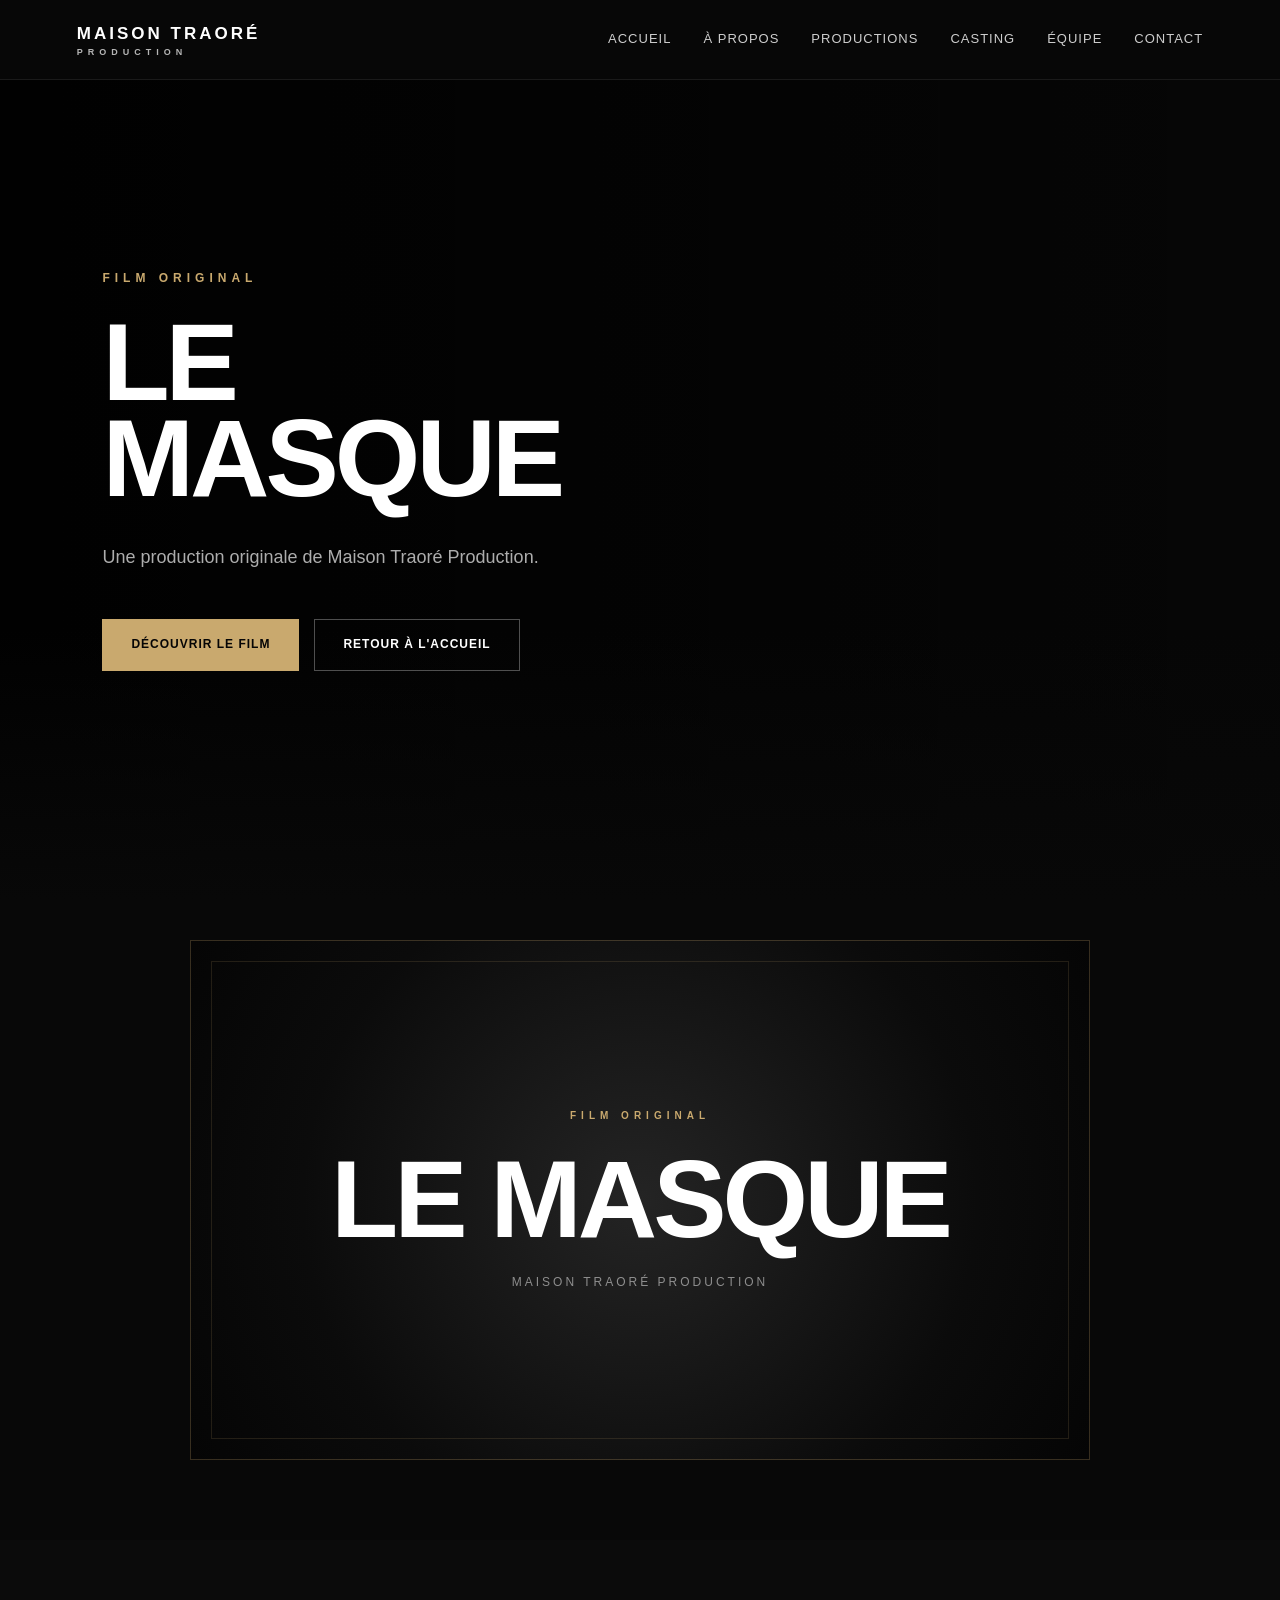
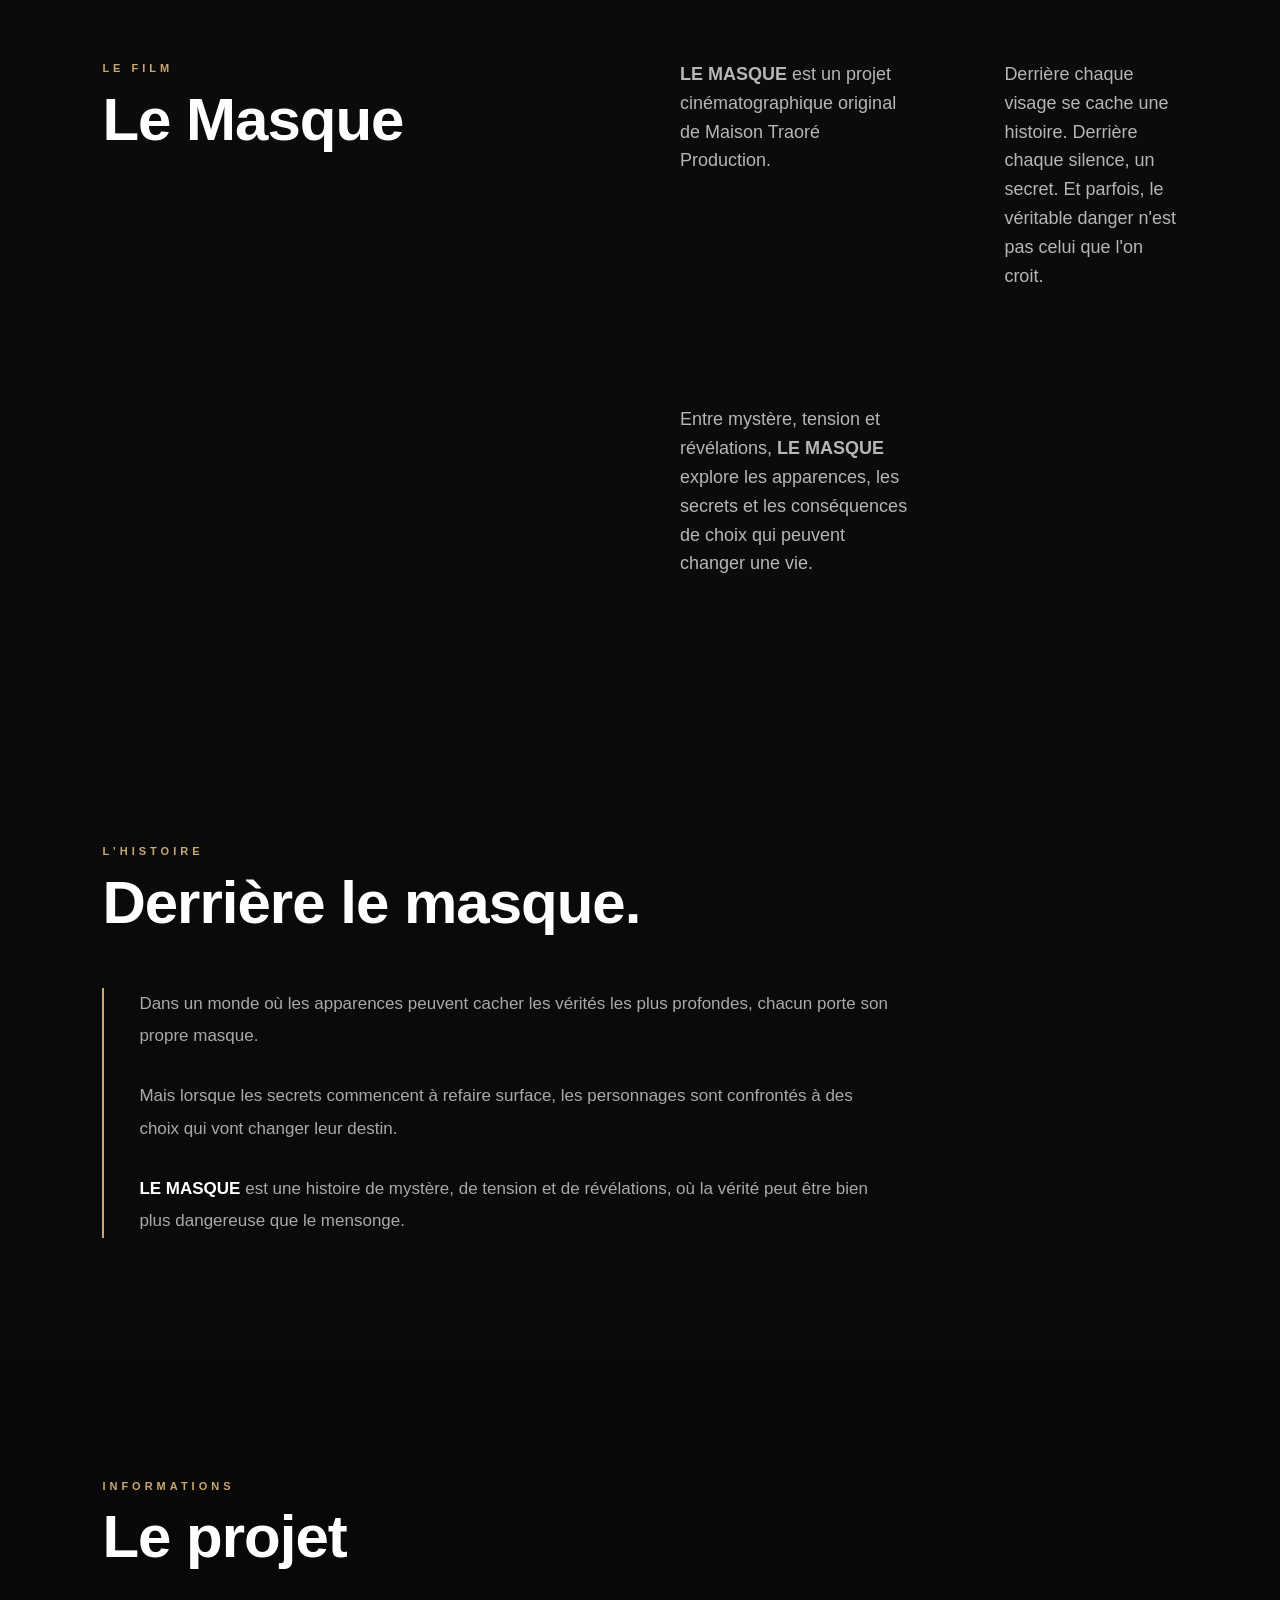
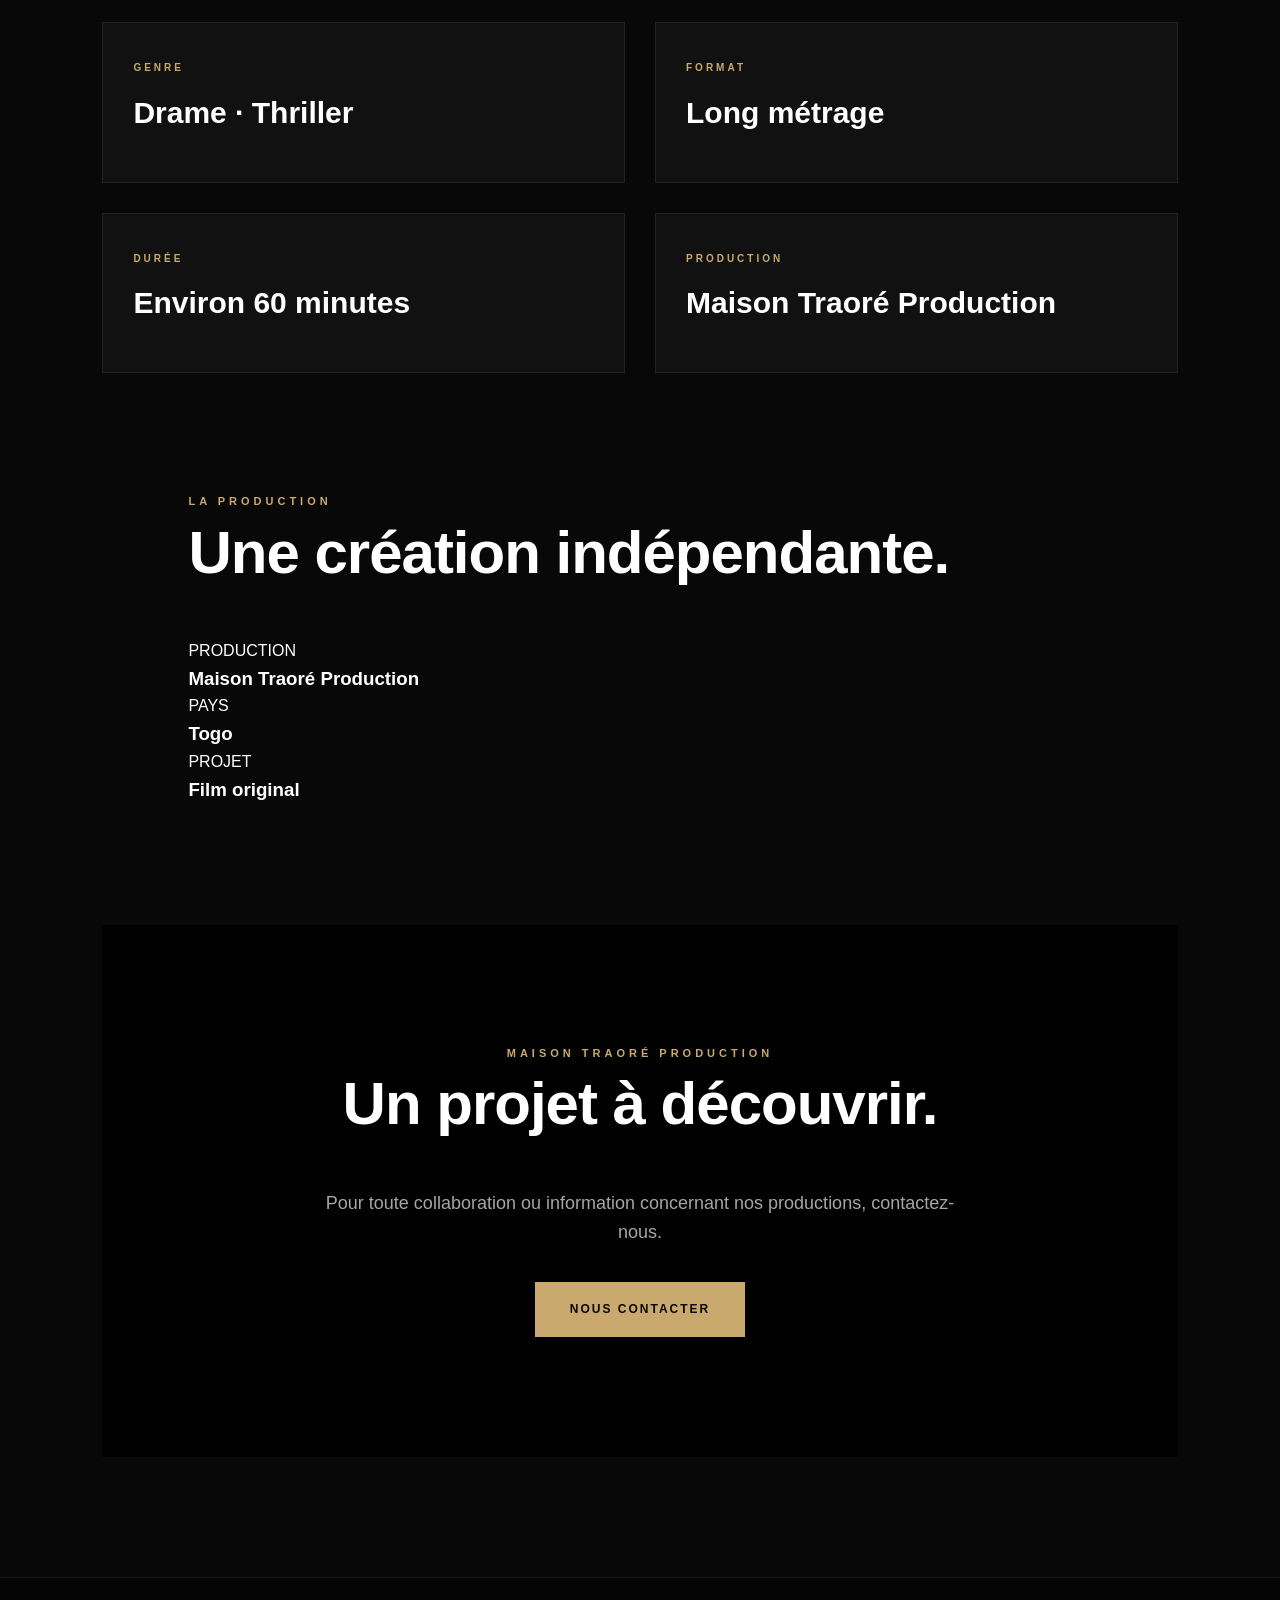
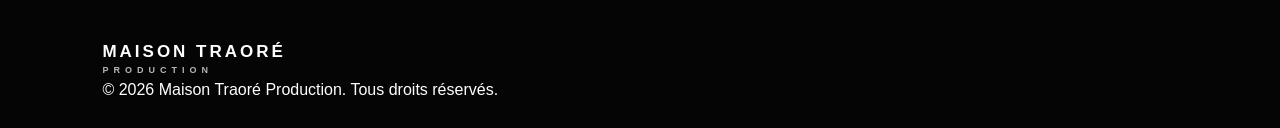
==== le-masque.html @ ba14855f "le-masque.html aktualisieren" ====
<!DOCTYPE html>
<html lang="fr">

<head>

    <meta charset="UTF-8">

    <meta name="viewport" content="width=device-width, initial-scale=1.0">

    <title>LE MASQUE — Maison Traoré Production</title>

    <meta
        name="description"
        content="LE MASQUE — Une production originale de Maison Traoré Production."
    >

<link rel="icon" type="image/png" href="IMAGES/favicon.png">

    <link rel="stylesheet" href="style.css">

</head>


<body>


    <!-- HEADER -->

    <header class="header">

        <a href="index.html" class="logo">

            MAISON TRAORÉ
            <span>PRODUCTION</span>

        </a>


        <nav class="navigation">

    <a href="index.html">Accueil</a>

    <a href="index.html#apropos">À propos</a>

    <a href="index.html#productions">Productions</a>

    <a href="index.html#casting">Casting</a>

    <a href="index.html#equipe">Équipe</a>

    <a href="index.html#contact">Contact</a>

</nav>


        <button
            class="menu-button"
            aria-label="Ouvrir le menu"
        >
            ☰
        </button>

    </header>



    <!-- FILM HERO -->

    <main>

        <section class="hero">

            <div class="hero-overlay"></div>


            <div class="hero-content">

                <p class="hero-small">
                    FILM ORIGINAL
                </p>


                <h1>
                    LE<br>
                    MASQUE
                </h1>


                <p class="hero-text">

                    Une production originale
                    de Maison Traoré Production.

                </p>


                <div class="hero-buttons">

                    <a
                        href="#synopsis"
                        class="btn btn-primary"
                    >
                        Découvrir le film
                    </a>


                    <a
                        href="index.html"
                        class="btn btn-secondary"
                    >
                        Retour à l'accueil
                    </a>

                </div>

            </div>

        </section>

<!-- FILM POSTER -->

<section class="film-poster">

    <div class="film-poster-container">

        <div class="film-poster-placeholder">

            <span>
                FILM ORIGINAL
            </span>

            <h2>
                LE MASQUE
            </h2>

            <p>
                Maison Traoré Production
            </p>

        </div>

    </div>

</section>

        <!-- SYNOPSIS -->

        <section
            id="synopsis"
            class="section about"
        >

            <div class="section-title">

                <p>LE FILM</p>

                <h2>
                    Le Masque
                </h2>

            </div>


            <div class="about-content">

    <p>
        <strong>
            LE MASQUE
        </strong>
        est un projet cinématographique
        original de Maison Traoré Production.
    </p>


    <p>
        Derrière chaque visage se cache une histoire.
        Derrière chaque silence, un secret.
        Et parfois, le véritable danger n'est pas
        celui que l'on croit.
    </p>


    <p>
        Entre mystère, tension et révélations,
        <strong>LE MASQUE</strong> explore les apparences,
        les secrets et les conséquences de choix
        qui peuvent changer une vie.
    </p>

</div>

        </section>

<!-- L'HISTOIRE -->

<section class="section film-story">

    <div class="section-title">

        <p>L'HISTOIRE</p>

        <h2>
            Derrière le masque.
        </h2>

    </div>


    <div class="film-story-content">

        <p>
            Dans un monde où les apparences peuvent
            cacher les vérités les plus profondes,
            chacun porte son propre masque.
        </p>


        <p>
            Mais lorsque les secrets commencent à
            refaire surface, les personnages sont
            confrontés à des choix qui vont changer
            leur destin.
        </p>


        <p>
            <strong>
                LE MASQUE
            </strong>
            est une histoire de mystère, de tension
            et de révélations, où la vérité peut être
            bien plus dangereuse que le mensonge.
        </p>

    </div>

</section>

        <!-- INFORMATIONS -->

        <section class="section productions">

            <div class="section-title">

                <p>INFORMATIONS</p>

                <h2>
                    Le projet
                </h2>

            </div>


            <div class="production-grid">


    <article class="production-card">

        <div class="production-info">

            <span>GENRE</span>

            <h3>
                Drame · Thriller
            </h3>

        </div>

    </article>


    <article class="production-card">

        <div class="production-info">

            <span>FORMAT</span>

            <h3>
                Long métrage
            </h3>

        </div>

    </article>


    <article class="production-card">

        <div class="production-info">

            <span>DURÉE</span>

            <h3>
                Environ 60 minutes
            </h3>

        </div>

    </article>


    <article class="production-card">

        <div class="production-info">

            <span>PRODUCTION</span>

            <h3>
                Maison Traoré Production
            </h3>

        </div>

    </article>


</div>

<!-- LA PRODUCTION -->

<section class="section film-production">

    <div class="section-title">

        <p>LA PRODUCTION</p>

        <h2>
            Une création indépendante.
        </h2>

    </div>


    <div class="film-production-content">

        <div class="film-production-item">

            <span>
                PRODUCTION
            </span>

            <h3>
                Maison Traoré Production
            </h3>

        </div>


        <div class="film-production-item">

            <span>
                PAYS
            </span>

            <h3>
                Togo
            </h3>

        </div>


        <div class="film-production-item">

            <span>
                PROJET
            </span>

            <h3>
                Film original
            </h3>

        </div>

    </div>

</section>

        <!-- CONTACT -->

        <section class="section contact">

            <div class="section-title">

                <p>MAISON TRAORÉ PRODUCTION</p>

                <h2>
                    Un projet à découvrir.
                </h2>

            </div>


            <div class="contact-content">

                <p>
                    Pour toute collaboration ou information
                    concernant nos productions, contactez-nous.
                </p>


                <a
                    href="https://wa.me/22890509669"
                    class="whatsapp-button"
                    target="_blank"
                >
                    Nous contacter
                </a>

            </div>

        </section>

    </main>



    <!-- FOOTER -->

    <footer class="footer">

        <div class="logo">

            MAISON TRAORÉ
            <span>PRODUCTION</span>

        </div>


        <p>
            © 2026 Maison Traoré Production.
            Tous droits réservés.
        </p>

    </footer>



    <script src="Script.js"></script>

</body>

</html>
---- style.css ----
/* =========================================
   MAISON TRAORÉ PRODUCTION
   MAIN STYLESHEET
========================================= */

* {
    margin: 0;
    padding: 0;
    box-sizing: border-box;
}

html {
    scroll-behavior: smooth;
}

body {
    font-family: Arial, Helvetica, sans-serif;
    background: #080808;
    color: #ffffff;
    line-height: 1.6;
}

a {
    color: inherit;
    text-decoration: none;
}


/* =========================================
   HEADER
========================================= */

.header {
    position: fixed;
    top: 0;
    left: 0;
    width: 100%;
    height: 80px;

    display: flex;
    align-items: center;
    justify-content: space-between;

    padding: 0 6%;

    background: rgba(8, 8, 8, 0.92);
    backdrop-filter: blur(12px);

    border-bottom: 1px solid rgba(255, 255, 255, 0.08);

    z-index: 1000;
}

.logo {
    font-size: 17px;
    font-weight: 700;
    letter-spacing: 3px;
}

.logo span {
    display: block;
    font-size: 9px;
    letter-spacing: 5px;
    margin-top: -2px;
    opacity: 0.7;
}


/* =========================================
   NAVIGATION
========================================= */

.navigation {
    display: flex;
    align-items: center;
    gap: 32px;
}

.navigation a {
    font-size: 13px;
    letter-spacing: 1px;
    text-transform: uppercase;
    opacity: 0.8;

    transition: 0.3s ease;
}

.navigation a:hover {
    opacity: 1;
    color: #c9a96e;
}

.menu-button {
    display: none;

    background: none;
    border: none;

    color: white;

    font-size: 28px;
    cursor: pointer;
}


/* =========================================
   HERO
========================================= */

.hero {
    position: relative;

    min-height: 100vh;

    display: flex;
    align-items: center;

    padding: 120px 8% 80px;

    background:
    linear-gradient(
        90deg,
        rgba(0, 0, 0, 0.90) 0%,
        rgba(0, 0, 0, 0.60) 50%,
        rgba(0, 0, 0, 0.25) 100%
    ),
    url("IMAGES/hero.jpg");

    background-size: cover;
    background-position: center;
}

.hero-overlay {
    position: absolute;
    inset: 0;

    background:
        linear-gradient(
            to top,
            #080808 0%,
            transparent 30%
        );
}

.hero-content {
    position: relative;
    z-index: 2;

    max-width: 800px;
}

.hero-small {
    color: #c9a96e;

    font-size: 12px;
    font-weight: bold;

    letter-spacing: 5px;

    margin-bottom: 25px;
}

.hero h1 {
    max-width: 900px;

    font-size: clamp(50px, 9vw, 110px);

    line-height: 0.88;

    letter-spacing: -4px;

    font-weight: 700;

    text-transform: uppercase;

    margin-bottom: 35px;
}

.hero-text {
    max-width: 580px;

    font-size: 18px;

    line-height: 1.75;

    color: rgba(255, 255, 255, 0.68);

    margin-bottom: 45px;
}


/* =========================================
   BUTTONS
========================================= */

.hero-buttons {
    display: flex;

    align-items: center;

    gap: 15px;

    flex-wrap: wrap;
}

.btn {
    display: inline-flex;

    align-items: center;
    justify-content: center;

    min-height: 52px;

    padding: 0 28px;

    font-size: 12px;

    font-weight: bold;

    letter-spacing: 1px;

    text-transform: uppercase;

    transition: 0.3s ease;
}

.btn-primary {
    background: #c9a96e;

    color: #050505;

    border: 1px solid #c9a96e;
}

.btn-primary:hover {
    background: transparent;

    color: #c9a96e;
}

.btn-secondary {
    background: transparent;

    color: #ffffff;

    border: 1px solid rgba(255, 255, 255, 0.3);
}

.btn-secondary:hover {
    border-color: #c9a96e;

    color: #c9a96e;
}


/* =========================================
   GENERAL SECTIONS
========================================= */

.section {
    padding: 120px 8%;
}

.section-title {
    margin-bottom: 55px;
}

.section-title p {
    color: #c9a96e;

    font-size: 11px;

    font-weight: bold;

    letter-spacing: 4px;

    margin-bottom: 12px;
}

.section-title h2 {
    font-size: clamp(35px, 5vw, 60px);

    line-height: 1;

    letter-spacing: -1px;
}


/* =========================================
   ABOUT
========================================= */

.about {
    display: grid;

    grid-template-columns: 1fr 1fr;

    gap: 80px;

    background: #0b0b0b;
}

.about-content {
    max-width: 600px;
}

.about-content p {
    font-size: 18px;

    color: rgba(255, 255, 255, 0.7);

    margin-bottom: 25px;
}


/* =========================================
   PRODUCTIONS
========================================= */

.productions {
    background: #080808;
}

.production-intro {
    max-width: 650px;

    margin-top: -25px;
    margin-bottom: 50px;

    color: rgba(255, 255, 255, 0.6);

    font-size: 17px;

    line-height: 1.8;
}

.production-grid {
    display: grid;

    grid-template-columns: repeat(2, 1fr);

    gap: 30px;
}

.production-card {
    background: #111111;

    overflow: hidden;

    border: 1px solid rgba(255, 255, 255, 0.07);

    transition: 0.4s ease;
}

.production-card:hover {
    transform: translateY(-8px);

    border-color: rgba(201, 169, 110, 0.5);
}

.production-image {
    height: 430px;

    overflow: hidden;
}

.image-placeholder {
    width: 100%;
    height: 100%;

    display: flex;

    align-items: center;
    justify-content: center;

    background:
        linear-gradient(
            135deg,
            #161616,
            #272727
        );

    color: rgba(255, 255, 255, 0.25);

    font-size: 13px;

    letter-spacing: 4px;
}

.production-info {
    padding: 30px;
}

.production-info span {
    color: #c9a96e;

    font-size: 10px;

    font-weight: bold;

    letter-spacing: 3px;
}

.production-info h3 {
    font-size: 30px;

    margin: 10px 0 15px;
}

.production-info p {
    color: rgba(255, 255, 255, 0.6);

    margin-bottom: 25px;
}

.production-info a {
    color: #c9a96e;

    font-size: 12px;

    font-weight: bold;

    letter-spacing: 1px;
}

/* =========================================
   PRODUCTION SHOWCASE
========================================= */

.production-showcase {
    display: grid;

    grid-template-columns: repeat(2, 1fr);

    gap: 25px;

    margin-top: 55px;
}

.production-feature {
    position: relative;

    min-height: 430px;

    display: flex;

    align-items: flex-end;

    overflow: hidden;

    background:
        linear-gradient(
            to top,
            #050505 0%,
            rgba(5, 5, 5, 0.75) 45%,
            rgba(5, 5, 5, 0.15) 100%
        );

    border: 1px solid rgba(255, 255, 255, 0.08);

    transition: 0.4s ease;
}

.production-feature::before {
    content: "";

    position: absolute;

    top: 0;
    left: 0;

    width: 100%;
    height: 3px;

    background: #c9a96e;

    transform: scaleX(0);

    transform-origin: left;

    transition: 0.4s ease;

    z-index: 3;
}

.production-feature:hover::before {
    transform: scaleX(1);
}

.production-feature:hover {
    transform: translateY(-6px);

    border-color: rgba(201, 169, 110, 0.45);
}

.production-feature-content {
    position: relative;

    z-index: 2;

    width: 100%;

    padding: 45px;
}

.production-feature-content span {
    color: #c9a96e;

    font-size: 10px;

    font-weight: bold;

    letter-spacing: 3px;
}

.production-feature-content h3 {
    margin: 15px 0;

    font-size: clamp(35px, 5vw, 60px);

    line-height: 0.95;

    letter-spacing: -2px;
}

.production-feature-content p {
    max-width: 430px;

    color: rgba(255, 255, 255, 0.6);

    font-size: 14px;

    line-height: 1.7;

    margin-bottom: 25px;
}

.production-link {
    color: #ffffff;

    font-size: 10px;

    font-weight: bold;

    letter-spacing: 2px;

    text-transform: uppercase;

    text-decoration: none;

    transition: 0.3s ease;
}

.production-link:hover {
    color: #c9a96e;
}

/* =========================================
   CASTING
========================================= */

.casting {
    background: #080808;
}

.casting-content {
    display: grid;

    grid-template-columns: 1fr 1fr;

    gap: 80px;

    align-items: center;

    max-width: 1100px;
}

.casting-label {
    display: inline-block;

    color: #c9a96e;

    font-size: 11px;

    font-weight: bold;

    letter-spacing: 4px;

    margin-bottom: 20px;
}

.casting-content h3 {
    max-width: 550px;

    font-size: clamp(35px, 5vw, 60px);

    line-height: 1.05;

    letter-spacing: -1px;
}

.casting-content p {
    max-width: 550px;

    color: rgba(255, 255, 255, 0.65);

    font-size: 17px;

    line-height: 1.8;

    margin-bottom: 20px;
}

.casting-content .btn {
    margin-top: 15px;
}

/* =========================================
   CASTING FORM
========================================= */

.casting-form {
    display: flex;

    flex-direction: column;

    gap: 22px;

    margin-top: 35px;

    width: 100%;
}

.form-group {
    display: flex;

    flex-direction: column;

    gap: 9px;
}

.form-row {
    display: grid;

    grid-template-columns: 1fr 1fr;

    gap: 18px;
}

.form-group label {
    color: rgba(255, 255, 255, 0.75);

    font-size: 10px;

    font-weight: bold;

    letter-spacing: 2px;

    text-transform: uppercase;
}

.form-group input,
.form-group select,
.form-group textarea {
    width: 100%;

    padding: 15px 16px;

    background: #0a0a0a;

    color: #ffffff;

    border: 1px solid rgba(255, 255, 255, 0.12);

    border-radius: 0;

    outline: none;

    font-family: inherit;

    font-size: 14px;

    transition: 0.3s ease;

    box-sizing: border-box;
}

.form-group input::placeholder,
.form-group textarea::placeholder {
    color: rgba(255, 255, 255, 0.3);
}

.form-group input:focus,
.form-group select:focus,
.form-group textarea:focus {
    border-color: #c9a96e;

    background: #0d0d0d;
}

.form-group textarea {
    resize: vertical;

    min-height: 120px;
}

.form-group select {
    appearance: none;

    cursor: pointer;
}

.form-consent {
    margin-top: 3px;
}

.form-consent label {
    display: flex;

    align-items: flex-start;

    gap: 10px;

    color: rgba(255, 255, 255, 0.5);

    font-size: 12px;

    line-height: 1.6;

    cursor: pointer;
}

.form-consent input {
    margin-top: 3px;

    accent-color: #c9a96e;

    cursor: pointer;
}

.casting-form .btn {
    align-self: flex-start;

    border: none;

    cursor: pointer;
}

/* =========================================
   ABOUT
========================================= */

.about-content {
    display: grid;

    grid-template-columns: 1.15fr 0.85fr;

    gap: 90px;

    align-items: start;

    max-width: 1150px;
}

.about-main {
    max-width: 650px;
}

.about-main p {
    color: rgba(255, 255, 255, 0.62);

    font-size: 16px;

    line-height: 1.9;

    margin-bottom: 25px;
}

.about-main .about-lead {
    color: rgba(255, 255, 255, 0.9);

    font-size: 22px;

    line-height: 1.6;

    margin-bottom: 35px;
}

.about-values {
    display: flex;

    flex-direction: column;

    gap: 25px;
}

.about-value {
    padding: 25px 0;

    border-top: 1px solid rgba(255, 255, 255, 0.08);
}

.about-value span {
    color: #c9a96e;

    font-size: 11px;

    font-weight: bold;

    letter-spacing: 3px;
}

.about-value h3 {
    margin: 10px 0;

    font-size: 18px;

    letter-spacing: 2px;
}

.about-value p {
    color: rgba(255, 255, 255, 0.5);

    font-size: 13px;

    line-height: 1.7;

    margin: 0;
}

/* =========================================
   TEAM
========================================= */

.team {
    text-align: center;

    background: #0b0b0b;
}

.team .section-title {
    margin-bottom: 30px;
}

.team-intro {
    max-width: 650px;

    margin: auto;

    color: rgba(255, 255, 255, 0.65);

    font-size: 18px;
}

/* =========================================
   TEAM CARDS
========================================= */
/* =========================================
   FOUNDER / PDG
========================================= */

.team-founder {
    display: grid;

    grid-template-columns: 100px 1fr;

    gap: 50px;

    max-width: 1000px;

    margin-top: 55px;

    padding: 55px;

    background: #111111;

    border: 1px solid rgba(201, 169, 110, 0.22);

    position: relative;

    overflow: hidden;
}

.team-founder::before {
    content: "";

    position: absolute;

    top: 0;
    left: 0;

    width: 3px;
    height: 100%;

    background: #c9a96e;
}

.team-founder-number {
    color: #c9a96e;

    font-size: 13px;

    font-weight: bold;

    letter-spacing: 3px;

    padding-top: 5px;
}

.team-founder-content {
    max-width: 700px;
}

.team-founder-content > span {
    color: #c9a96e;

    font-size: 10px;

    font-weight: bold;

    letter-spacing: 4px;
}

.team-founder-content h3 {
    margin: 15px 0 25px;

    font-size: clamp(38px, 6vw, 72px);

    line-height: 1;

    letter-spacing: -2px;
}

.team-founder-content p {
    max-width: 650px;

    color: rgba(255, 255, 255, 0.62);

    font-size: 16px;

    line-height: 1.8;

    margin-bottom: 18px;
}
.team-grid {
    display: grid;

    grid-template-columns: repeat(3, 1fr);

    gap: 20px;

    margin-top: 55px;

    text-align: left;
}

.team-card {
    display: flex;

    gap: 25px;

    padding: 30px;

    background: #111111;

    border: 1px solid rgba(255, 255, 255, 0.07);

    transition: 0.35s ease;
}

.team-card:hover {
    transform: translateY(-6px);

    border-color: rgba(201, 169, 110, 0.5);
}

.team-number {
    color: #c9a96e;

    font-size: 13px;

    font-weight: bold;

    letter-spacing: 2px;

    padding-top: 4px;
}

.team-card span {
    color: #c9a96e;

    font-size: 9px;

    font-weight: bold;

    letter-spacing: 2px;
}

.team-card h3 {
    font-size: 22px;

    margin: 8px 0 10px;
}

.team-card p {
    color: rgba(255, 255, 255, 0.55);

    font-size: 13px;

    line-height: 1.6;
}

/* =========================================
   CASTING
========================================= */

.casting-content {
    display: grid;

    grid-template-columns: 1fr 1fr;

    gap: 80px;

    align-items: center;

    max-width: 1100px;

    margin-top: 55px;

    padding: 55px;

    background: #111111;

    border: 1px solid rgba(255, 255, 255, 0.08);

    position: relative;

    overflow: hidden;
}

.casting-content::before {
    content: "";

    position: absolute;

    top: 0;
    left: 0;

    width: 3px;
    height: 100%;

    background: #c9a96e;
}

.casting-label {
    color: #c9a96e;

    font-size: 10px;

    font-weight: bold;

    letter-spacing: 4px;
}

.casting-content h3 {
    max-width: 500px;

    margin-top: 18px;

    font-size: clamp(32px, 5vw, 58px);

    line-height: 1;

    letter-spacing: -2px;
}

.casting-content p {
    color: rgba(255, 255, 255, 0.6);

    font-size: 15px;

    line-height: 1.8;

    margin-bottom: 20px;
}

/* =========================================
   CONTACT
========================================= */

.contact {
    text-align: center;

    background:
        linear-gradient(
            rgba(0, 0, 0, 0.9),
            rgba(0, 0, 0, 0.9)
        );
}

.contact-content {
    max-width: 650px;

    margin: auto;
}

.contact-content p {
    color: rgba(255, 255, 255, 0.65);

    font-size: 18px;

    margin-bottom: 35px;
}

.whatsapp-button {
    display: inline-flex;

    align-items: center;
    justify-content: center;

    min-height: 55px;

    padding: 0 35px;

    background: #c9a96e;

    color: #080808;

    font-size: 12px;

    font-weight: bold;

    text-transform: uppercase;

    letter-spacing: 2px;

    transition: 0.3s ease;
}

.whatsapp-button:hover {
    background: white;
}

/* =========================================
   CONTACT LINKS
========================================= */

.contact-links {
    display: grid;

    grid-template-columns: repeat(2, 1fr);

    gap: 15px;

    margin: 45px auto;

    max-width: 850px;
}

.contact-item {
    display: flex;

    flex-direction: column;

    align-items: flex-start;

    padding: 25px;

    background: #111111;

    border: 1px solid rgba(255, 255, 255, 0.07);

    text-align: left;

    transition: 0.35s ease;
}

.contact-item:hover {
    transform: translateY(-5px);

    border-color: rgba(201, 169, 110, 0.5);
}

.contact-item span {
    color: #c9a96e;

    font-size: 9px;

    font-weight: bold;

    letter-spacing: 3px;

    margin-bottom: 8px;
}

.contact-item strong {
    font-size: 16px;

    font-weight: 500;

    word-break: break-word;
}

/* =========================================
   FOOTER
========================================= */

.footer {
    padding: 60px 8% 25px;

    background: #050505;

    border-top: 1px solid rgba(255, 255, 255, 0.08);
}

.footer-brand {
    display: flex;

    align-items: flex-start;
    justify-content: space-between;

    gap: 40px;

    padding-bottom: 45px;
}

.footer-brand > p {
    max-width: 300px;

    color: rgba(255, 255, 255, 0.45);

    font-size: 13px;

    text-align: right;
}

.footer-social {
    display: flex;

    gap: 30px;

    padding: 25px 0;

    border-top: 1px solid rgba(255, 255, 255, 0.07);

    border-bottom: 1px solid rgba(255, 255, 255, 0.07);
}

.footer-social a {
    color: rgba(255, 255, 255, 0.65);

    font-size: 11px;

    font-weight: bold;

    letter-spacing: 2px;

    text-transform: uppercase;

    transition: 0.3s ease;
}

.footer-social a:hover {
    color: #c9a96e;
}

.footer-bottom {
    padding-top: 25px;
}

.footer-bottom p {
    color: rgba(255, 255, 255, 0.3);

    font-size: 10px;

    letter-spacing: 0.5px;
}

/* =========================================
   MOBILE
========================================= */

@media (max-width: 800px) {
    
        .hero-buttons {
        width: 100%;
    }

    .hero-buttons .btn {
        width: 100%;
    }
    
        .hero h1 {
        font-size: 52px;

        letter-spacing: -2px;

        line-height: 0.92;
    }

    .hero-text {
        font-size: 16px;
    }
    
        .about-content {
        grid-template-columns: 1fr;

        gap: 50px;
    }

    .about-main .about-lead {
        font-size: 20px;
    }
    
        .team-founder {
        grid-template-columns: 1fr;

        gap: 25px;

        margin-top: 40px;

        padding: 35px 25px;
    }

    .team-founder-content h3 {
        font-size: 42px;

        letter-spacing: -1px;
    }
    
        .contact-links {
        grid-template-columns: 1fr;

        margin: 35px auto;
    }

    .team-grid {
        grid-template-columns: 1fr;

        margin-top: 40px;
    }

    .team-card {
        padding: 25px;
    }

    .header {
        height: 70px;

        padding: 0 6%;
    }

    .navigation {
        position: absolute;

        top: 70px;
        left: 0;

        width: 100%;

        display: none;

        flex-direction: column;

        align-items: flex-start;

        gap: 0;

        background: #080808;

        border-bottom: 1px solid rgba(255, 255, 255, 0.08);
    }

    .navigation.active {
        display: flex;
    }

    .navigation a {
        width: 100%;

        padding: 18px 6%;

        border-bottom: 1px solid rgba(255, 255, 255, 0.05);
    }

    .menu-button {
        display: block;
    }

    .hero {
        min-height: 100svh;

        padding: 110px 7% 70px;

        background-position: center;
    }

    .hero h1 {
        font-size: clamp(42px, 13vw, 70px);
    }

    .hero-text {
        font-size: 16px;
    }

    .hero-buttons {
        flex-direction: column;

        align-items: stretch;
    }

    .btn {
        width: 100%;
    }

    .section {
        padding: 85px 7%;
    }

    .about {
        grid-template-columns: 1fr;

        gap: 20px;
    }

    .production-grid {
        grid-template-columns: 1fr;
    }

    .production-image {
        height: 380px;
    }

        .footer {
        padding: 50px 7% 25px;
    }

    .footer-brand {
        flex-direction: column;

        gap: 25px;

        padding-bottom: 35px;
    }

    .footer-brand > p {
        text-align: left;
    }

    .footer-social {
        flex-wrap: wrap;

        gap: 20px;
    }
        .casting-content {
        grid-template-columns: 1fr;

        gap: 35px;
    }

    .casting-content h3 {
        font-size: 40px;
    }
    
        .production-showcase {
        grid-template-columns: 1fr;

        gap: 18px;

        margin-top: 40px;
    }

    .production-feature {
        min-height: 380px;
    }

    .production-feature-content {
        padding: 30px 25px;
    }

    .production-feature-content h3 {
        font-size: 40px;
    }
    
        .casting-content {
        grid-template-columns: 1fr;

        gap: 40px;

        margin-top: 40px;

        padding: 35px 25px;
    }

    .casting-content h3 {
        font-size: 40px;

        letter-spacing: -1px;
    }
    
        .form-row {
        grid-template-columns: 1fr;
    }

    .casting-form {
        gap: 18px;
    }

    .casting-form .btn {
        width: 100%;
    }
}

    .film-story-content {
        margin-top: 35px;

        padding-left: 22px;
    }

    .film-story-content p {
        font-size: 15px;

        line-height: 1.8;
    }

/* =========================================
   SMALL PHONES
========================================= */

@media (max-width: 420px) {

    .logo {
        font-size: 14px;
    }

    .logo span {
        font-size: 7px;
    }

    .hero h1 {
        font-size: 40px;
    }

    .section-title h2 {
        font-size: 38px;
    }

    .production-image {
        height: 320px;
    }

}

/* =========================================
   CASTING FORM SUCCESS
========================================= */

.form-success {
    padding: 35px;

    border: 1px solid rgba(201, 169, 110, 0.35);

    background: #0a0a0a;

    text-align: center;
}

.form-success span {
    display: block;

    margin-bottom: 18px;

    color: #c9a96e;

    font-size: 30px;
}

.form-success h3 {
    margin-bottom: 15px;

    color: #ffffff;

    font-size: 28px;

    letter-spacing: -0.5px;
}

.form-success p {
    max-width: 500px;

    margin: 0 auto;

    color: rgba(255, 255, 255, 0.6);

    font-size: 14px;

    line-height: 1.8;
}

@media (max-width: 800px) {

    .form-success {
        padding: 30px 20px;
    }

    .form-success h3 {
        font-size: 24px;
    }

}

/* =========================================
   LE MASQUE — FILM POSTER
========================================= */

.film-poster {
    padding: 40px 8% 80px;

    background: #080808;
}

.film-poster-container {
    max-width: 900px;

    margin: 0 auto;
}

.film-poster-placeholder {
    min-height: 520px;

    display: flex;

    flex-direction: column;

    justify-content: center;

    align-items: center;

    text-align: center;

    padding: 60px 30px;

    background:
        radial-gradient(
            circle at center,
            #242424 0%,
            #0b0b0b 65%,
            #050505 100%
        );

    border: 1px solid rgba(201, 169, 110, 0.25);

    position: relative;

    overflow: hidden;
}

.film-poster-placeholder::before {
    content: "";

    position: absolute;

    inset: 20px;

    border: 1px solid rgba(201, 169, 110, 0.15);

    pointer-events: none;
}

.film-poster-placeholder span {
    color: #c9a96e;

    font-size: 10px;

    font-weight: bold;

    letter-spacing: 5px;

    margin-bottom: 25px;

    position: relative;
}

.film-poster-placeholder h2 {
    font-size: clamp(50px, 10vw, 110px);

    line-height: 0.9;

    letter-spacing: -4px;

    margin-bottom: 25px;

    position: relative;
}

.film-poster-placeholder p {
    color: rgba(255, 255, 255, 0.5);

    font-size: 12px;

    letter-spacing: 3px;

    text-transform: uppercase;

    position: relative;
}

@media (max-width: 800px) {

    .film-poster {
        padding: 20px 5% 60px;
    }

    .film-poster-placeholder {
        min-height: 420px;

        padding: 40px 20px;
    }

    .film-poster-placeholder h2 {
        font-size: 60px;

        letter-spacing: -2px;
    }

}

/* =========================================
   LE MASQUE — STORY
========================================= */

.film-story {
    background: #0a0a0a;
}

.film-story-content {
    max-width: 850px;

    margin-top: 50px;

    border-left: 2px solid #c9a96e;

    padding-left: 35px;
}

.film-story-content p {
    max-width: 750px;

    margin-bottom: 28px;

    color: rgba(255, 255, 255, 0.65);

    font-size: 17px;

    line-height: 1.9;
}

.film-story-content p:last-child {
    margin-bottom: 0;
}

.film-story-content strong {
    color: #ffffff;

    font-weight: 600;
}
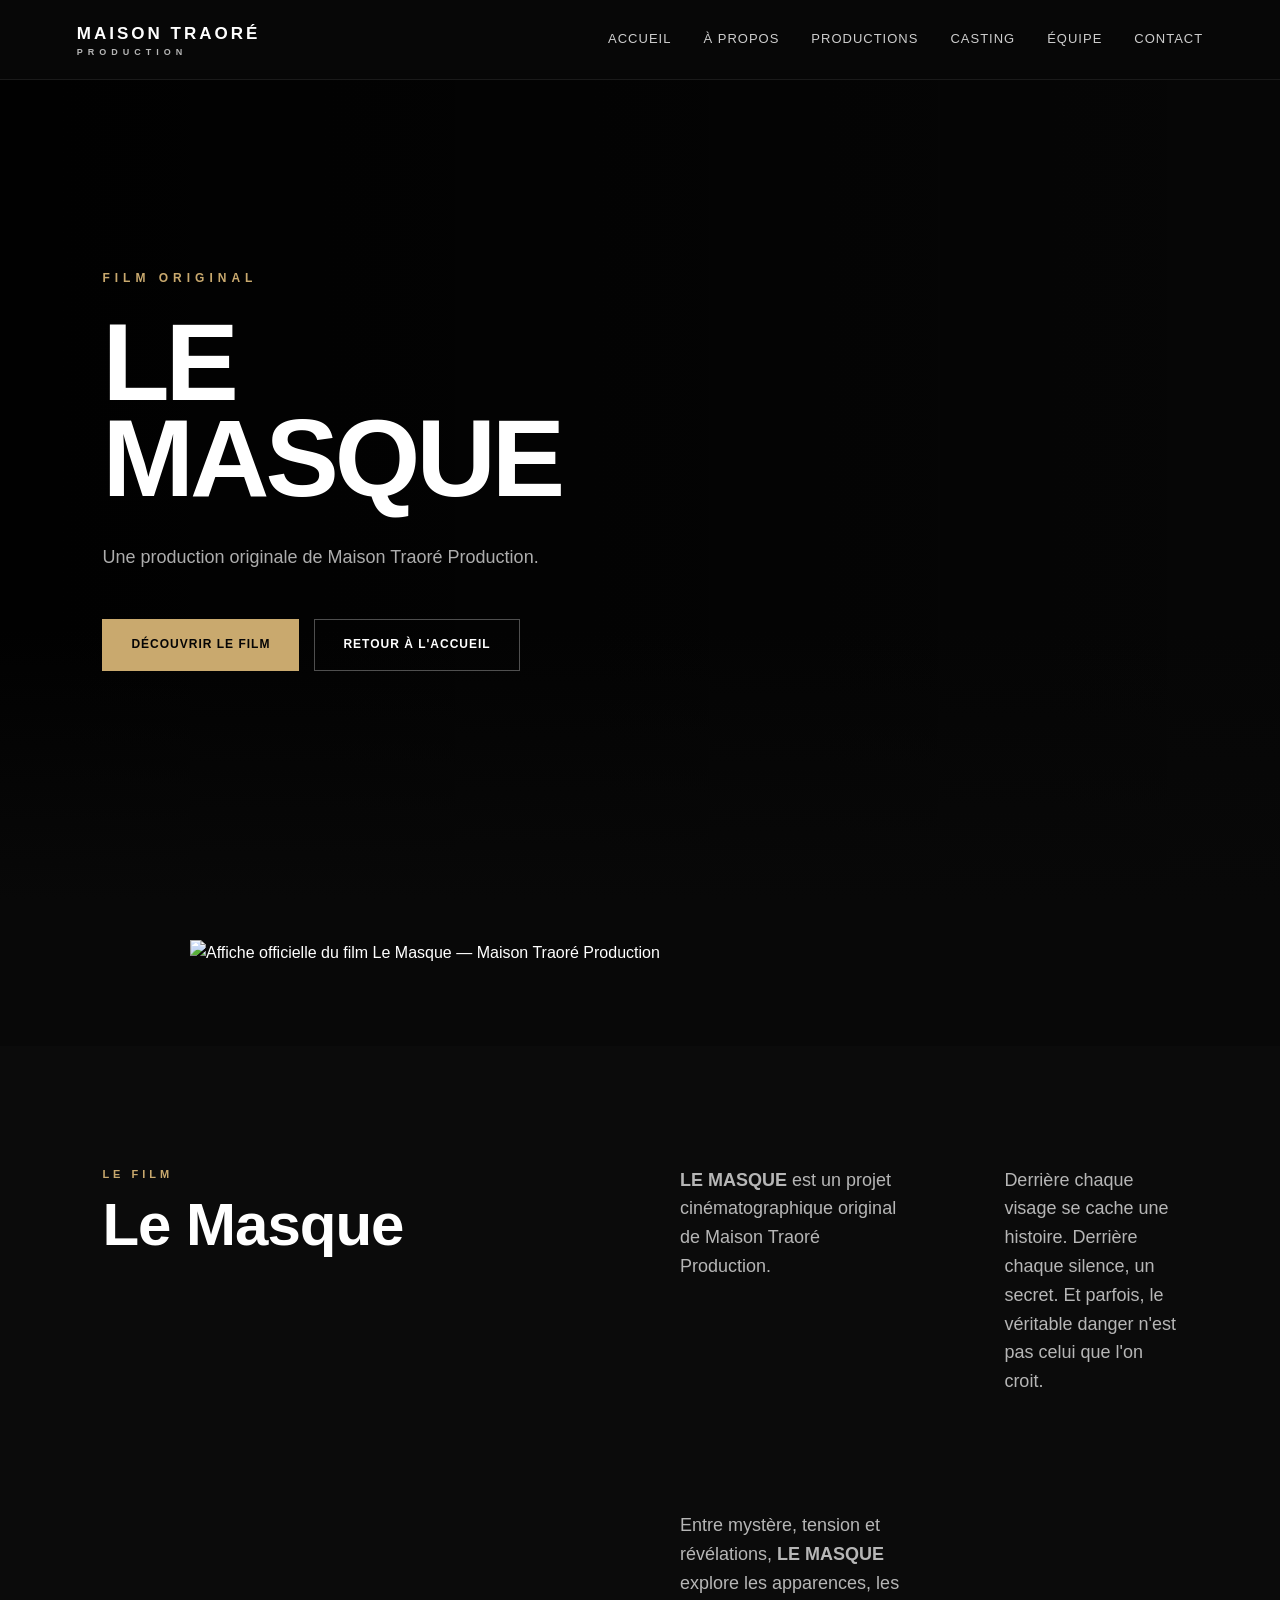
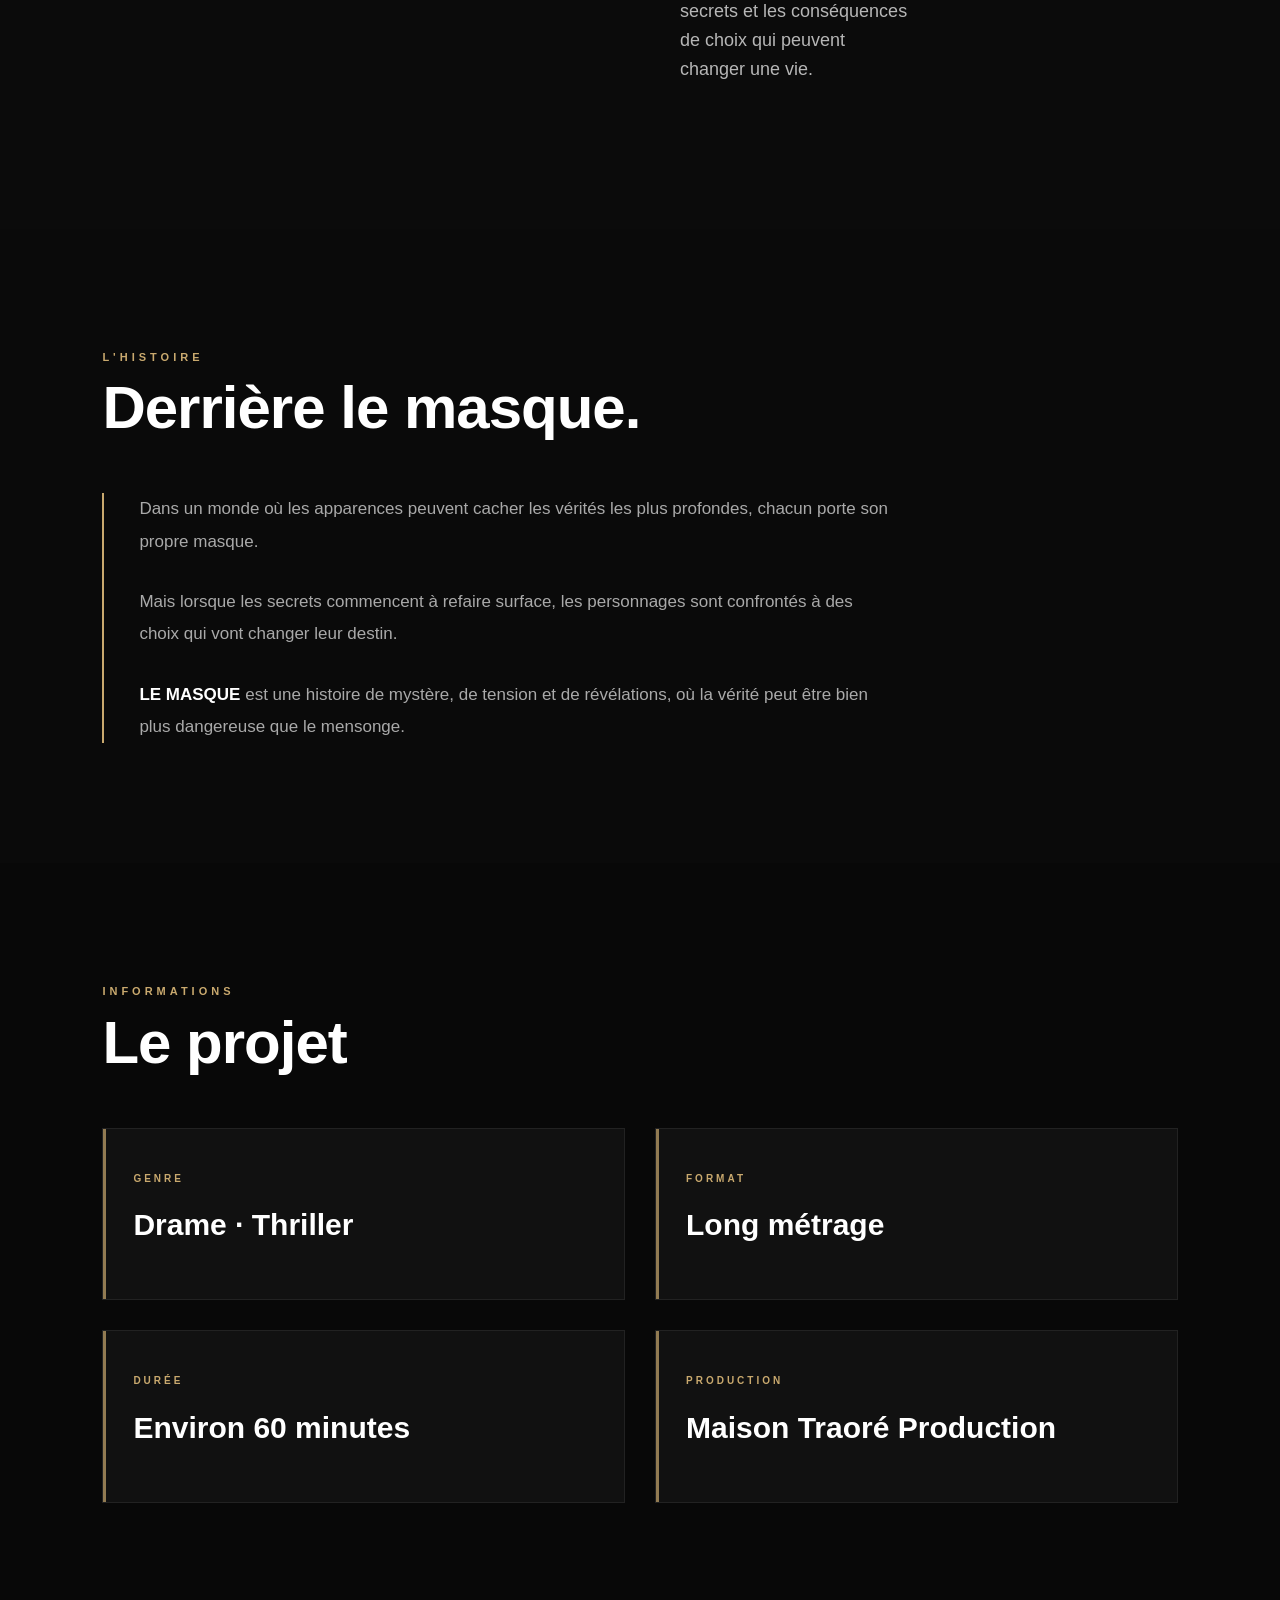
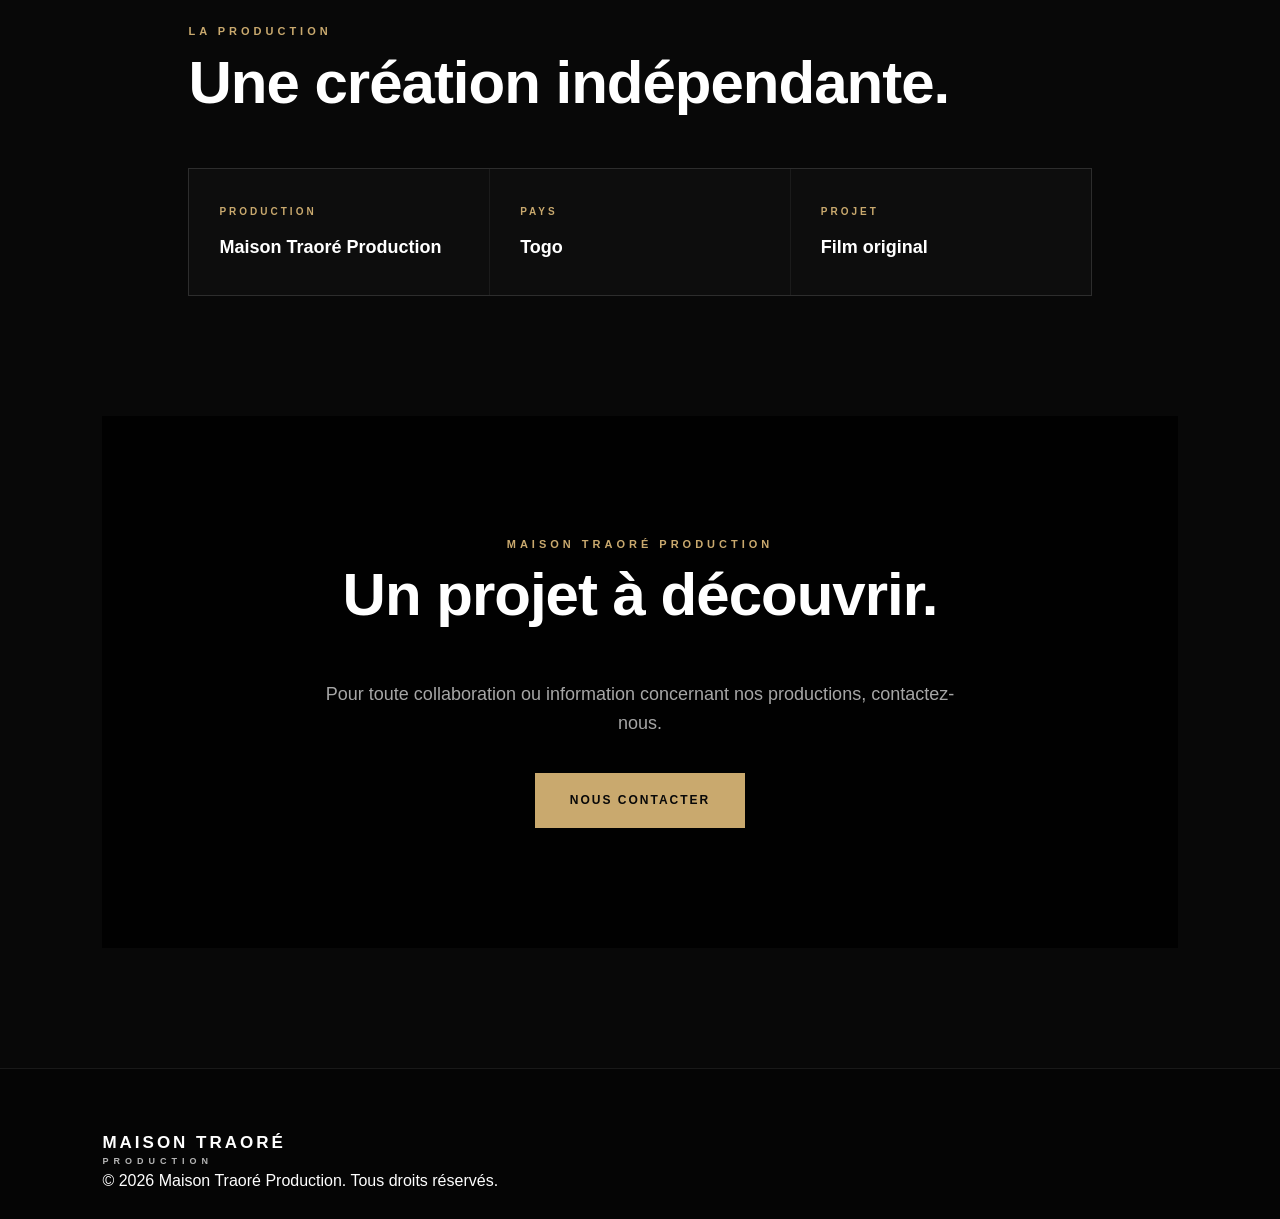
==== commit ccabebdf: "le-masque.html aktualisieren" ====
--- a/le-masque.html
+++ b/le-masque.html
@@ -123,21 +123,11 @@
 
     <div class="film-poster-container">
 
-        <div class="film-poster-placeholder">
-
-            <span>
-                FILM ORIGINAL
-            </span>
-
-            <h2>
-                LE MASQUE
-            </h2>
-
-            <p>
-                Maison Traoré Production
-            </p>
-
-        </div>
+        <img
+            src="IMAGES/le-masque-poster.png"
+            alt="Affiche officielle du film Le Masque — Maison Traoré Production"
+            class="film-poster-image"
+        >
 
     </div>
 
--- a/style.css
+++ b/style.css
@@ -1523,6 +1523,52 @@
         line-height: 1.8;
     }
 
+    .film-production-content {
+        grid-template-columns: 1fr;
+    }
+
+    .film-production-item {
+        padding: 28px 22px;
+    }
+    
+        .episode-detail-content {
+        grid-template-columns: 1fr;
+
+        gap: 25px;
+
+        margin-top: 35px;
+    }
+
+    .episode-number {
+        font-size: 65px;
+
+        letter-spacing: -3px;
+    }
+
+    .episode-description {
+        padding-left: 22px;
+    }
+
+    .episode-description p {
+        font-size: 15px;
+
+        line-height: 1.8;
+    }
+    
+        .productions .production-card .production-info {
+        padding: 28px 22px;
+    }
+    
+        .season-intro {
+        margin: 25px 0 35px;
+
+        padding-left: 18px;
+
+        font-size: 15px;
+
+        line-height: 1.7;
+    }
+    
 /* =========================================
    SMALL PHONES
 ========================================= */
@@ -1764,3 +1810,201 @@
 
     font-weight: 600;
 }
+
+/* =========================================
+   LE MASQUE — PRODUCTION
+========================================= */
+
+.film-production {
+    background: #080808;
+}
+
+.film-production-content {
+    display: grid;
+
+    grid-template-columns: repeat(3, 1fr);
+
+    gap: 1px;
+
+    margin-top: 50px;
+
+    background: rgba(255, 255, 255, 0.08);
+
+    border: 1px solid rgba(255, 255, 255, 0.08);
+}
+
+.film-production-item {
+    padding: 35px 30px;
+
+    background: #0d0d0d;
+}
+
+.film-production-item span {
+    display: block;
+
+    margin-bottom: 15px;
+
+    color: #c9a96e;
+
+    font-size: 10px;
+
+    font-weight: bold;
+
+    letter-spacing: 3px;
+}
+
+.film-production-item h3 {
+    color: #ffffff;
+
+    font-size: 18px;
+
+    line-height: 1.4;
+}
+
+/* =========================================
+   LE VERRAT D'UN AMI — EPISODE DETAIL
+========================================= */
+
+.episode-detail {
+    background: #080808;
+}
+
+.episode-detail-content {
+    display: grid;
+
+    grid-template-columns: 140px 1fr;
+
+    gap: 50px;
+
+    max-width: 950px;
+
+    margin-top: 50px;
+
+    align-items: start;
+}
+
+.episode-number {
+    color: #c9a96e;
+
+    font-size: 90px;
+
+    font-weight: 300;
+
+    line-height: 0.9;
+
+    letter-spacing: -5px;
+
+    opacity: 0.8;
+}
+
+.episode-description {
+    max-width: 700px;
+
+    border-left: 1px solid rgba(201, 169, 110, 0.35);
+
+    padding-left: 35px;
+}
+
+.episode-description p {
+    margin-bottom: 25px;
+
+    color: rgba(255, 255, 255, 0.65);
+
+    font-size: 16px;
+
+    line-height: 1.9;
+}
+
+.episode-description p:last-child {
+    margin-bottom: 0;
+}
+
+/* =========================================
+   LE VERRAT D'UN AMI — EPISODE CARDS
+========================================= */
+
+.productions .production-card {
+    position: relative;
+
+    overflow: hidden;
+}
+
+.productions .production-card::before {
+    content: "";
+
+    position: absolute;
+
+    top: 0;
+    left: 0;
+
+    width: 3px;
+    height: 100%;
+
+    background: #c9a96e;
+
+    opacity: 0.7;
+}
+
+.productions .production-card .production-info {
+    padding: 35px 30px;
+}
+
+.productions .production-card .production-info span {
+    color: #c9a96e;
+
+    font-size: 10px;
+
+    font-weight: bold;
+
+    letter-spacing: 3px;
+}
+
+.productions .production-card .production-info h3 {
+    margin-top: 12px;
+
+    margin-bottom: 15px;
+}
+
+.productions .production-card .production-info p {
+    color: rgba(255, 255, 255, 0.6);
+
+    line-height: 1.7;
+
+    margin-bottom: 25px;
+}
+
+/* =========================================
+   LE VERRAT D'UN AMI — SEASON INTRO
+========================================= */
+
+.season-intro {
+    max-width: 700px;
+
+    margin: 35px 0 50px;
+
+    color: rgba(255, 255, 255, 0.6);
+
+    font-size: 16px;
+
+    line-height: 1.8;
+
+    border-left: 2px solid #c9a96e;
+
+    padding-left: 25px;
+}
+
+/* =========================================
+   LE VERRAT D'UN AMI — EPISODE SECTIONS
+========================================= */
+
+.episode-detail:nth-of-type(even) {
+    background: #0d0d0d;
+}
+
+.episode-detail:nth-of-type(odd) {
+    background: #080808;
+}
+
+.episode-detail + .episode-detail {
+    border-top: 1px solid rgba(255, 255, 255, 0.04);
+}
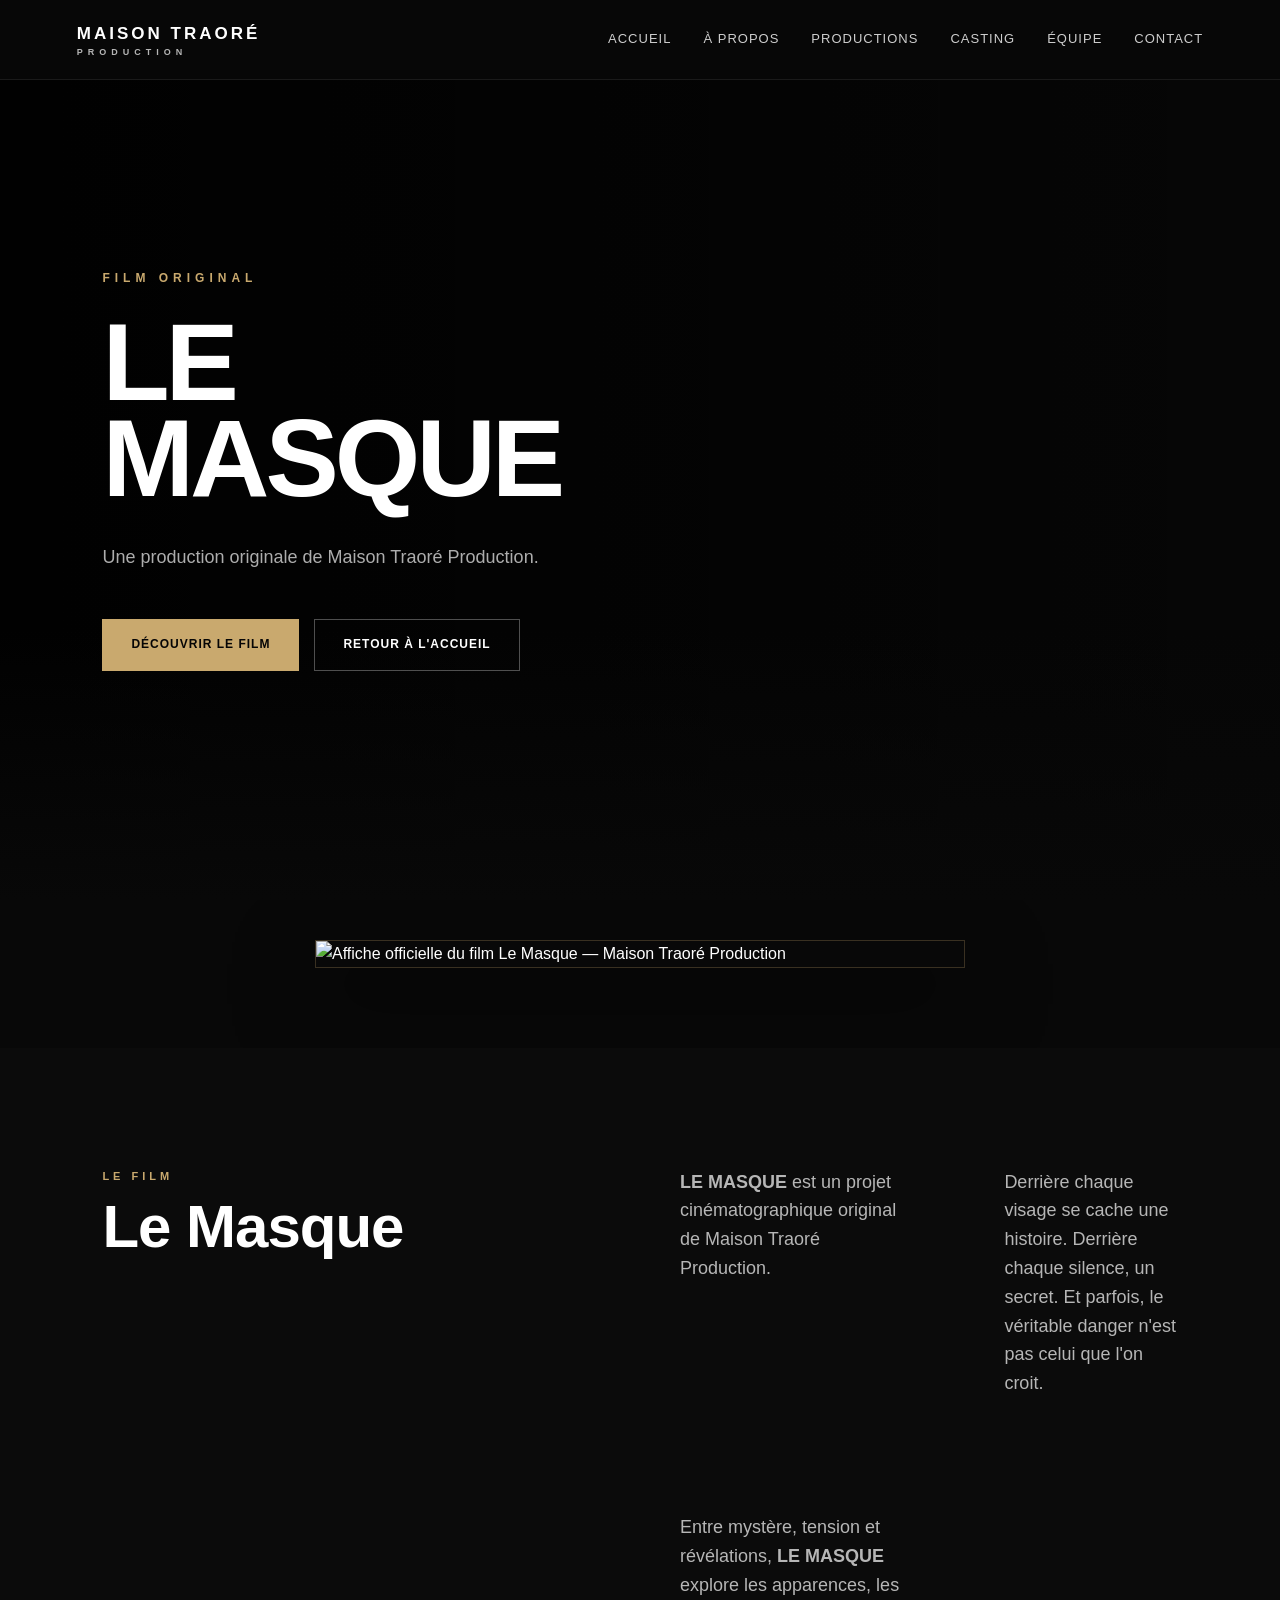
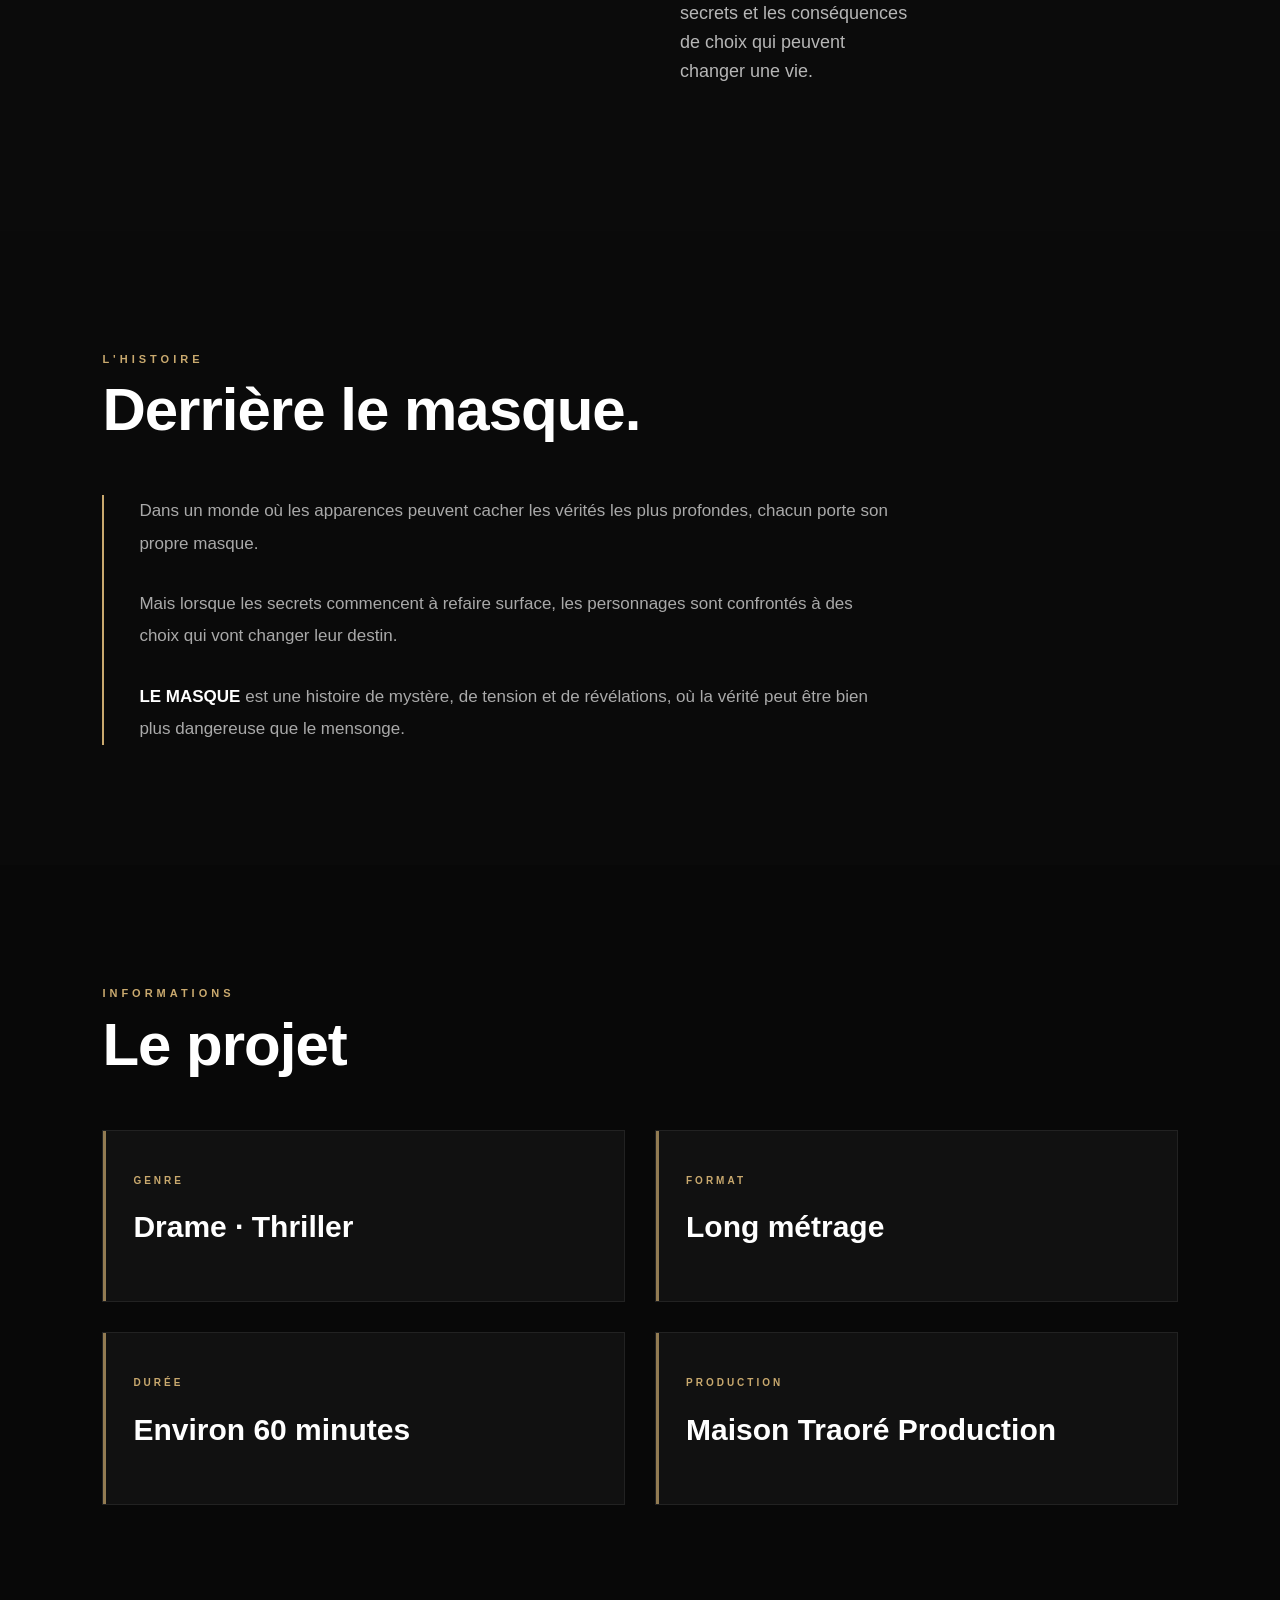
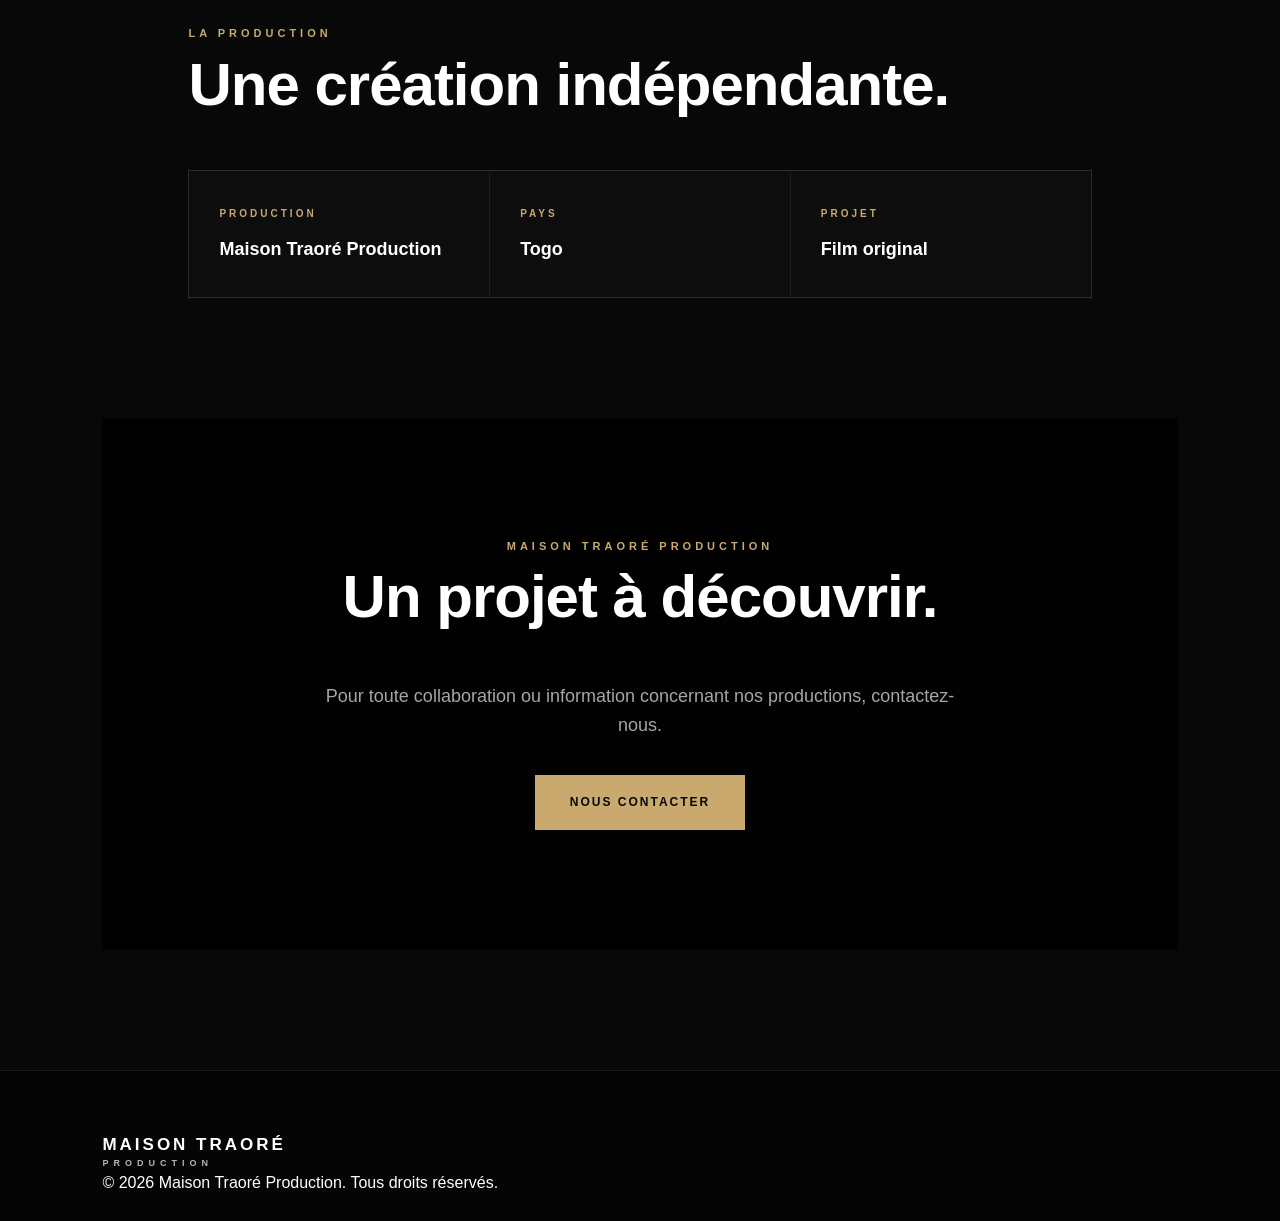
==== commit bd35ce89: "le-masque.html aktualisieren" ====
--- a/le-masque.html
+++ b/le-masque.html
@@ -124,7 +124,7 @@
     <div class="film-poster-container">
 
         <img
-            src="IMAGES/le-masque-poster.png"
+            src="IMAGES/le-masque-poster.PNG"
             alt="Affiche officielle du film Le Masque — Maison Traoré Production"
             class="film-poster-image"
         >
--- a/style.css
+++ b/style.css
@@ -1569,6 +1569,9 @@
         line-height: 1.7;
     }
     
+        .film-poster-image {
+        width: 100%;
+    }
 /* =========================================
    SMALL PHONES
 ========================================= */
@@ -2007,4 +2010,25 @@
 
 .episode-detail + .episode-detail {
     border-top: 1px solid rgba(255, 255, 255, 0.04);
-}+}
+
+/* =========================================
+   LE MASQUE — OFFICIAL POSTER
+========================================= */
+
+.film-poster-image {
+    display: block;
+
+    width: 100%;
+
+    max-width: 650px;
+
+    height: auto;
+
+    margin: 0 auto;
+
+    border: 1px solid rgba(201, 169, 110, 0.25);
+
+    box-shadow:
+        0 30px 80px rgba(0, 0, 0, 0.6);
+}
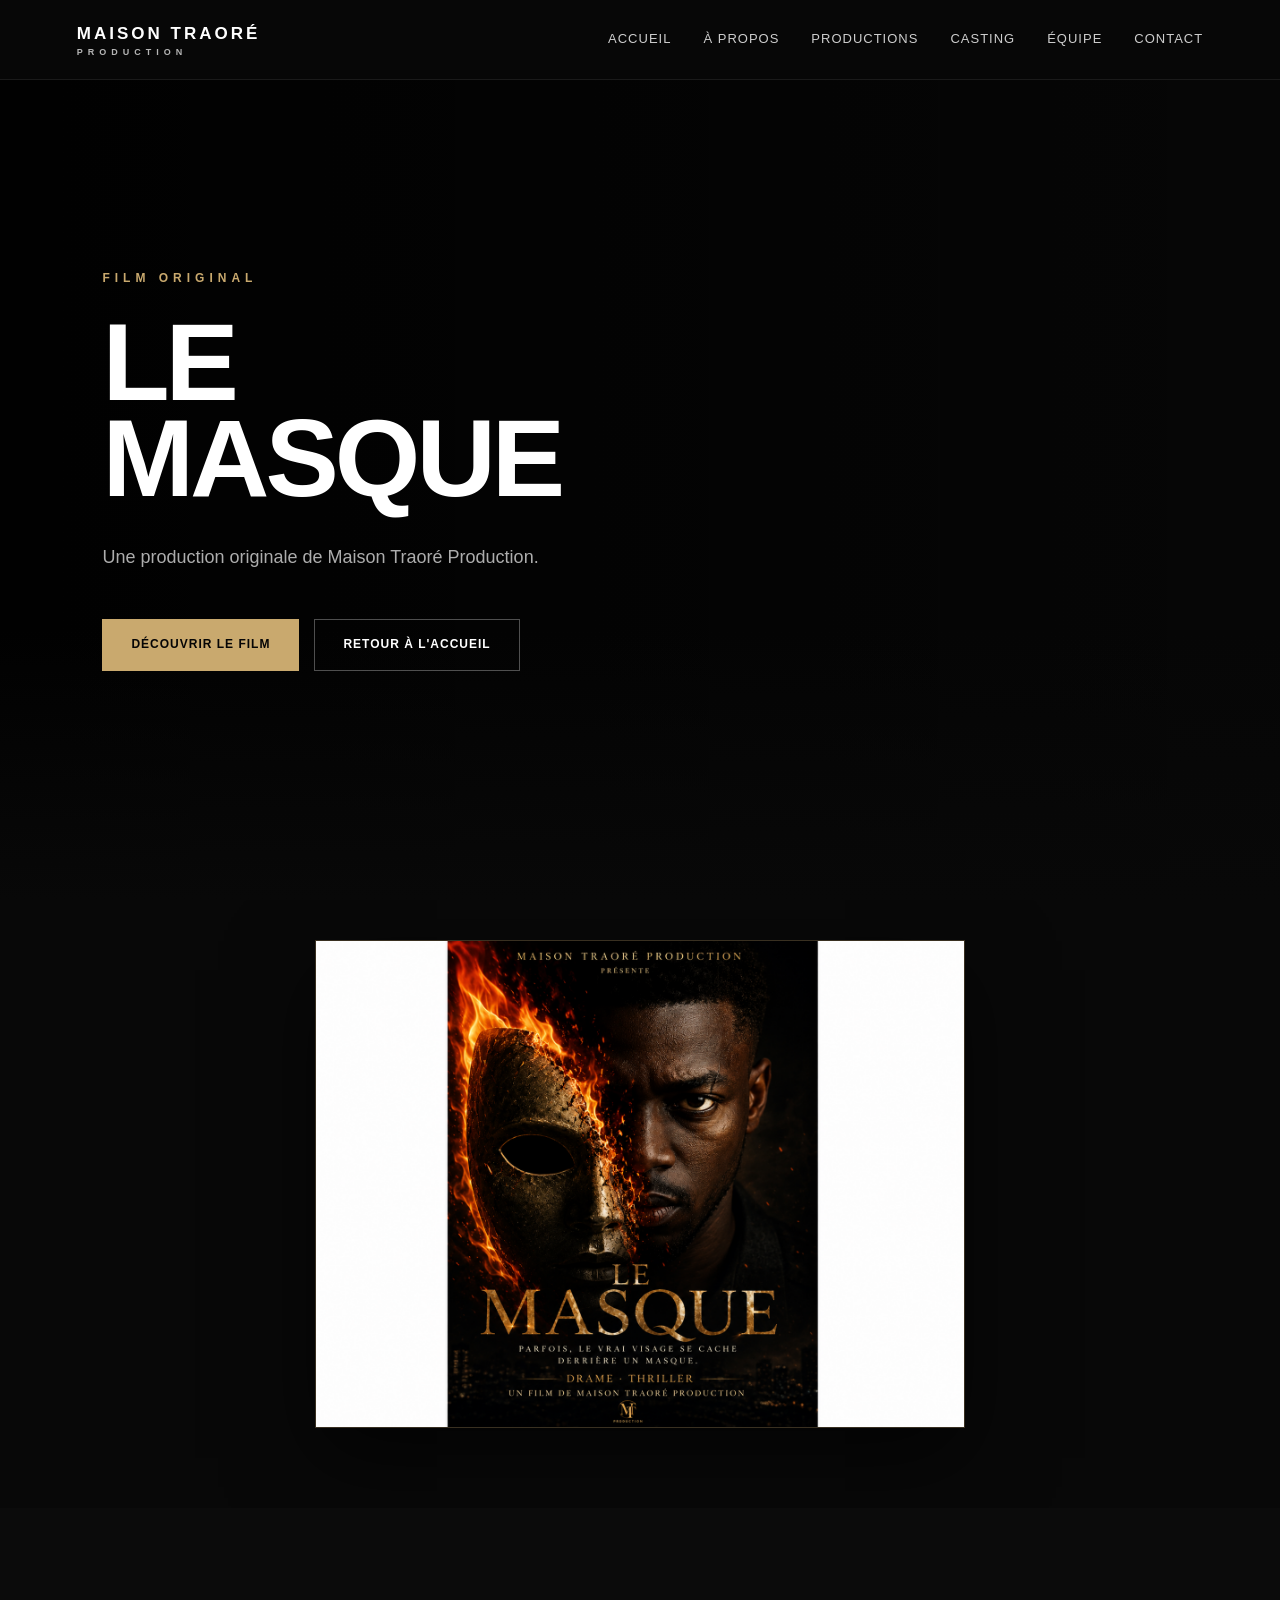
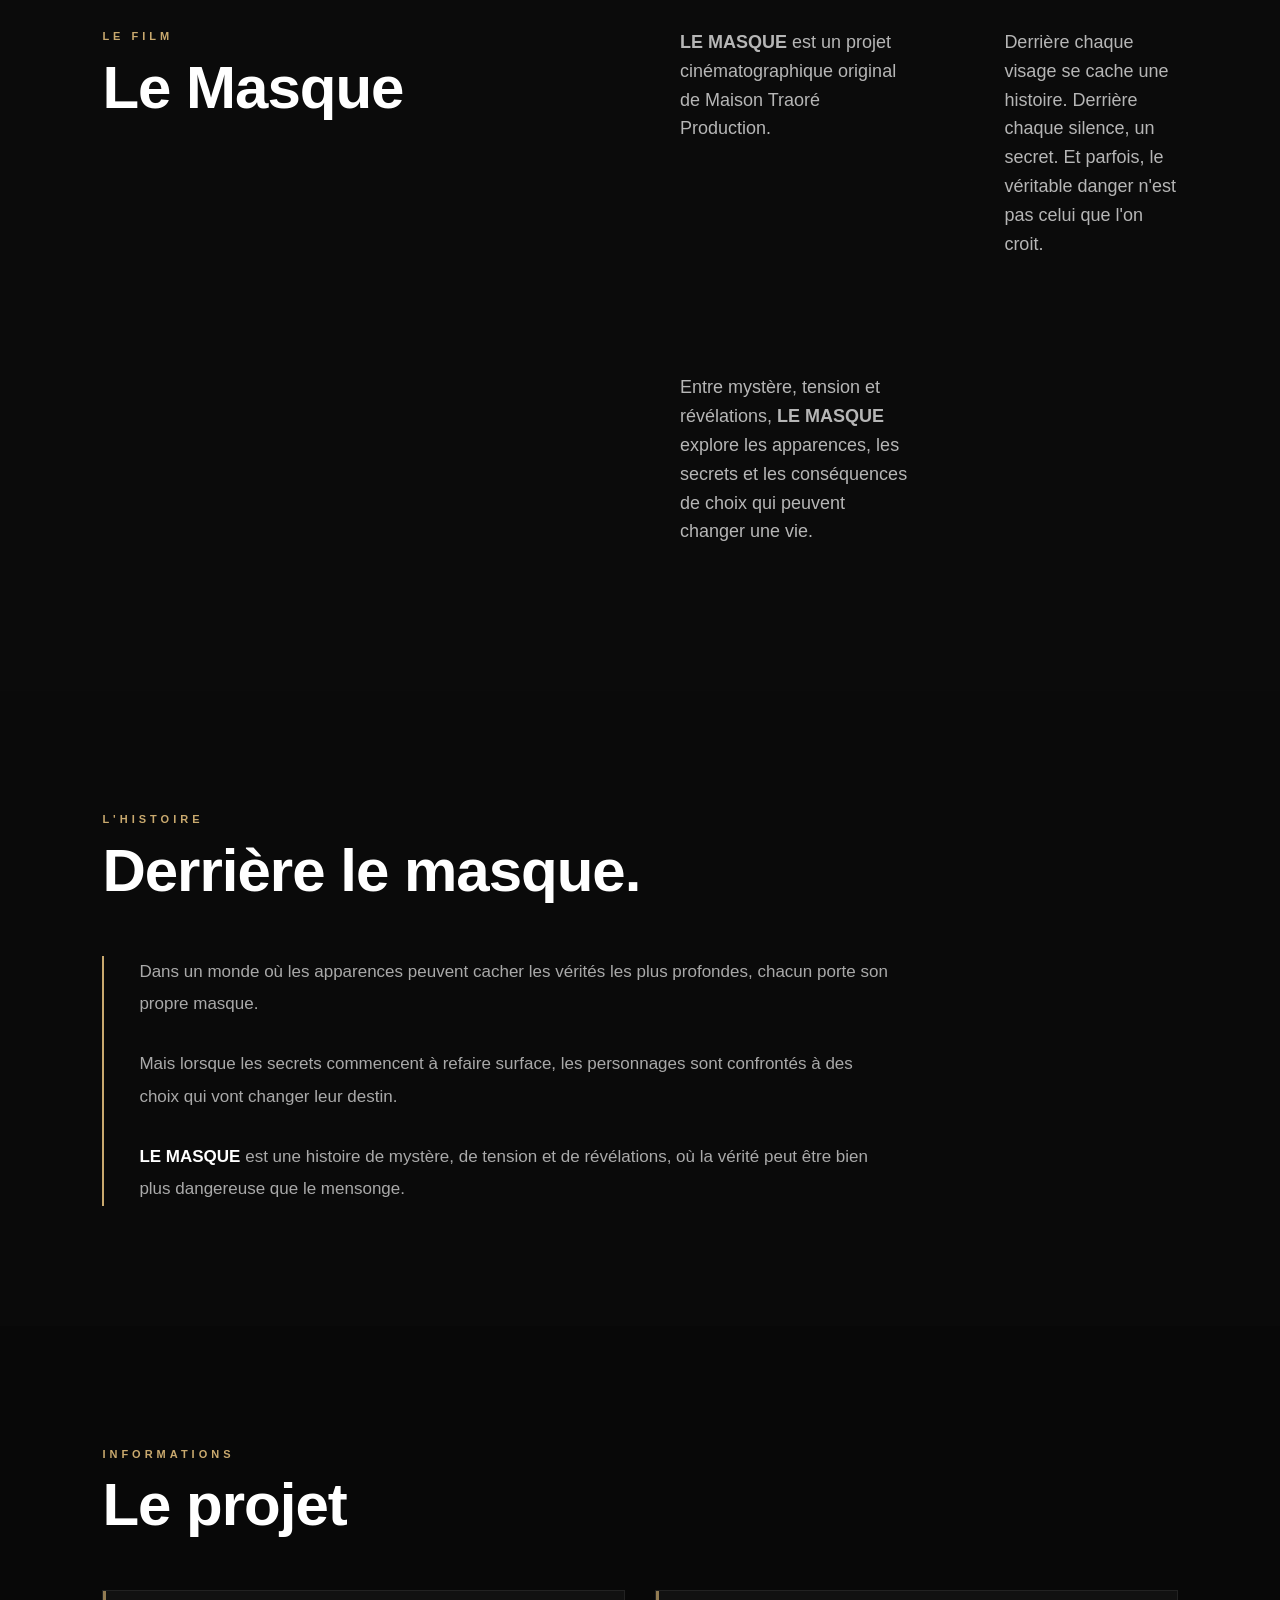
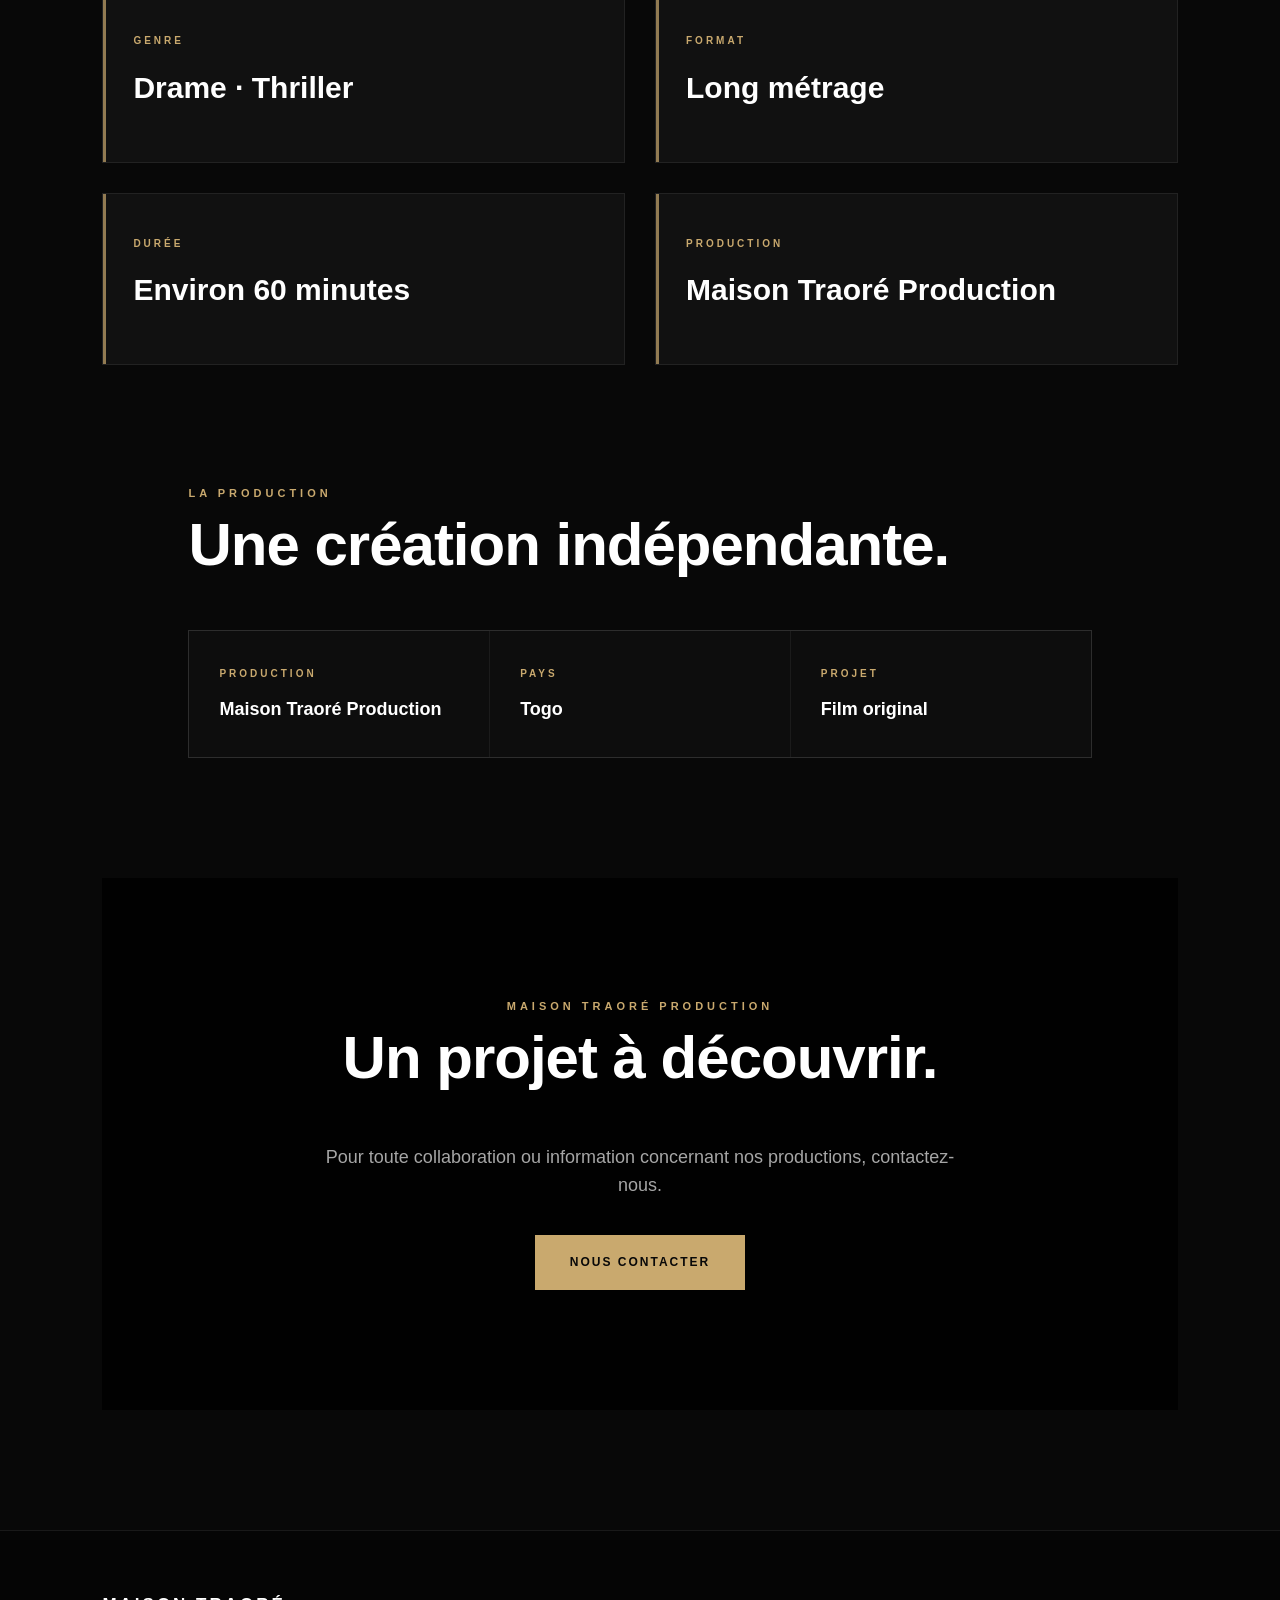
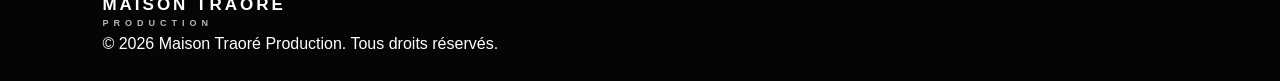
==== commit 7cf51ae3: "le-masque.html aktualisieren" ====
--- a/le-masque.html
+++ b/le-masque.html
@@ -124,10 +124,10 @@
     <div class="film-poster-container">
 
         <img
-            src="IMAGES/le-masque-poster.PNG"
-            alt="Affiche officielle du film Le Masque — Maison Traoré Production"
-            class="film-poster-image"
-        >
+    src="images/le-masque-poster.PNG"
+    alt="Affiche officielle du film Le Masque — Maison Traoré Production"
+    class="film-poster-image"
+>
 
     </div>
 
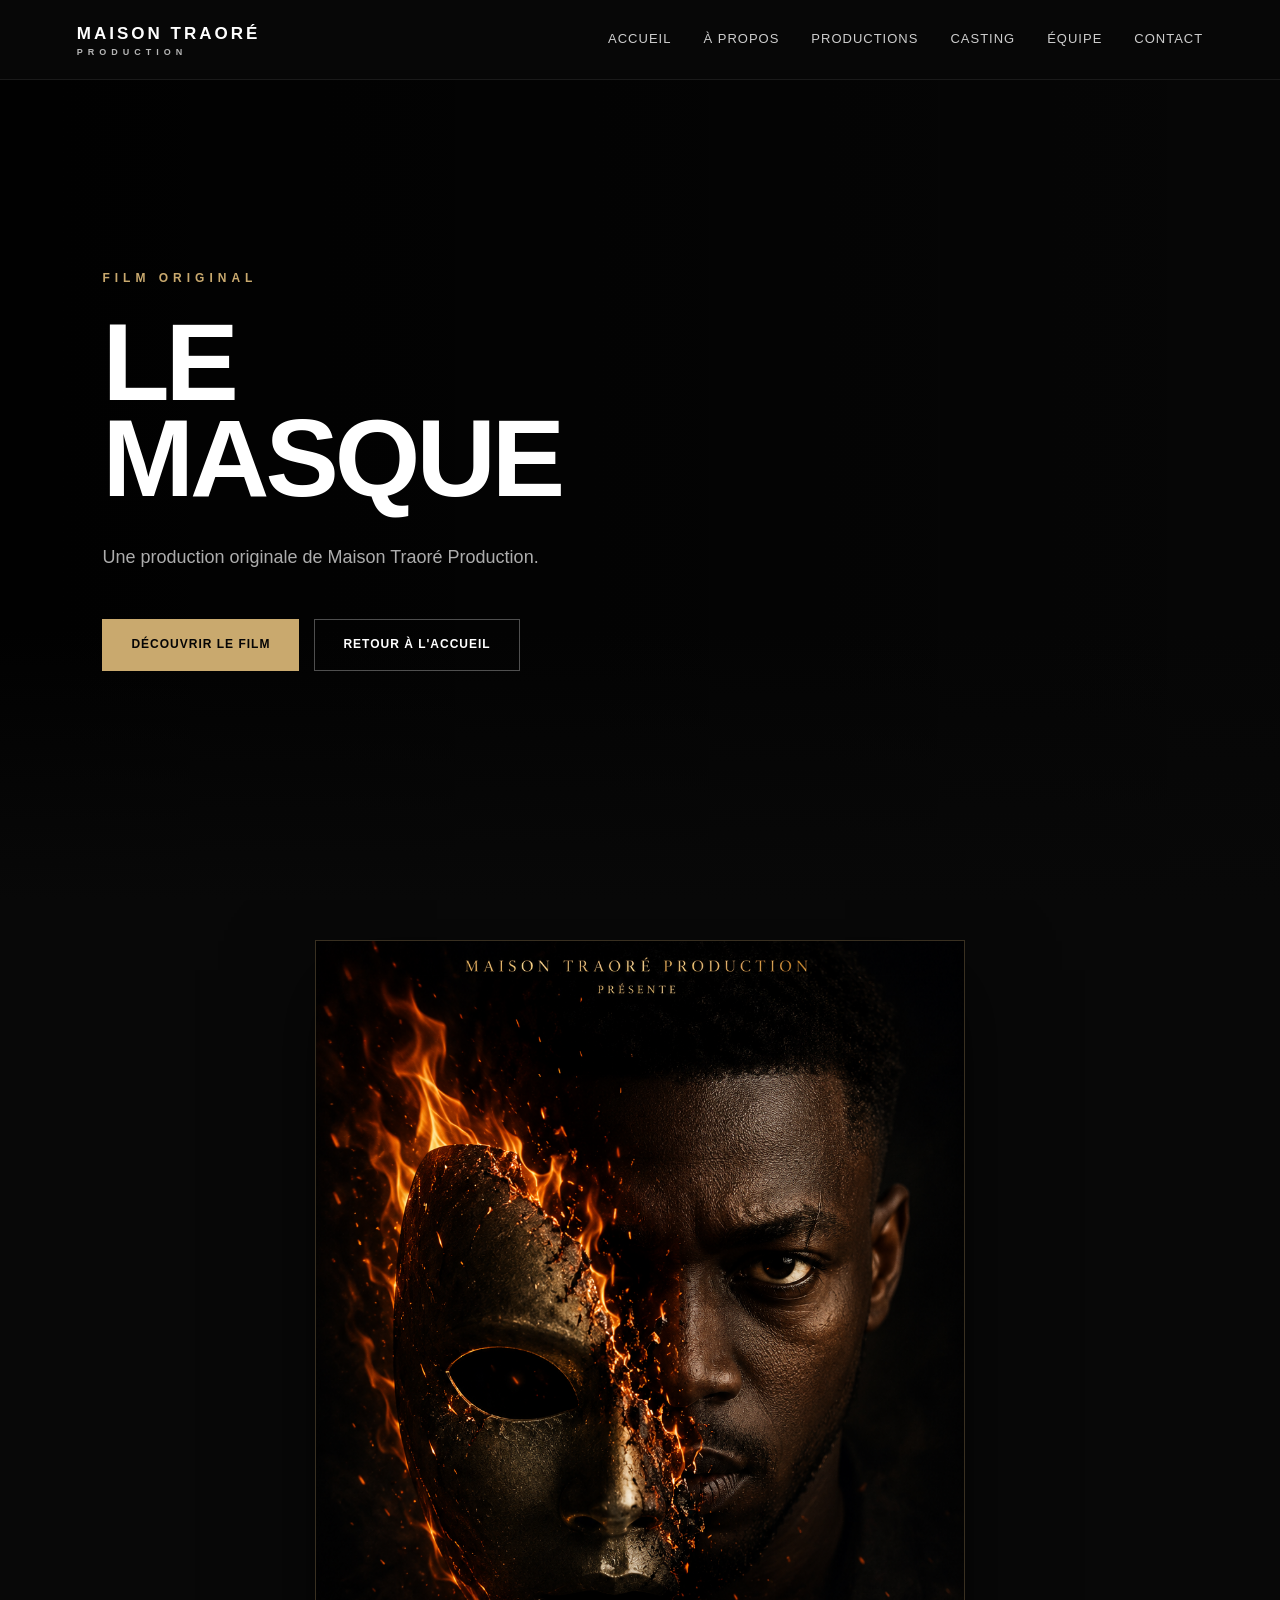
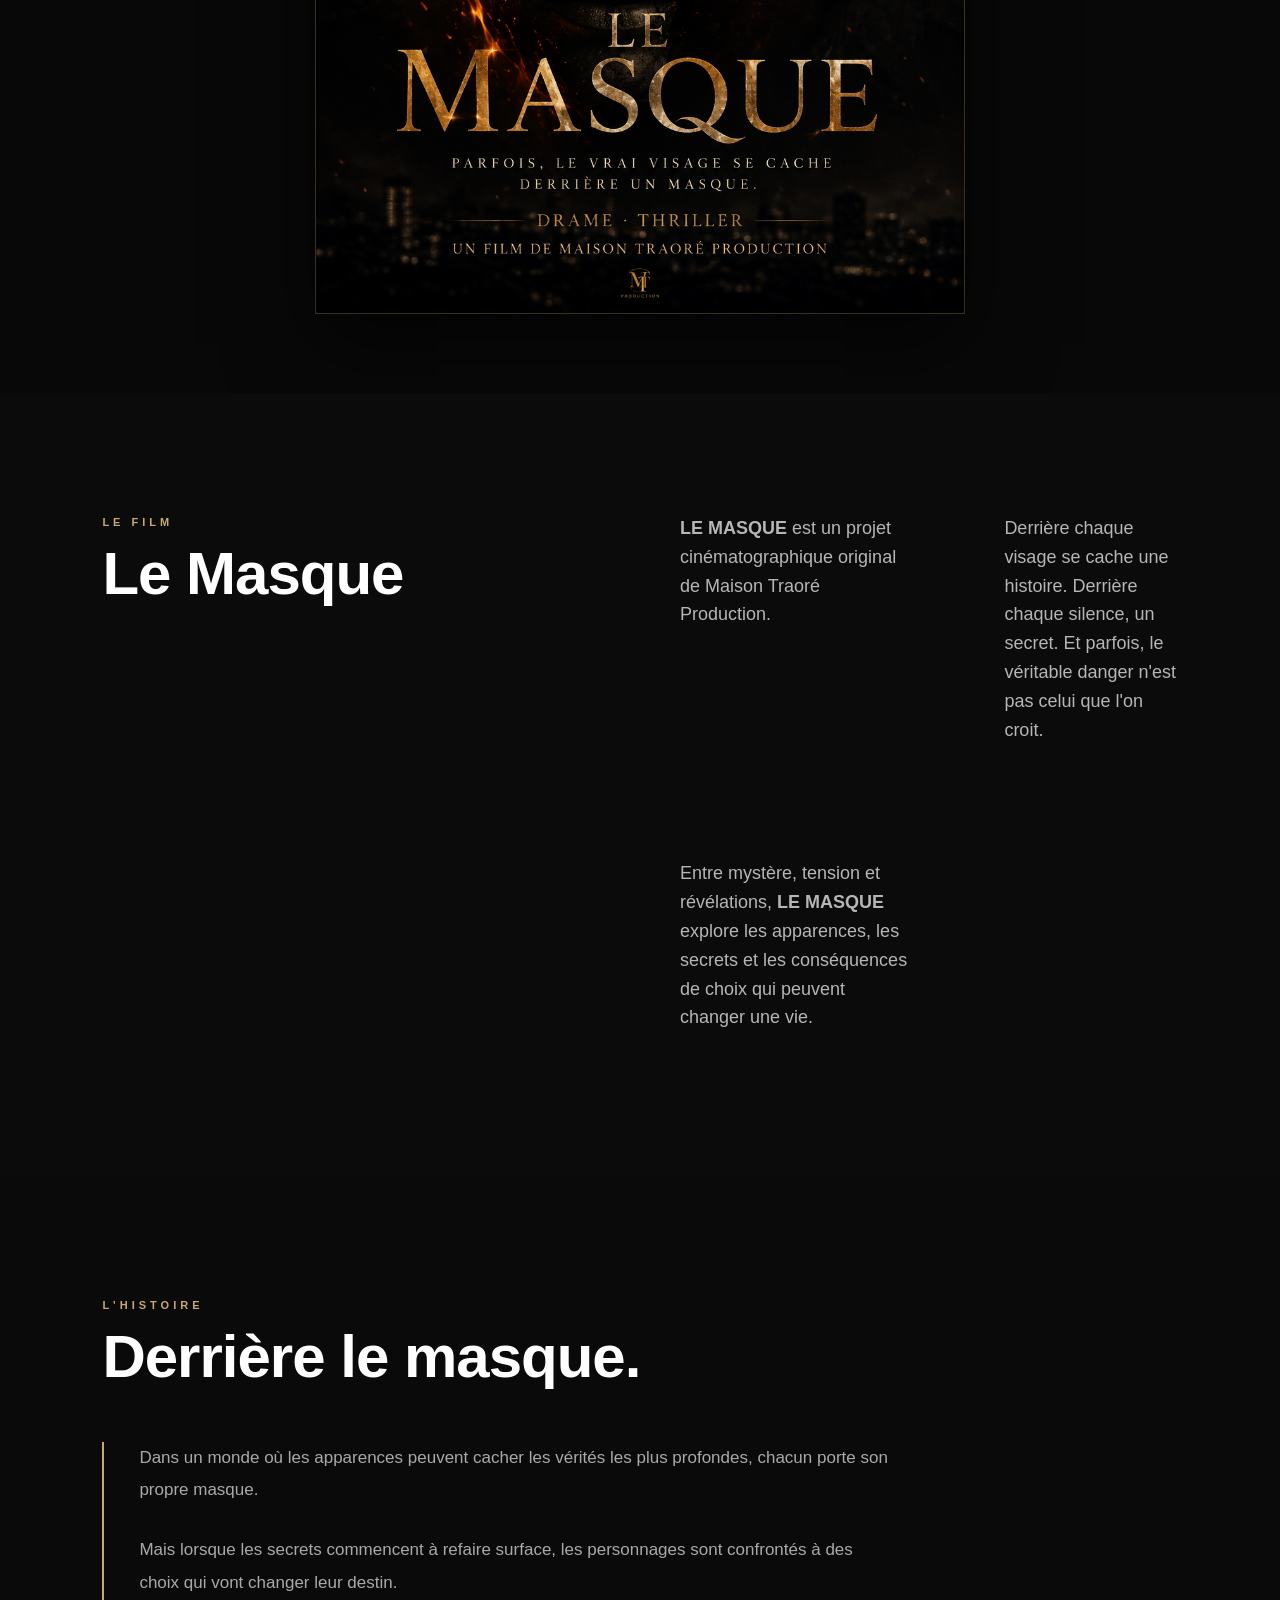
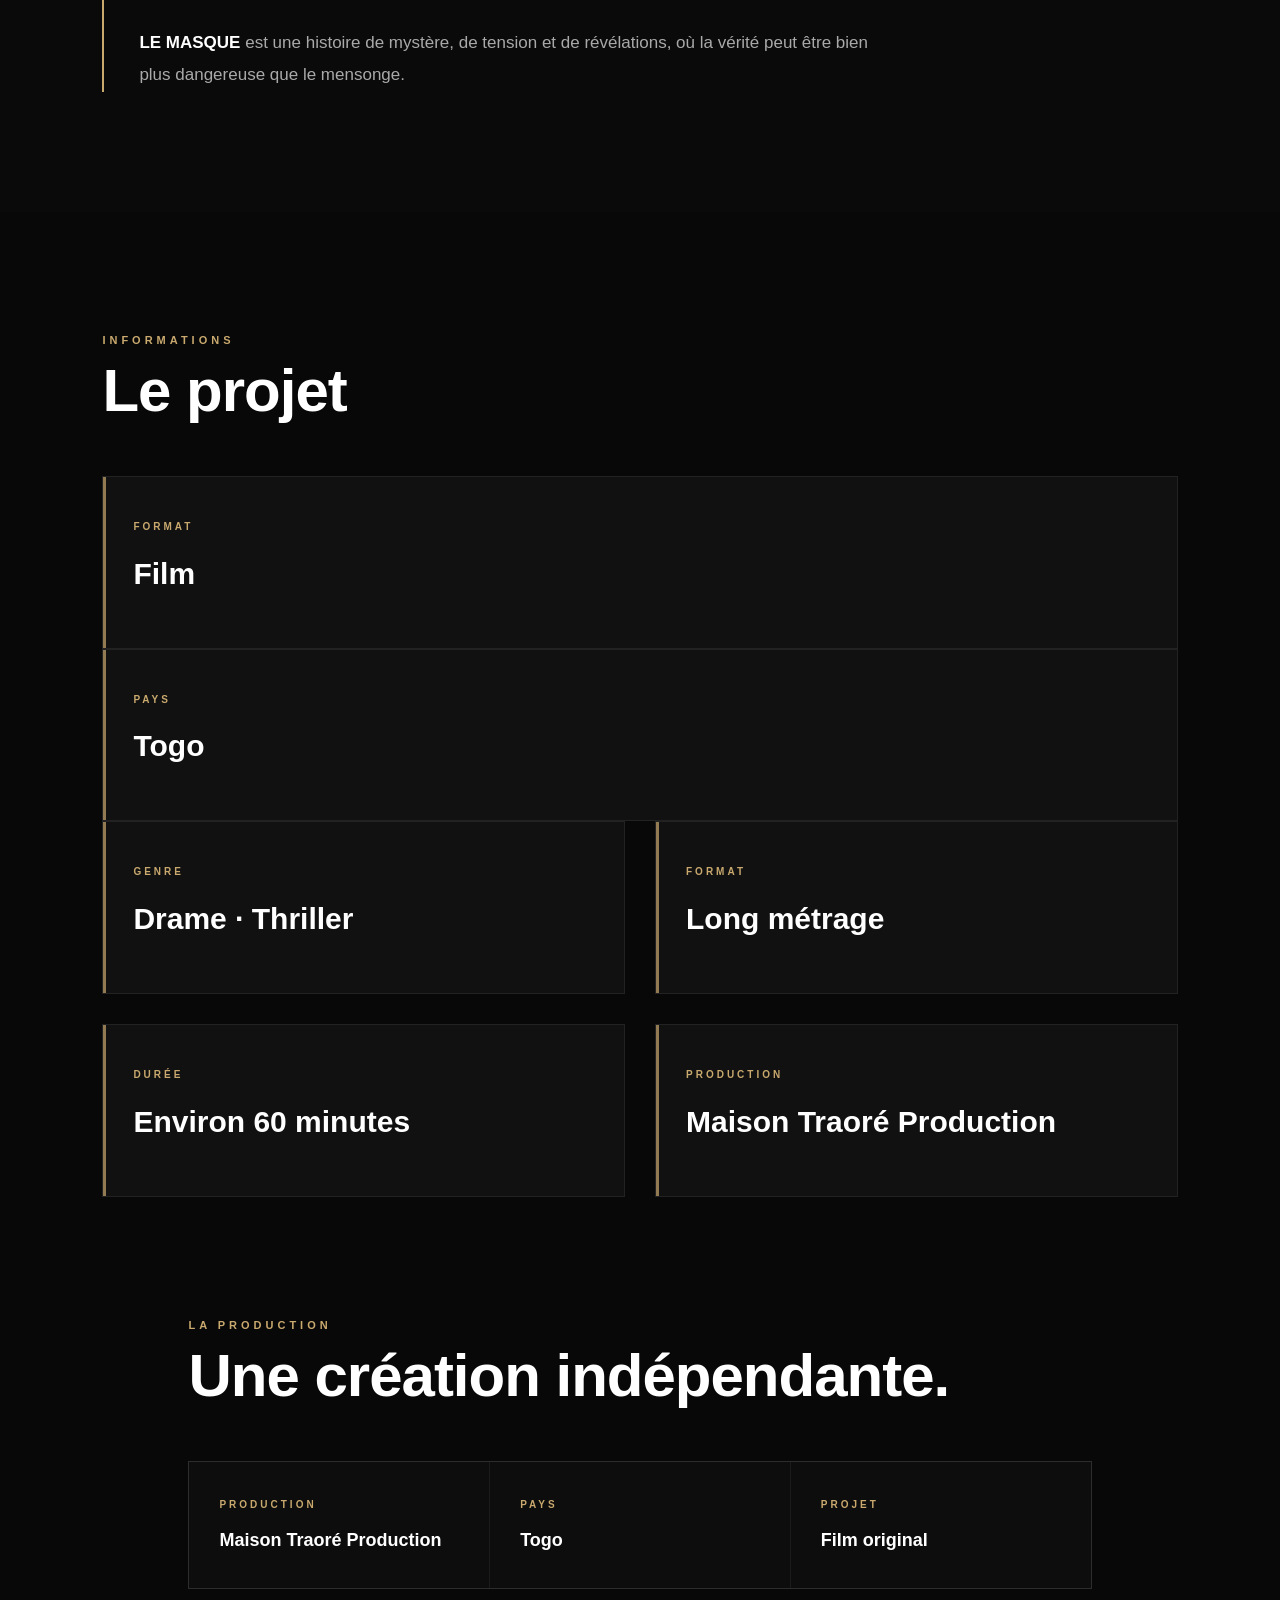
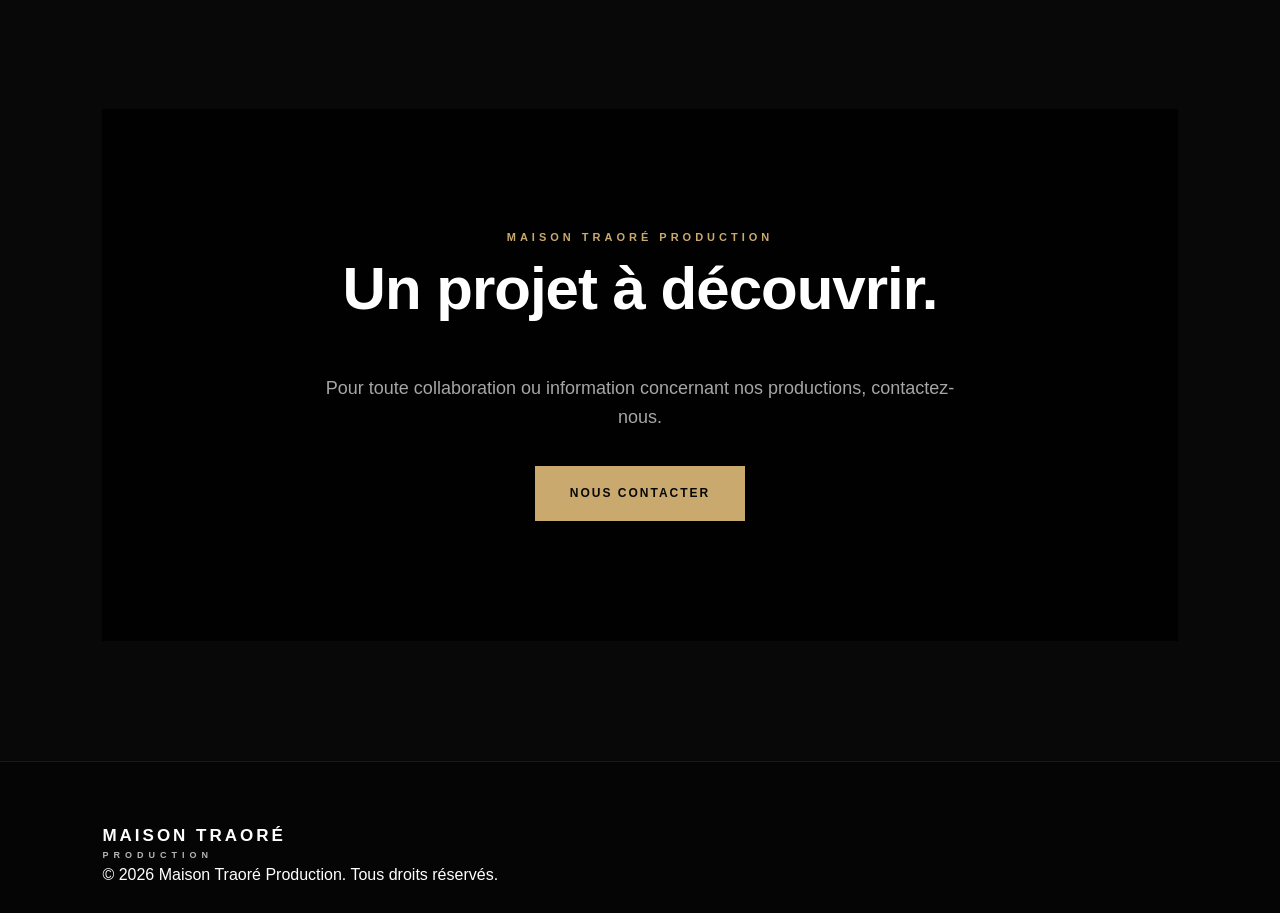
==== commit f672792f: "le-masque.html aktualisieren" ====
--- a/le-masque.html
+++ b/le-masque.html
@@ -240,6 +240,34 @@
 
             </div>
 
+<article class="production-card">
+
+    <div class="production-info">
+
+        <span>FORMAT</span>
+
+        <h3>
+            Film
+        </h3>
+
+    </div>
+
+</article>
+
+
+<article class="production-card">
+
+    <div class="production-info">
+
+        <span>PAYS</span>
+
+        <h3>
+            Togo
+        </h3>
+
+    </div>
+
+</article>
 
             <div class="production-grid">
 
--- a/style.css
+++ b/style.css
@@ -2032,3 +2032,27 @@
     box-shadow:
         0 30px 80px rgba(0, 0, 0, 0.6);
 }
+
+/* =========================================
+   PRODUCTION FEATURE — FILM POSTER
+========================================= */
+
+.production-feature-image {
+    width: 100%;
+    overflow: hidden;
+}
+
+.production-feature-image img {
+    display: block;
+
+    width: 100%;
+    height: auto;
+
+    object-fit: cover;
+
+    transition: transform 0.5s ease;
+}
+
+.production-feature:hover .production-feature-image img {
+    transform: scale(1.03);
+}
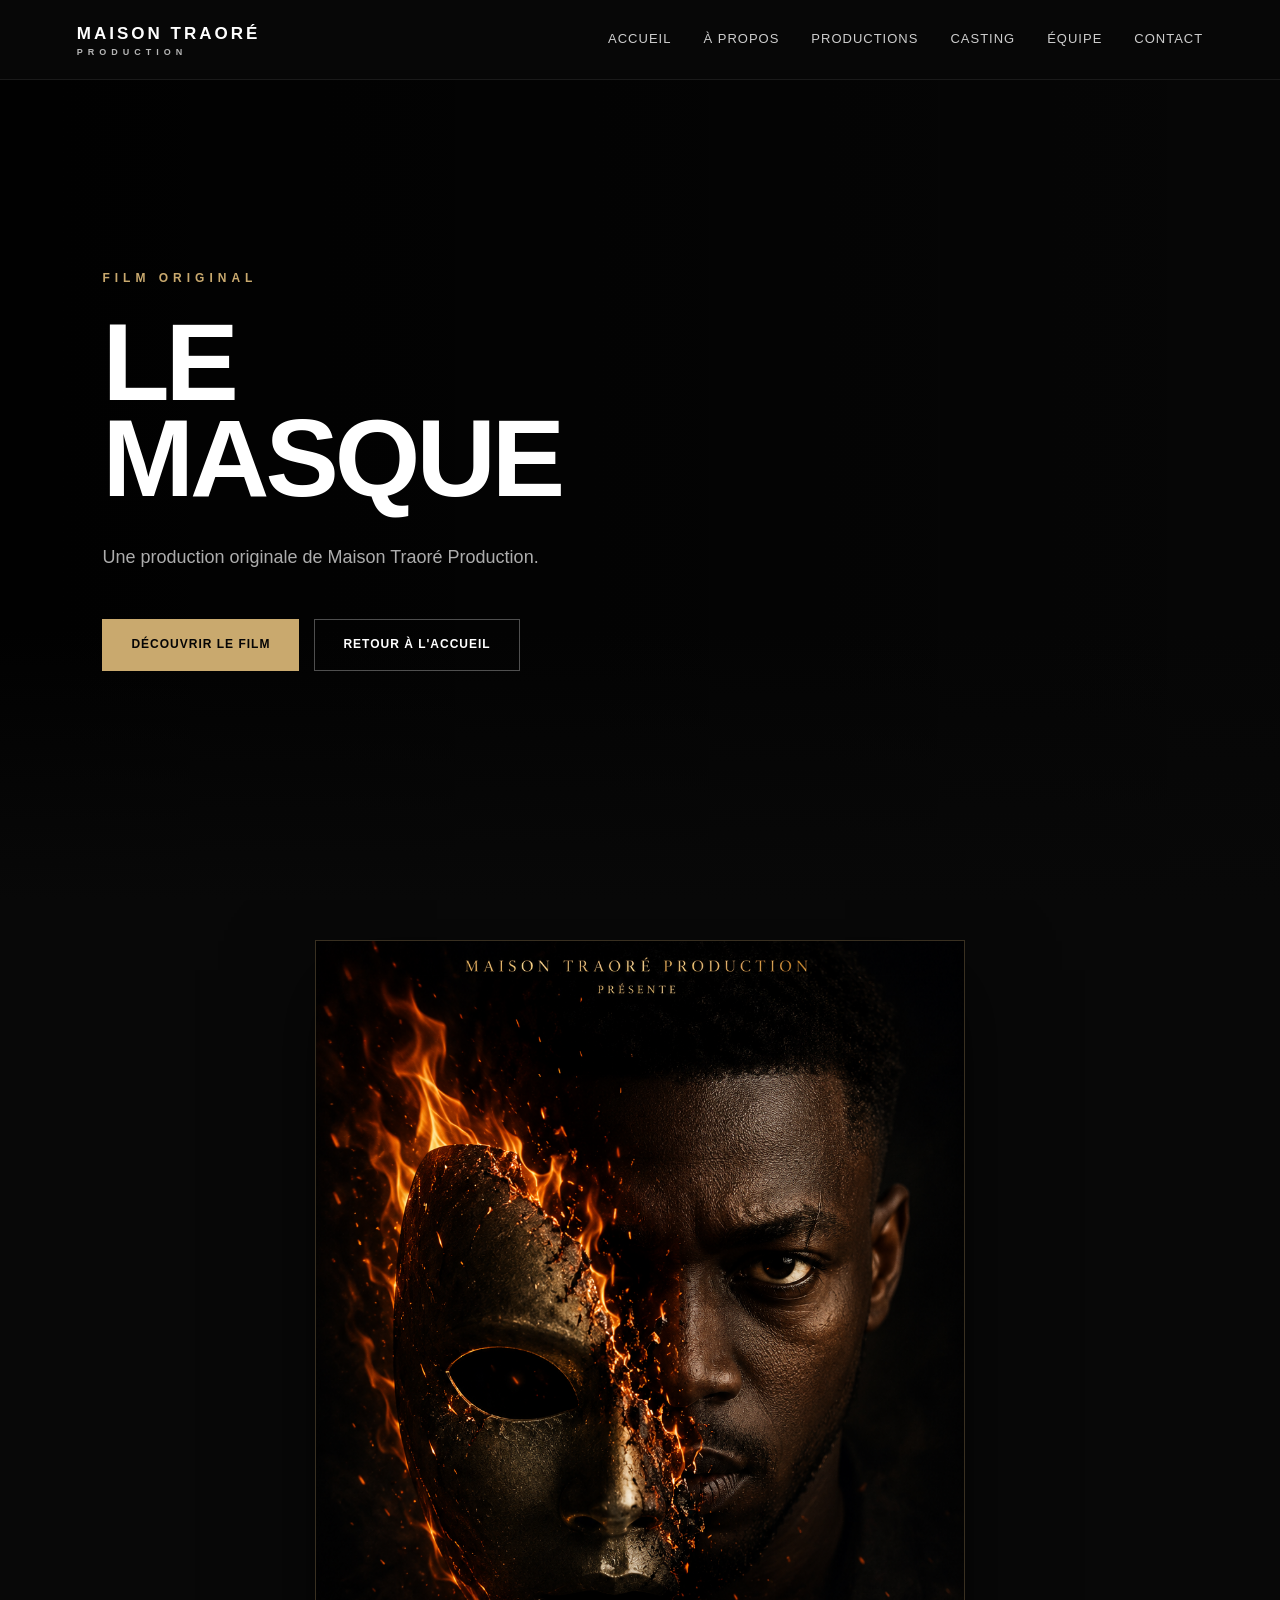
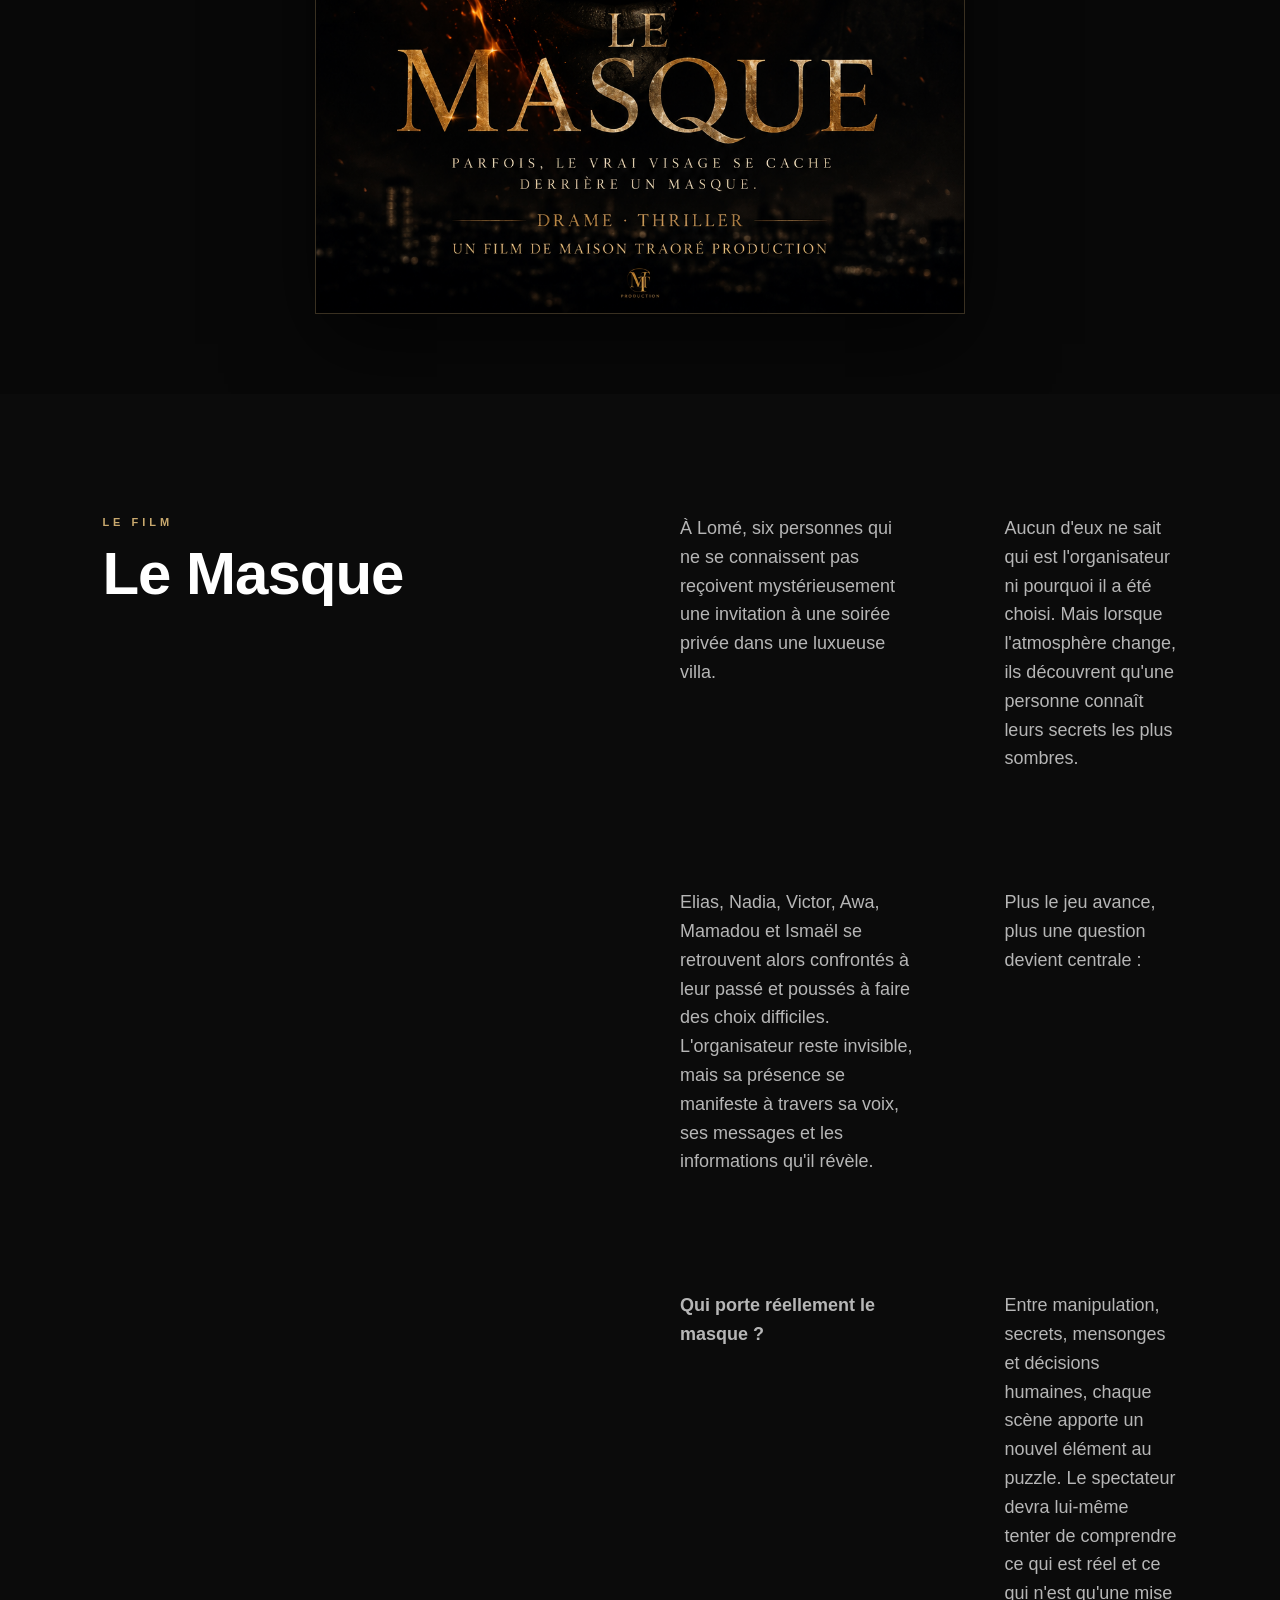
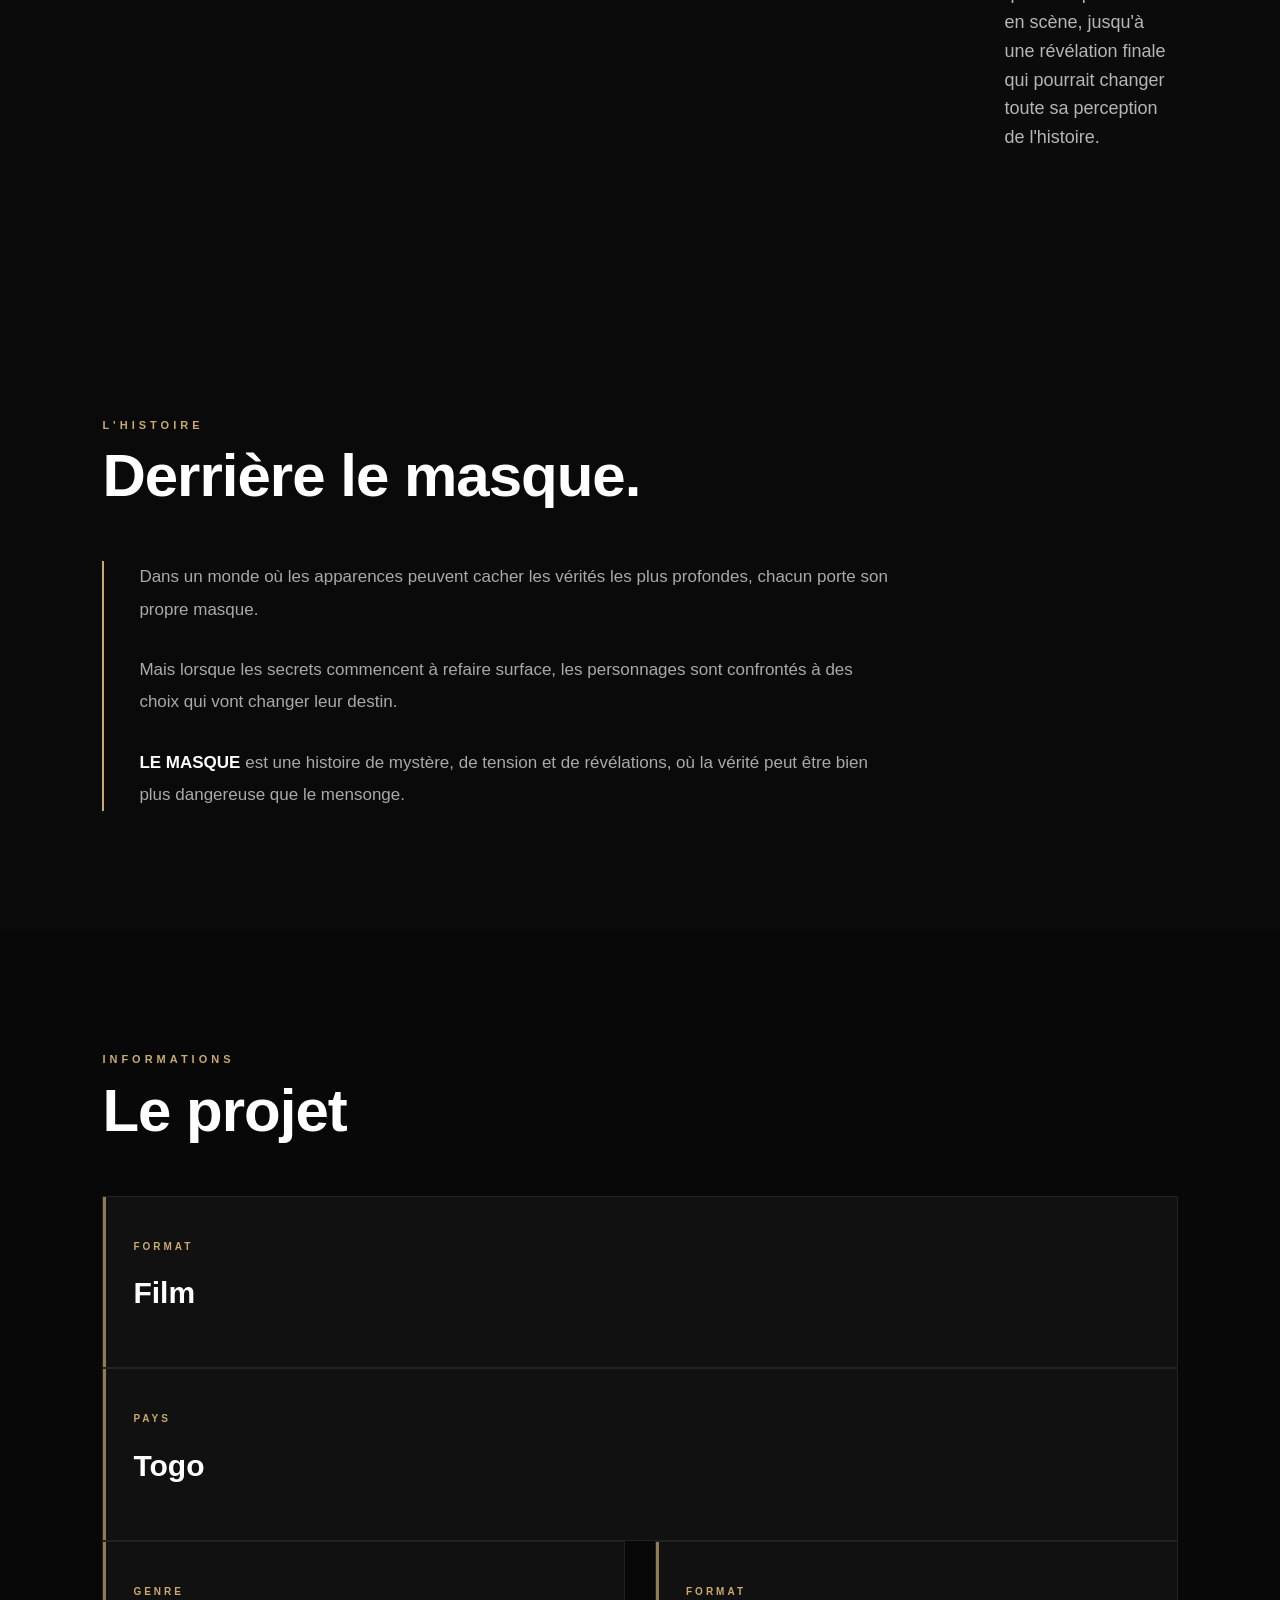
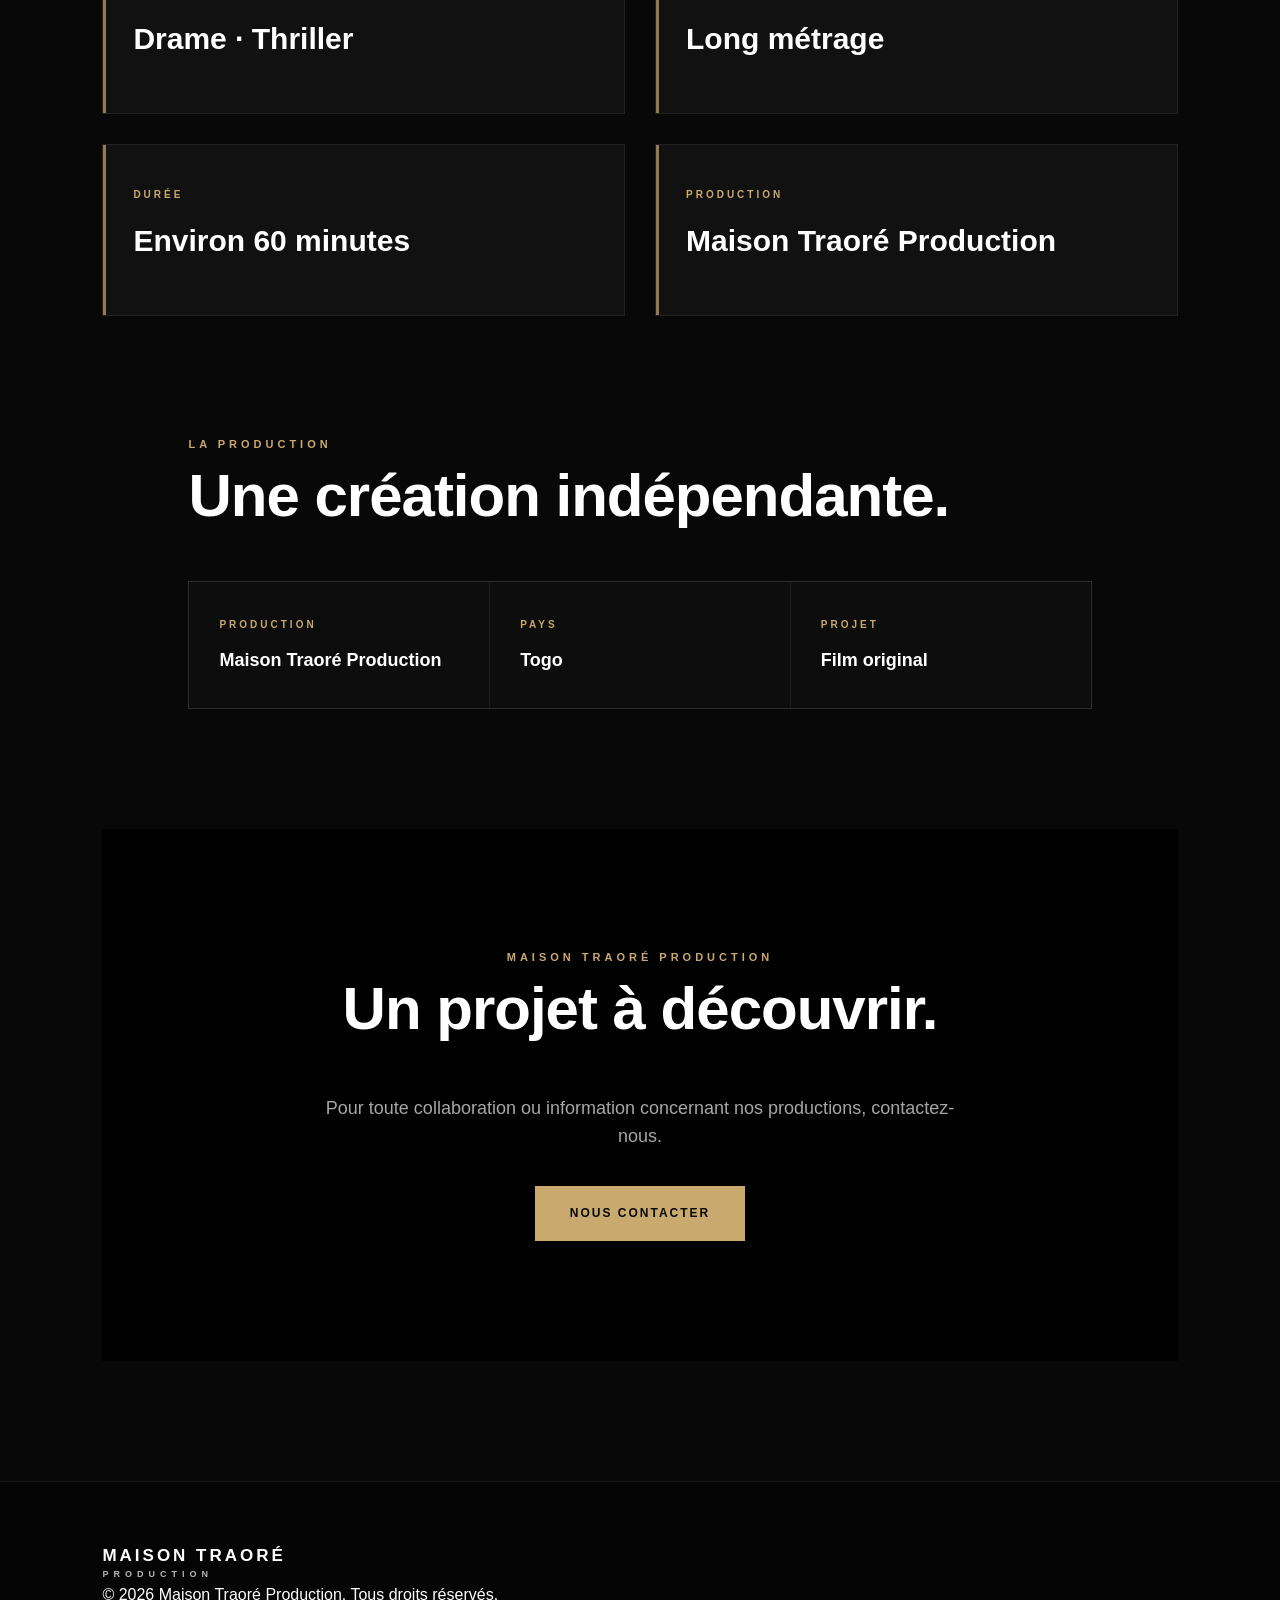
==== commit d46b8631: "le-masque.html aktualisieren" ====
--- a/le-masque.html
+++ b/le-masque.html
@@ -154,27 +154,51 @@
             <div class="about-content">
 
     <p>
+        À Lomé, six personnes qui ne se connaissent
+        pas reçoivent mystérieusement une invitation
+        à une soirée privée dans une luxueuse villa.
+    </p>
+
+
+    <p>
+        Aucun d'eux ne sait qui est l'organisateur
+        ni pourquoi il a été choisi. Mais lorsque
+        l'atmosphère change, ils découvrent qu'une
+        personne connaît leurs secrets les plus sombres.
+    </p>
+
+
+    <p>
+        Elias, Nadia, Victor, Awa, Mamadou et Ismaël
+        se retrouvent alors confrontés à leur passé
+        et poussés à faire des choix difficiles.
+        L'organisateur reste invisible, mais sa présence
+        se manifeste à travers sa voix, ses messages
+        et les informations qu'il révèle.
+    </p>
+
+
+    <p>
+        Plus le jeu avance, plus une question devient
+        centrale :
+    </p>
+
+
+    <p>
         <strong>
-            LE MASQUE
+            Qui porte réellement le masque ?
         </strong>
-        est un projet cinématographique
-        original de Maison Traoré Production.
-    </p>
-
-
-    <p>
-        Derrière chaque visage se cache une histoire.
-        Derrière chaque silence, un secret.
-        Et parfois, le véritable danger n'est pas
-        celui que l'on croit.
-    </p>
-
-
-    <p>
-        Entre mystère, tension et révélations,
-        <strong>LE MASQUE</strong> explore les apparences,
-        les secrets et les conséquences de choix
-        qui peuvent changer une vie.
+    </p>
+
+
+    <p>
+        Entre manipulation, secrets, mensonges et
+        décisions humaines, chaque scène apporte
+        un nouvel élément au puzzle. Le spectateur
+        devra lui-même tenter de comprendre ce qui
+        est réel et ce qui n'est qu'une mise en scène,
+        jusqu'à une révélation finale qui pourrait
+        changer toute sa perception de l'histoire.
     </p>
 
 </div>
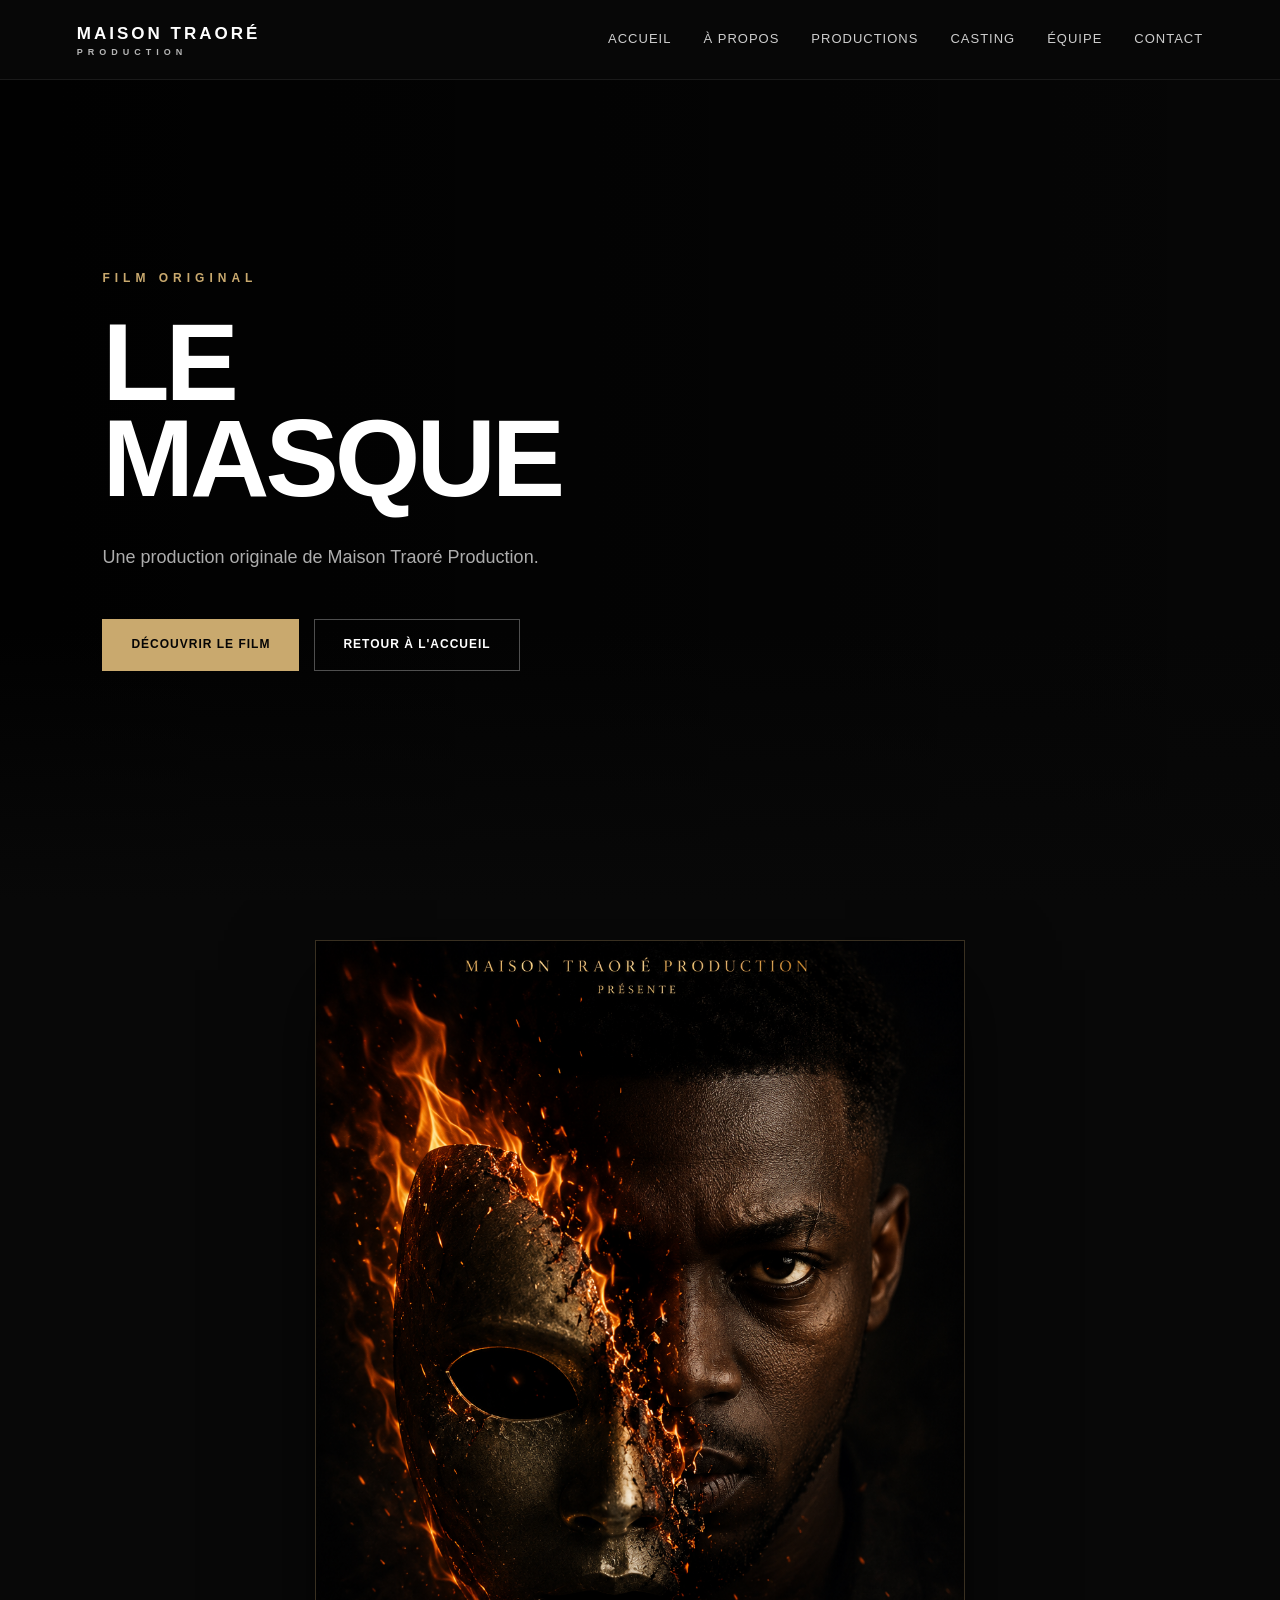
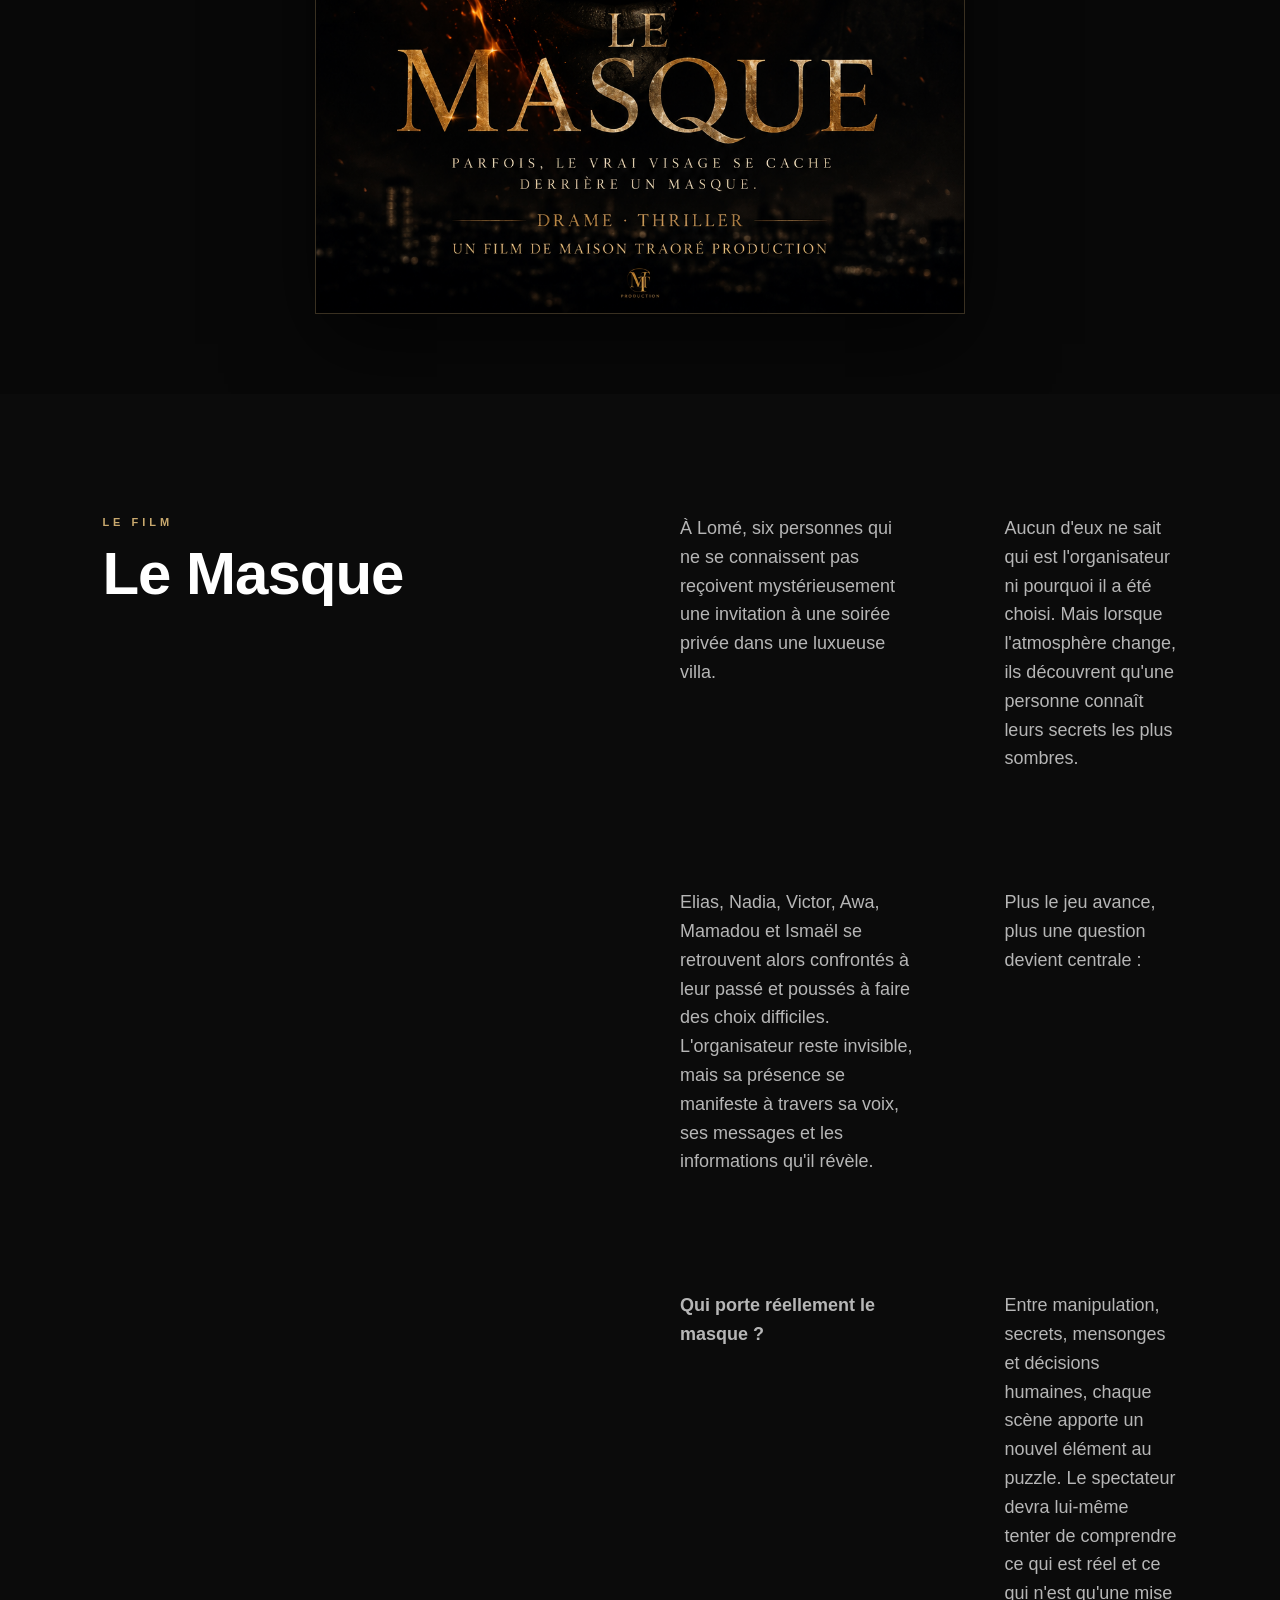
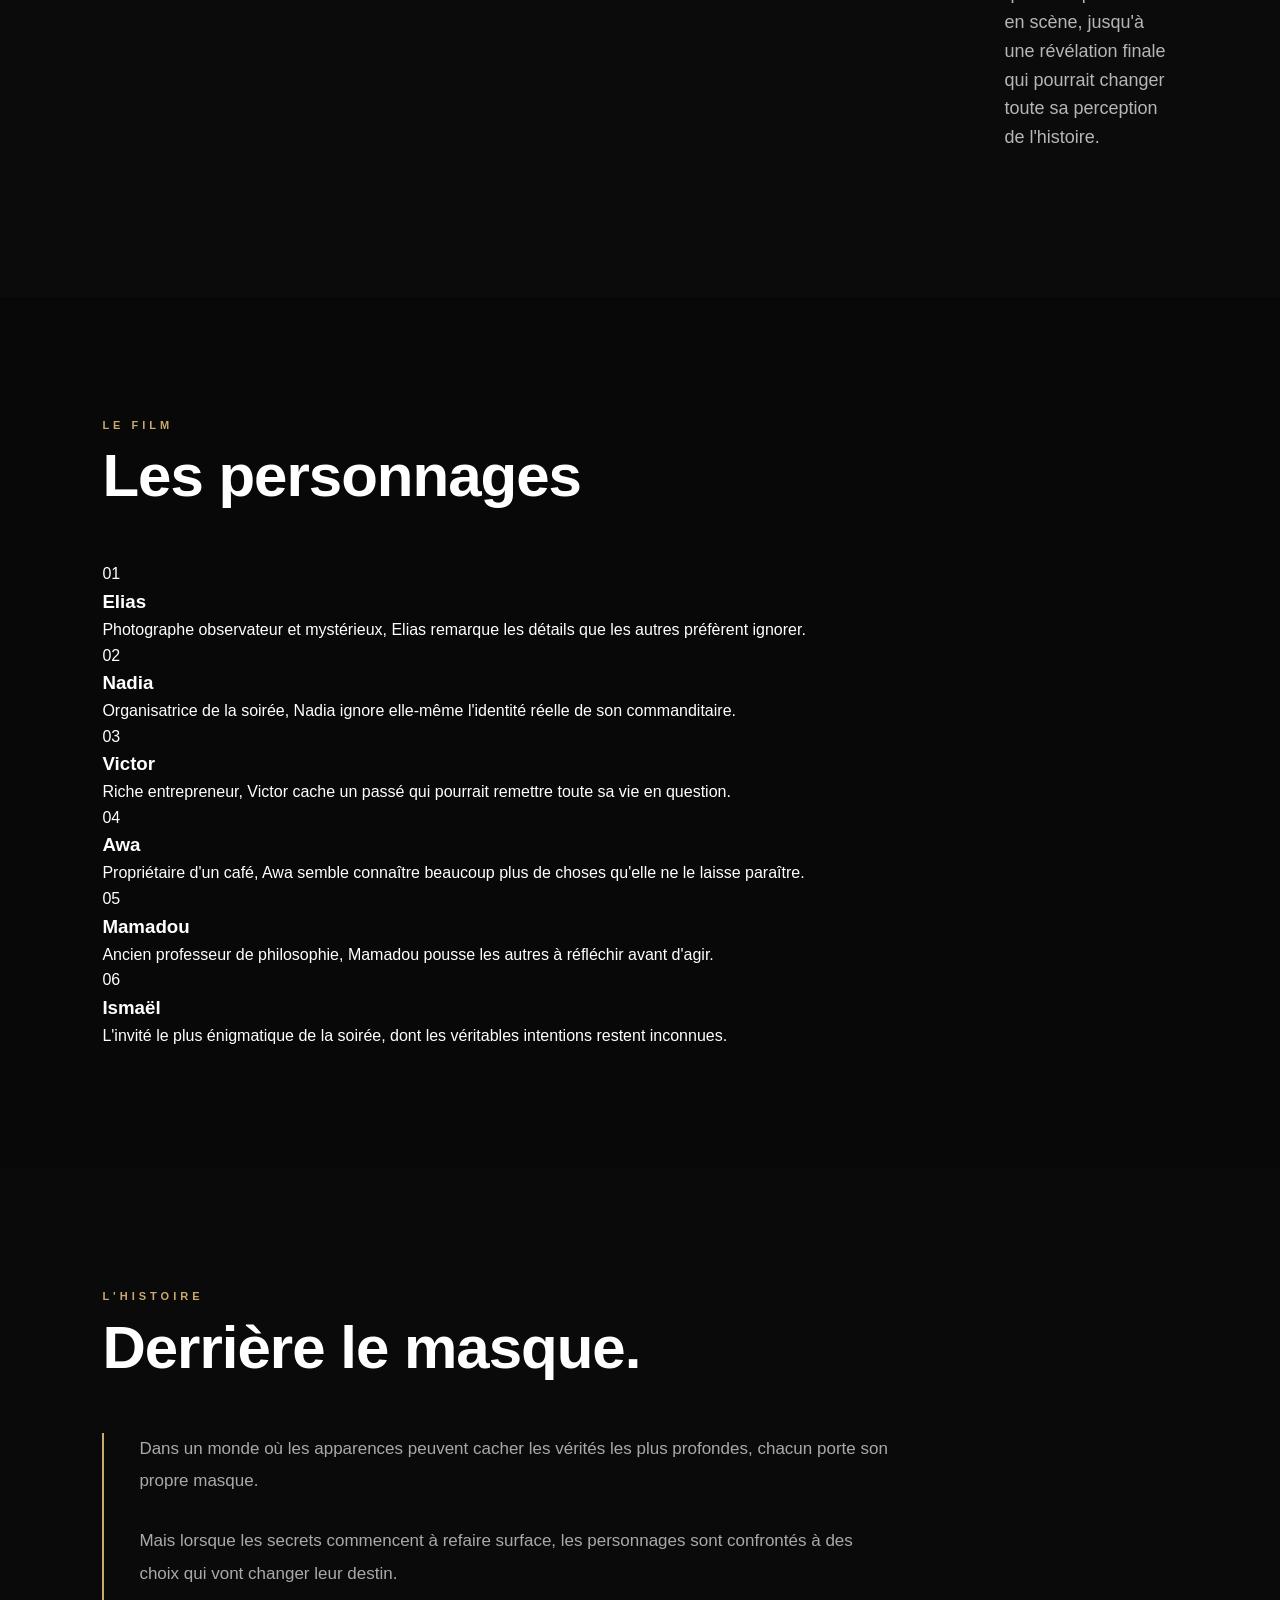
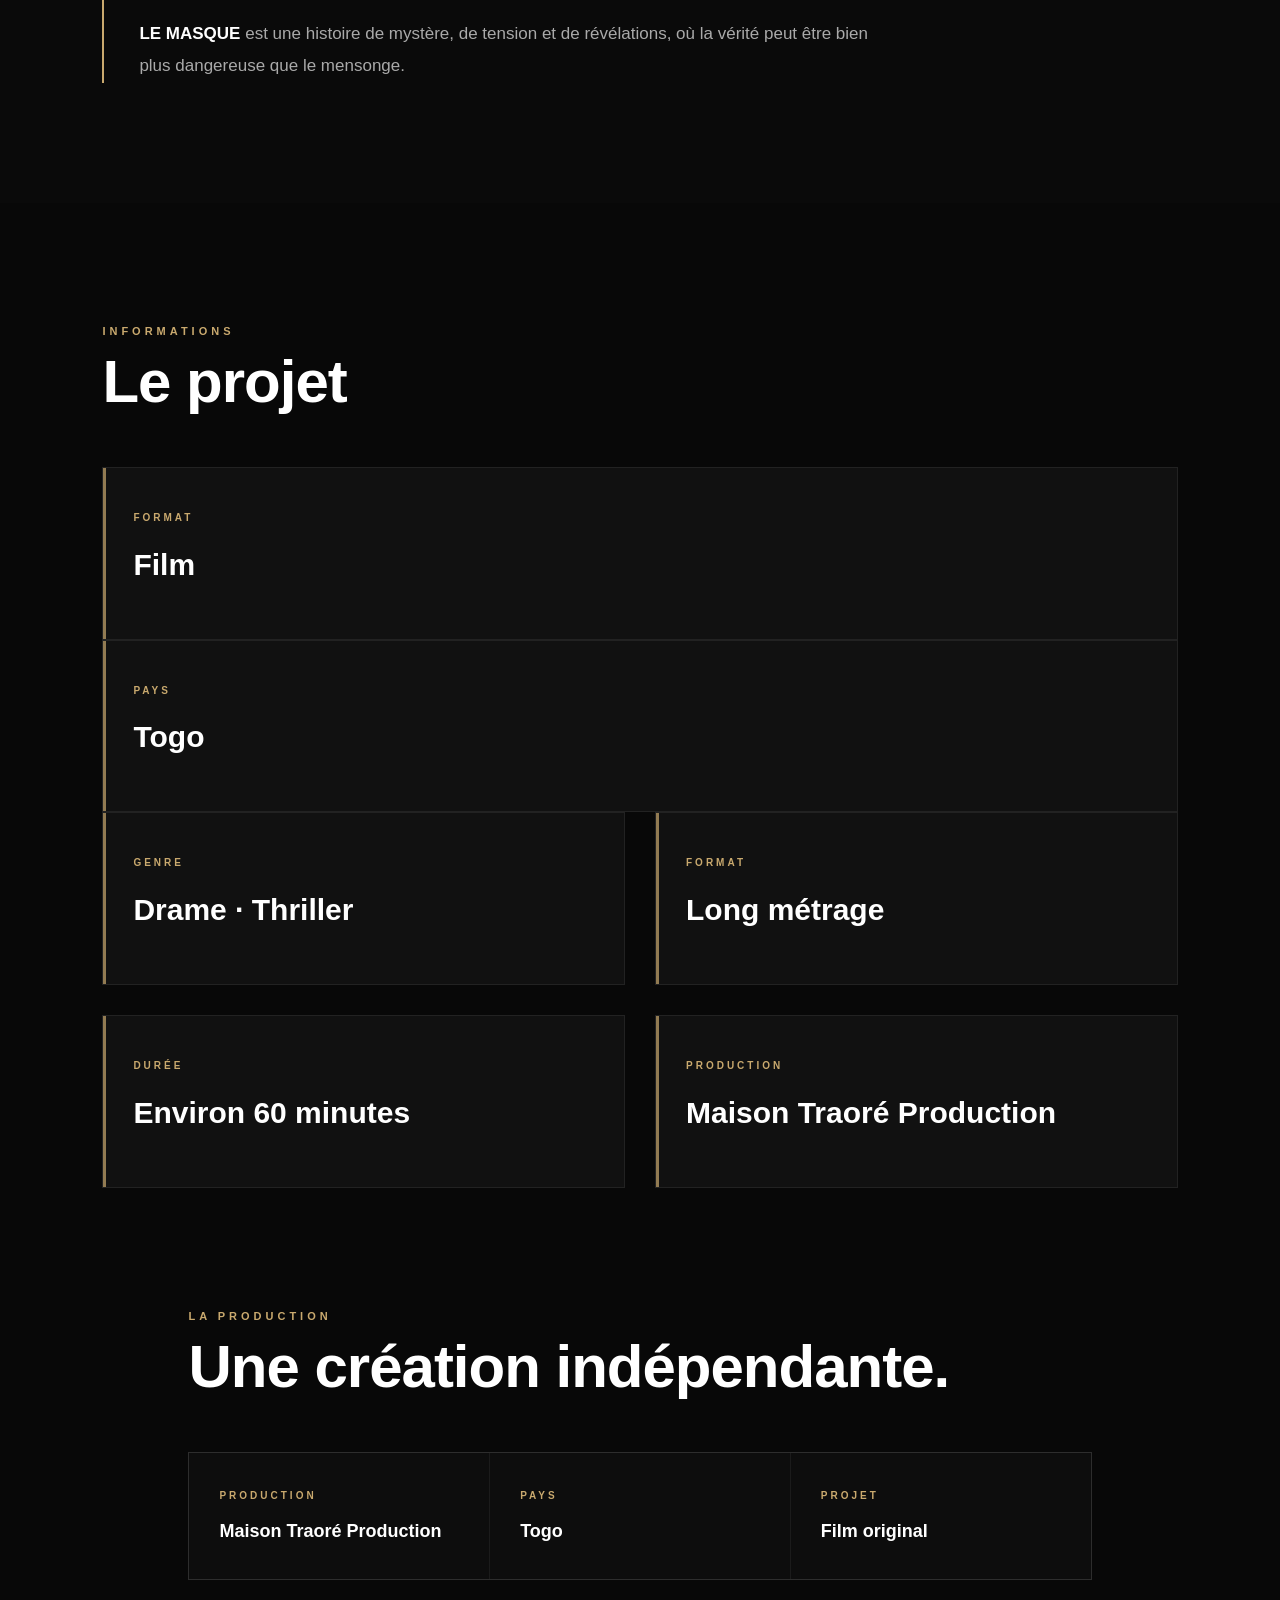
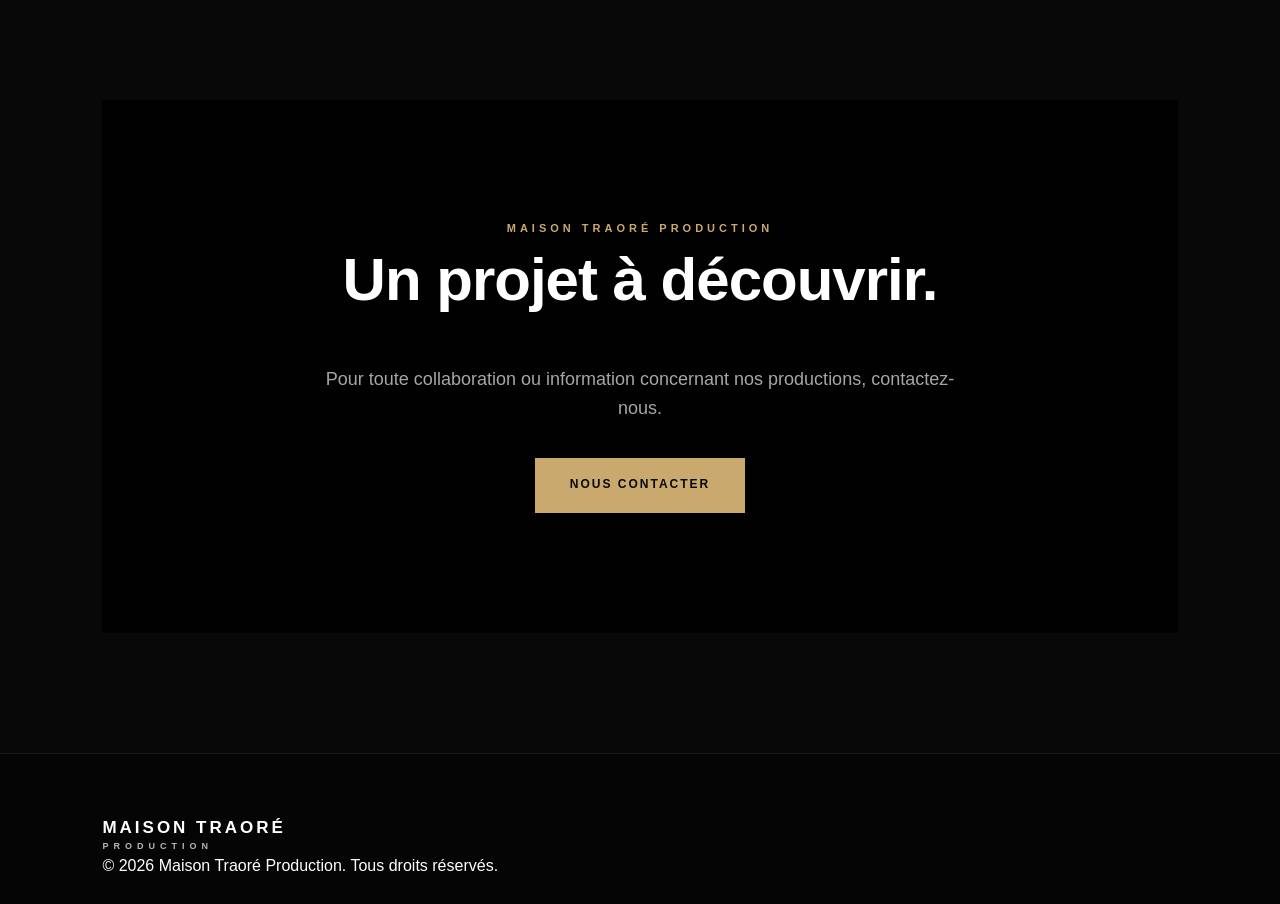
==== commit 7bca7f08: "le-masque.html aktualisieren" ====
--- a/le-masque.html
+++ b/le-masque.html
@@ -205,6 +205,137 @@
 
         </section>
 
+<!-- PERSONNAGES -->
+
+<section class="section characters">
+
+    <div class="section-title">
+
+        <p>LE FILM</p>
+
+        <h2>
+            Les personnages
+        </h2>
+
+    </div>
+
+
+    <div class="characters-grid">
+
+
+        <article class="character-card">
+
+            <span>
+                01
+            </span>
+
+            <h3>
+                Elias
+            </h3>
+
+            <p>
+                Photographe observateur et mystérieux,
+                Elias remarque les détails que les autres
+                préfèrent ignorer.
+            </p>
+
+        </article>
+
+
+        <article class="character-card">
+
+            <span>
+                02
+            </span>
+
+            <h3>
+                Nadia
+            </h3>
+
+            <p>
+                Organisatrice de la soirée, Nadia ignore
+                elle-même l'identité réelle de son commanditaire.
+            </p>
+
+        </article>
+
+
+        <article class="character-card">
+
+            <span>
+                03
+            </span>
+
+            <h3>
+                Victor
+            </h3>
+
+            <p>
+                Riche entrepreneur, Victor cache un passé
+                qui pourrait remettre toute sa vie en question.
+            </p>
+
+        </article>
+
+
+        <article class="character-card">
+
+            <span>
+                04
+            </span>
+
+            <h3>
+                Awa
+            </h3>
+
+            <p>
+                Propriétaire d'un café, Awa semble connaître
+                beaucoup plus de choses qu'elle ne le laisse paraître.
+            </p>
+
+        </article>
+
+
+        <article class="character-card">
+
+            <span>
+                05
+            </span>
+
+            <h3>
+                Mamadou
+            </h3>
+
+            <p>
+                Ancien professeur de philosophie, Mamadou
+                pousse les autres à réfléchir avant d'agir.
+            </p>
+
+        </article>
+
+
+        <article class="character-card">
+
+            <span>
+                06
+            </span>
+
+            <h3>
+                Ismaël
+            </h3>
+
+            <p>
+                L'invité le plus énigmatique de la soirée,
+                dont les véritables intentions restent inconnues.
+            </p>
+
+        </article>
+
+
+    </div>
+
+</section>
+
 <!-- L'HISTOIRE -->
 
 <section class="section film-story">
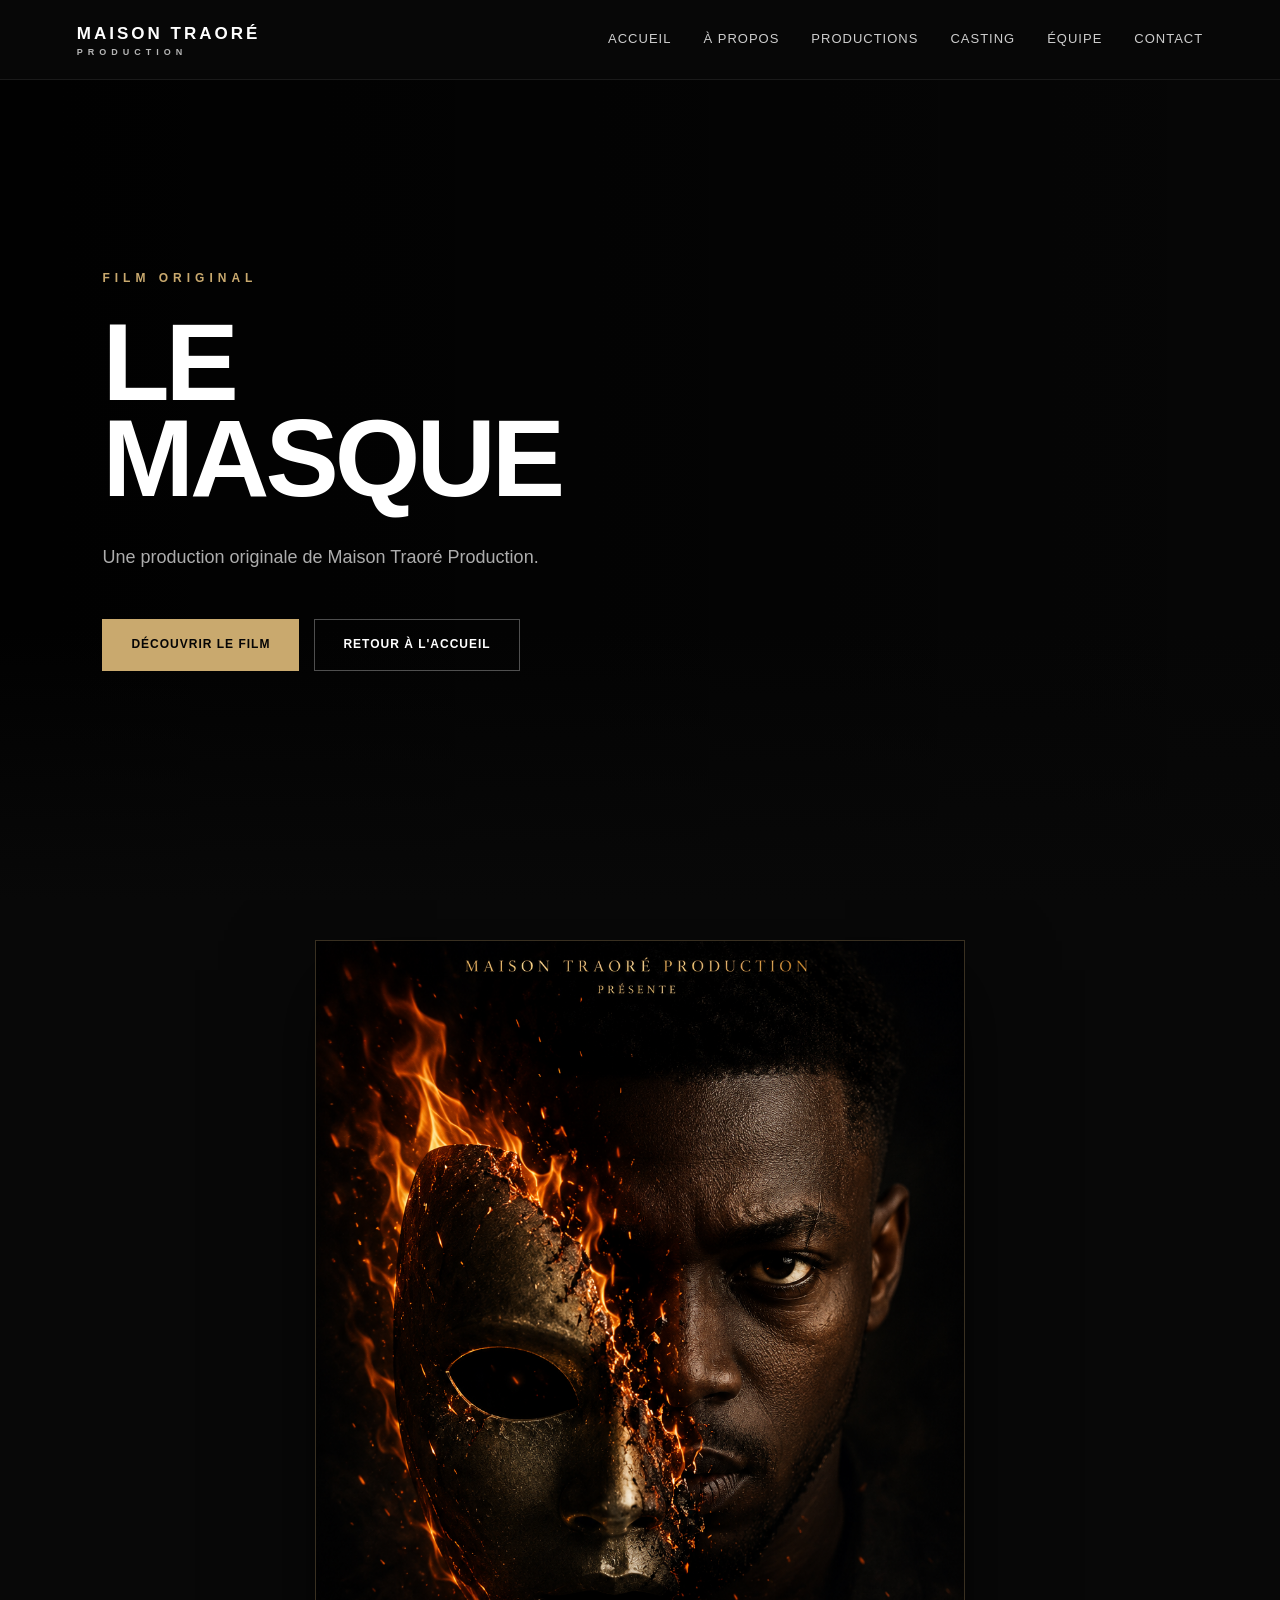
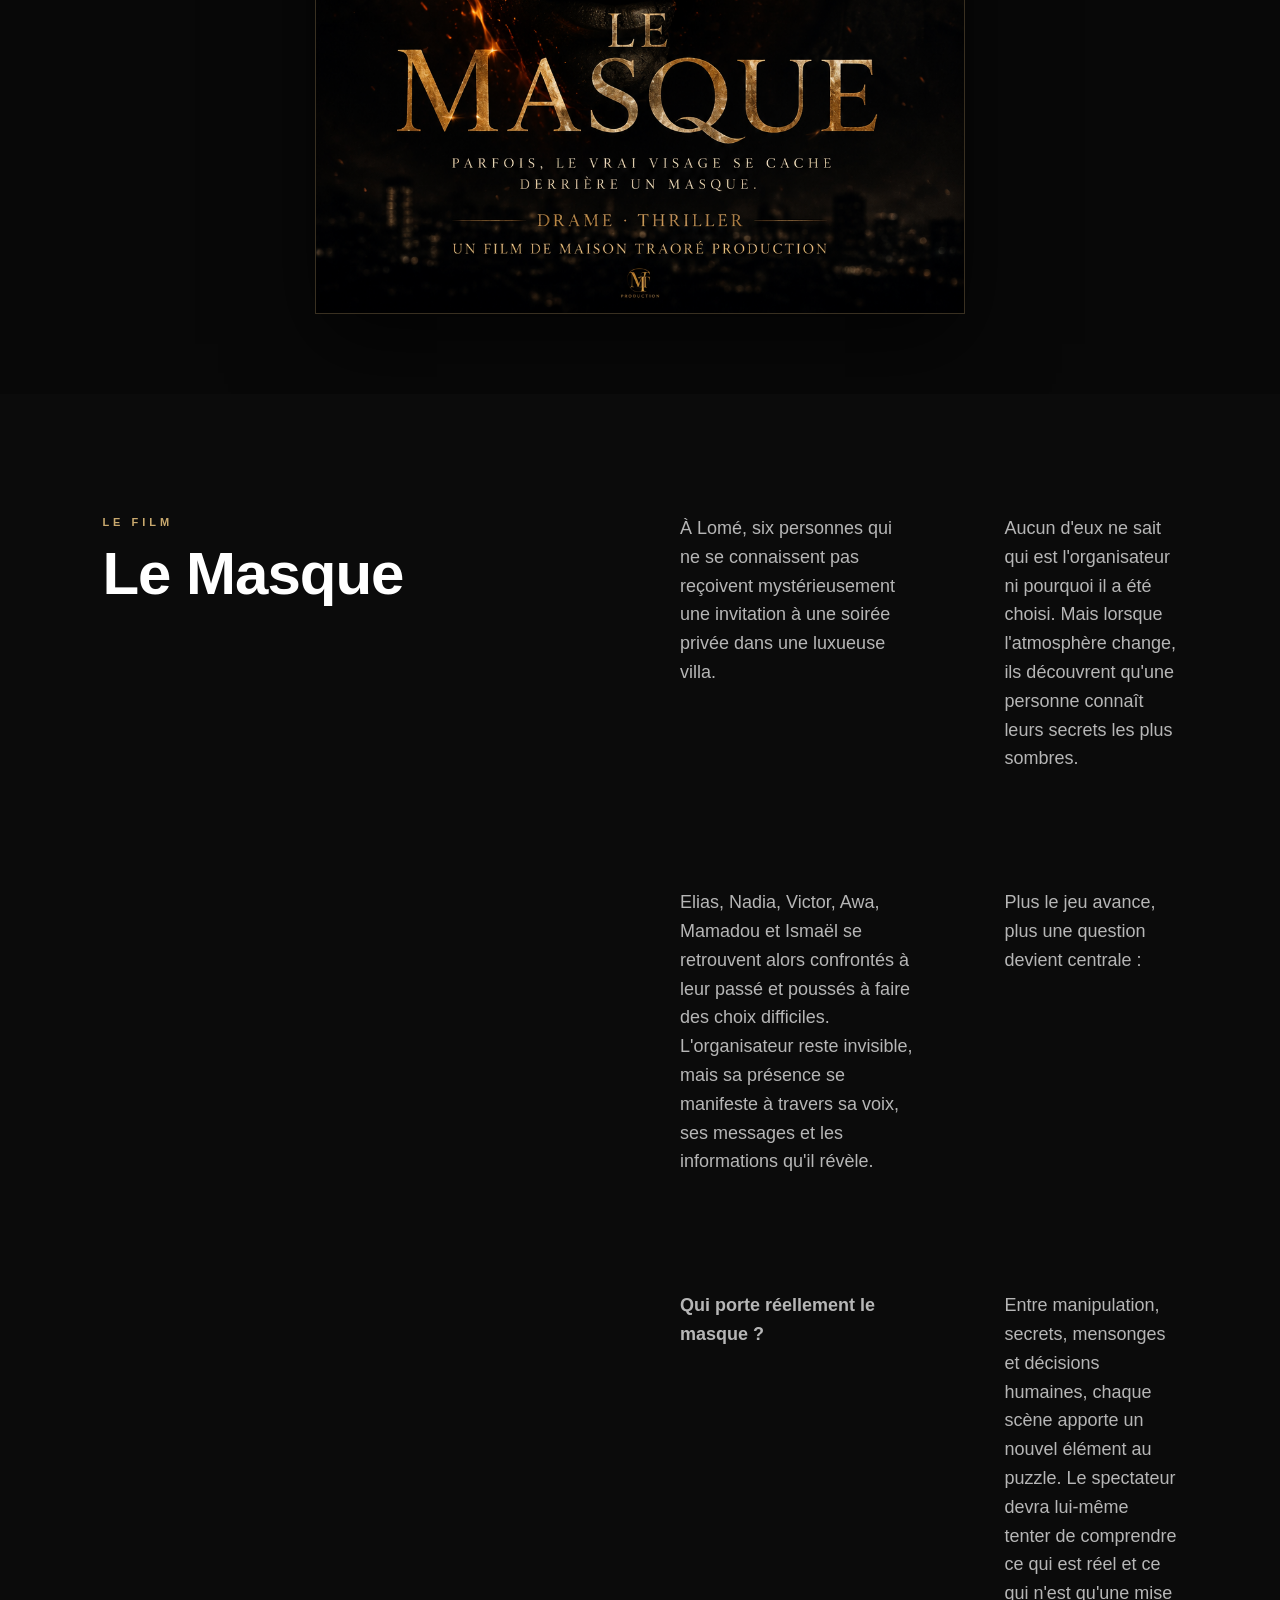
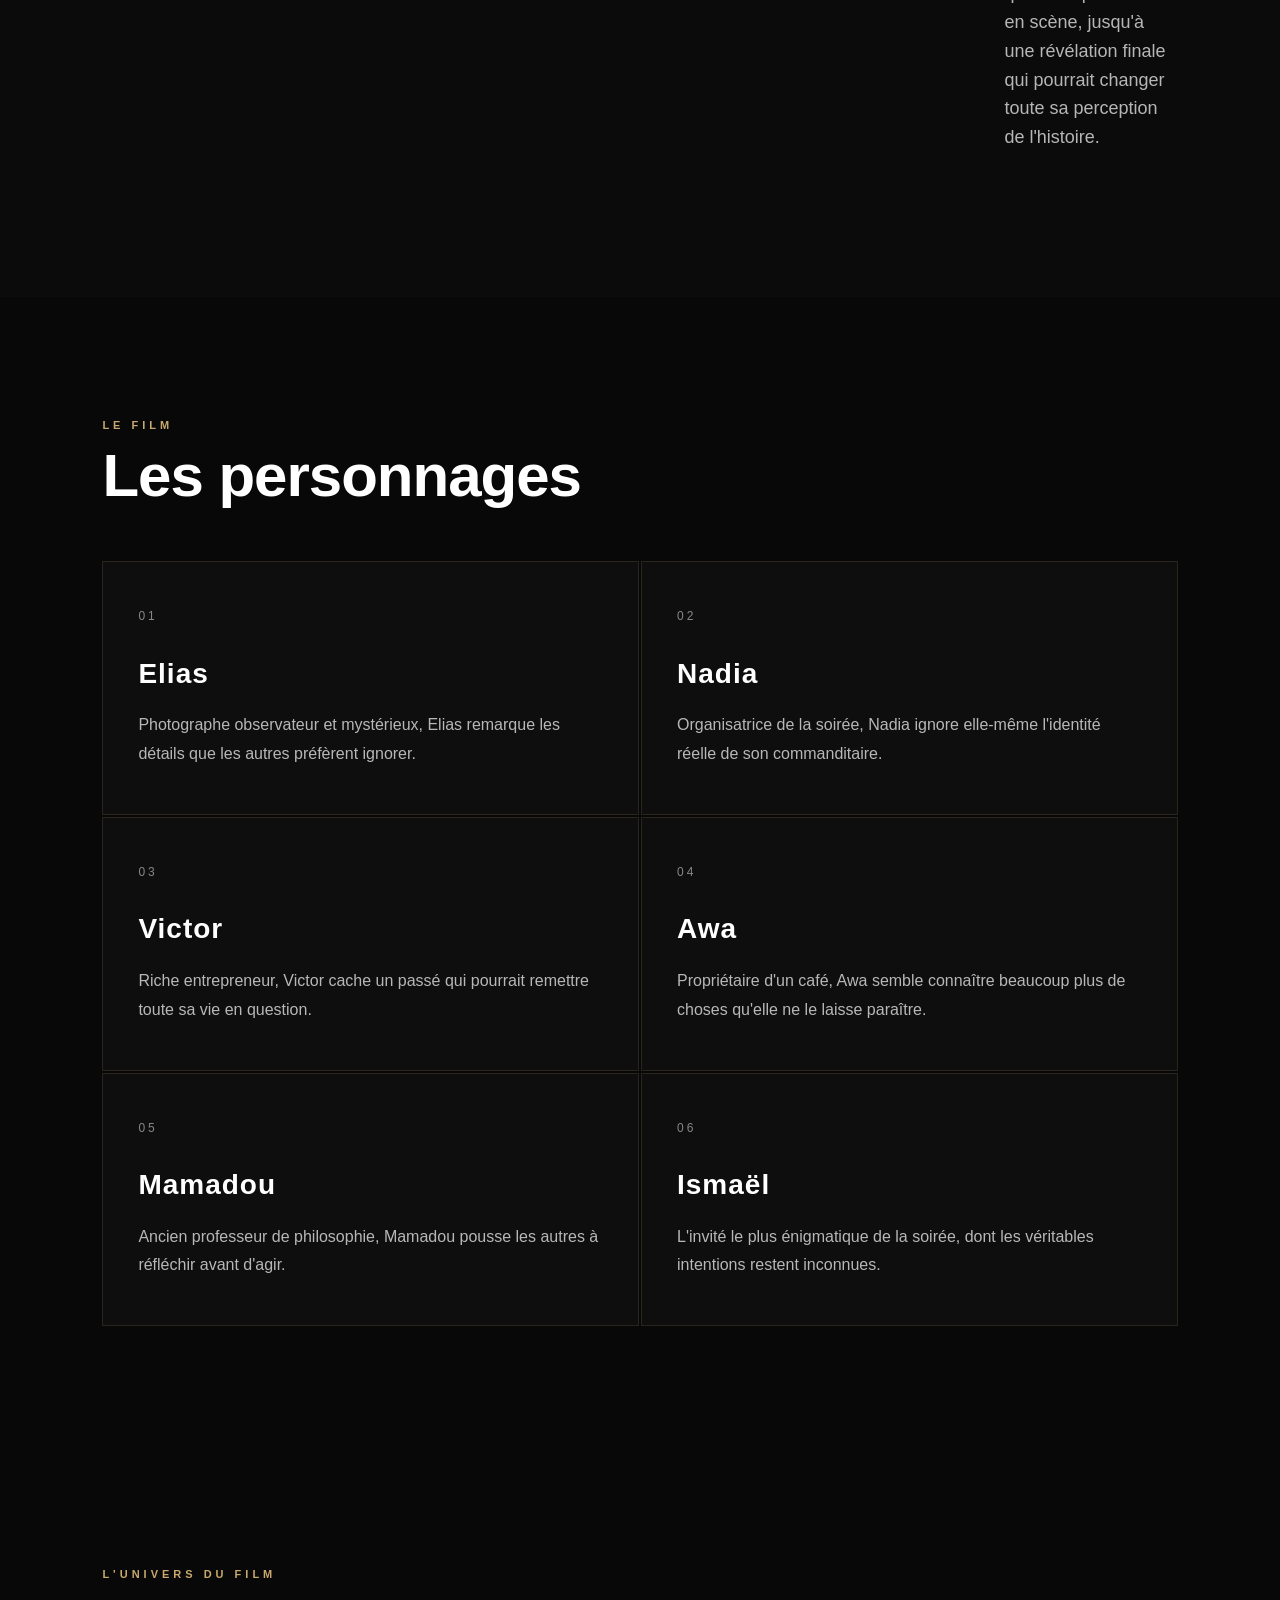
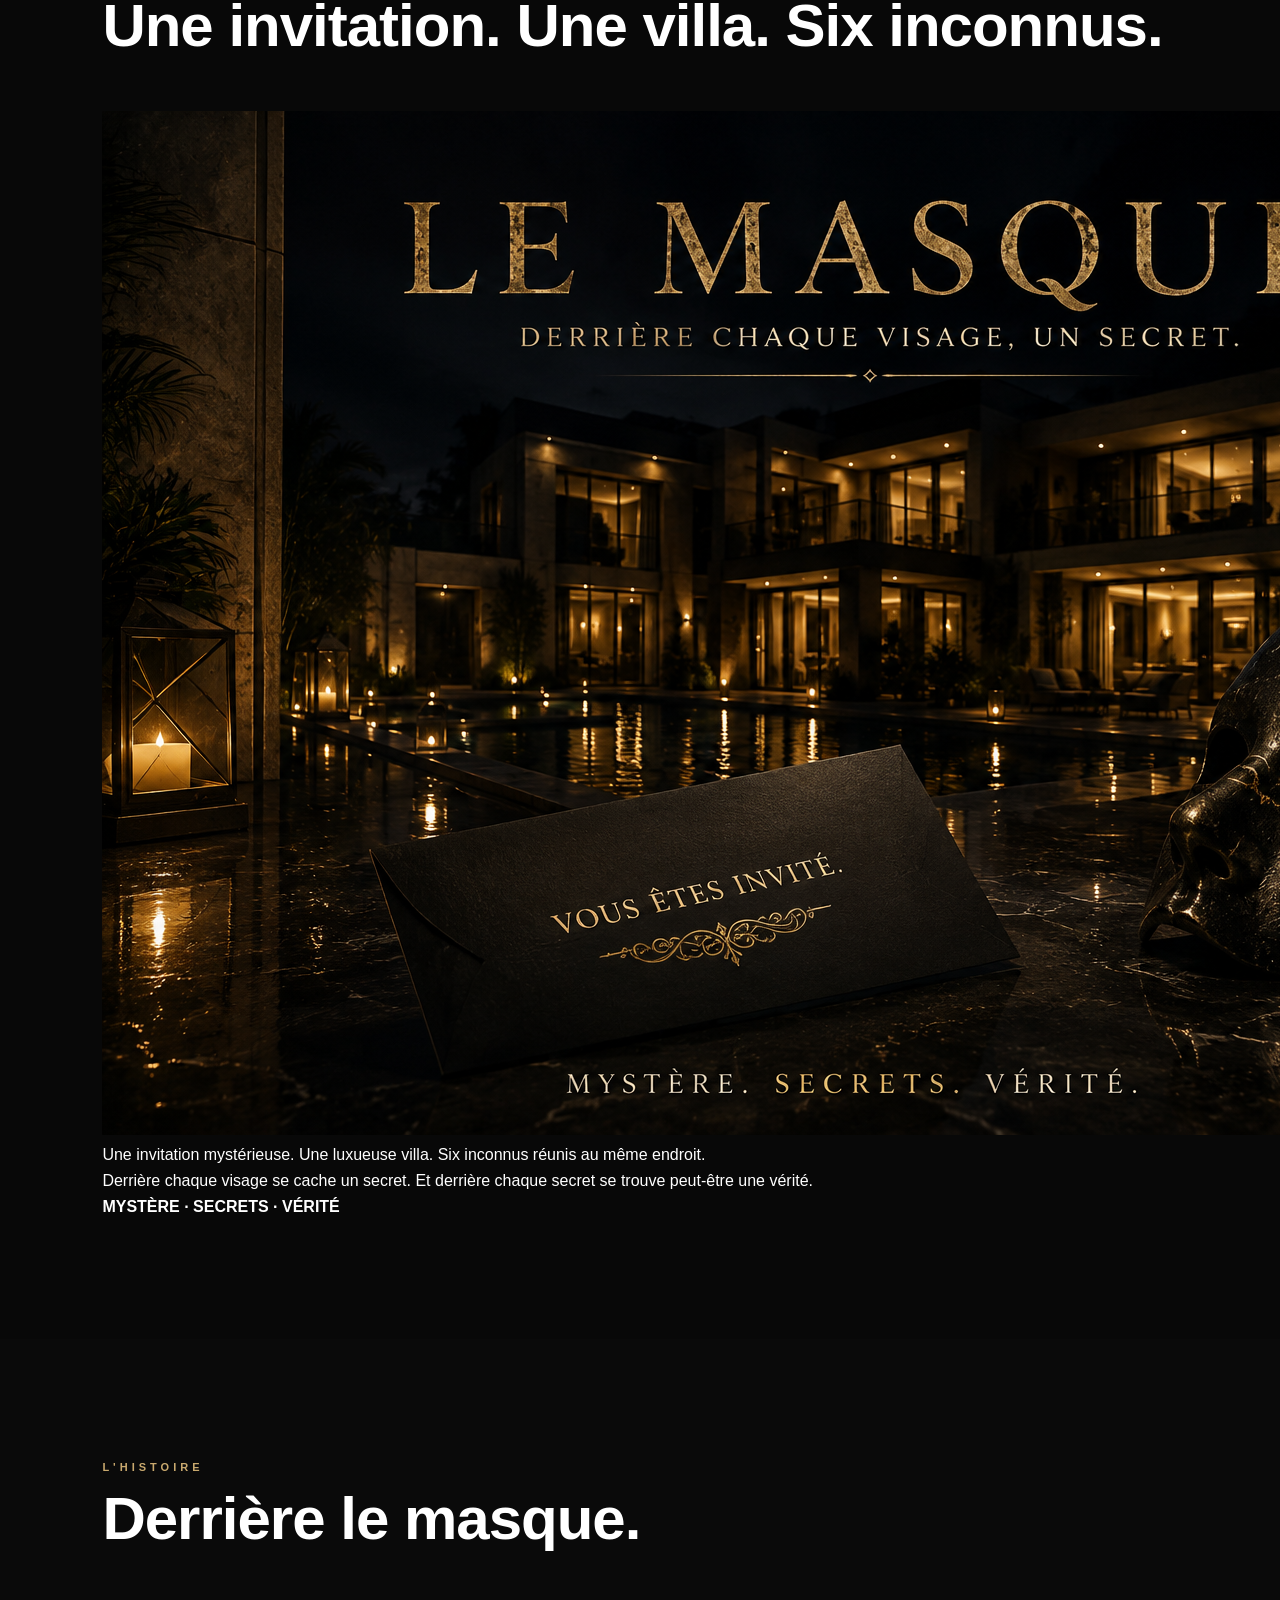
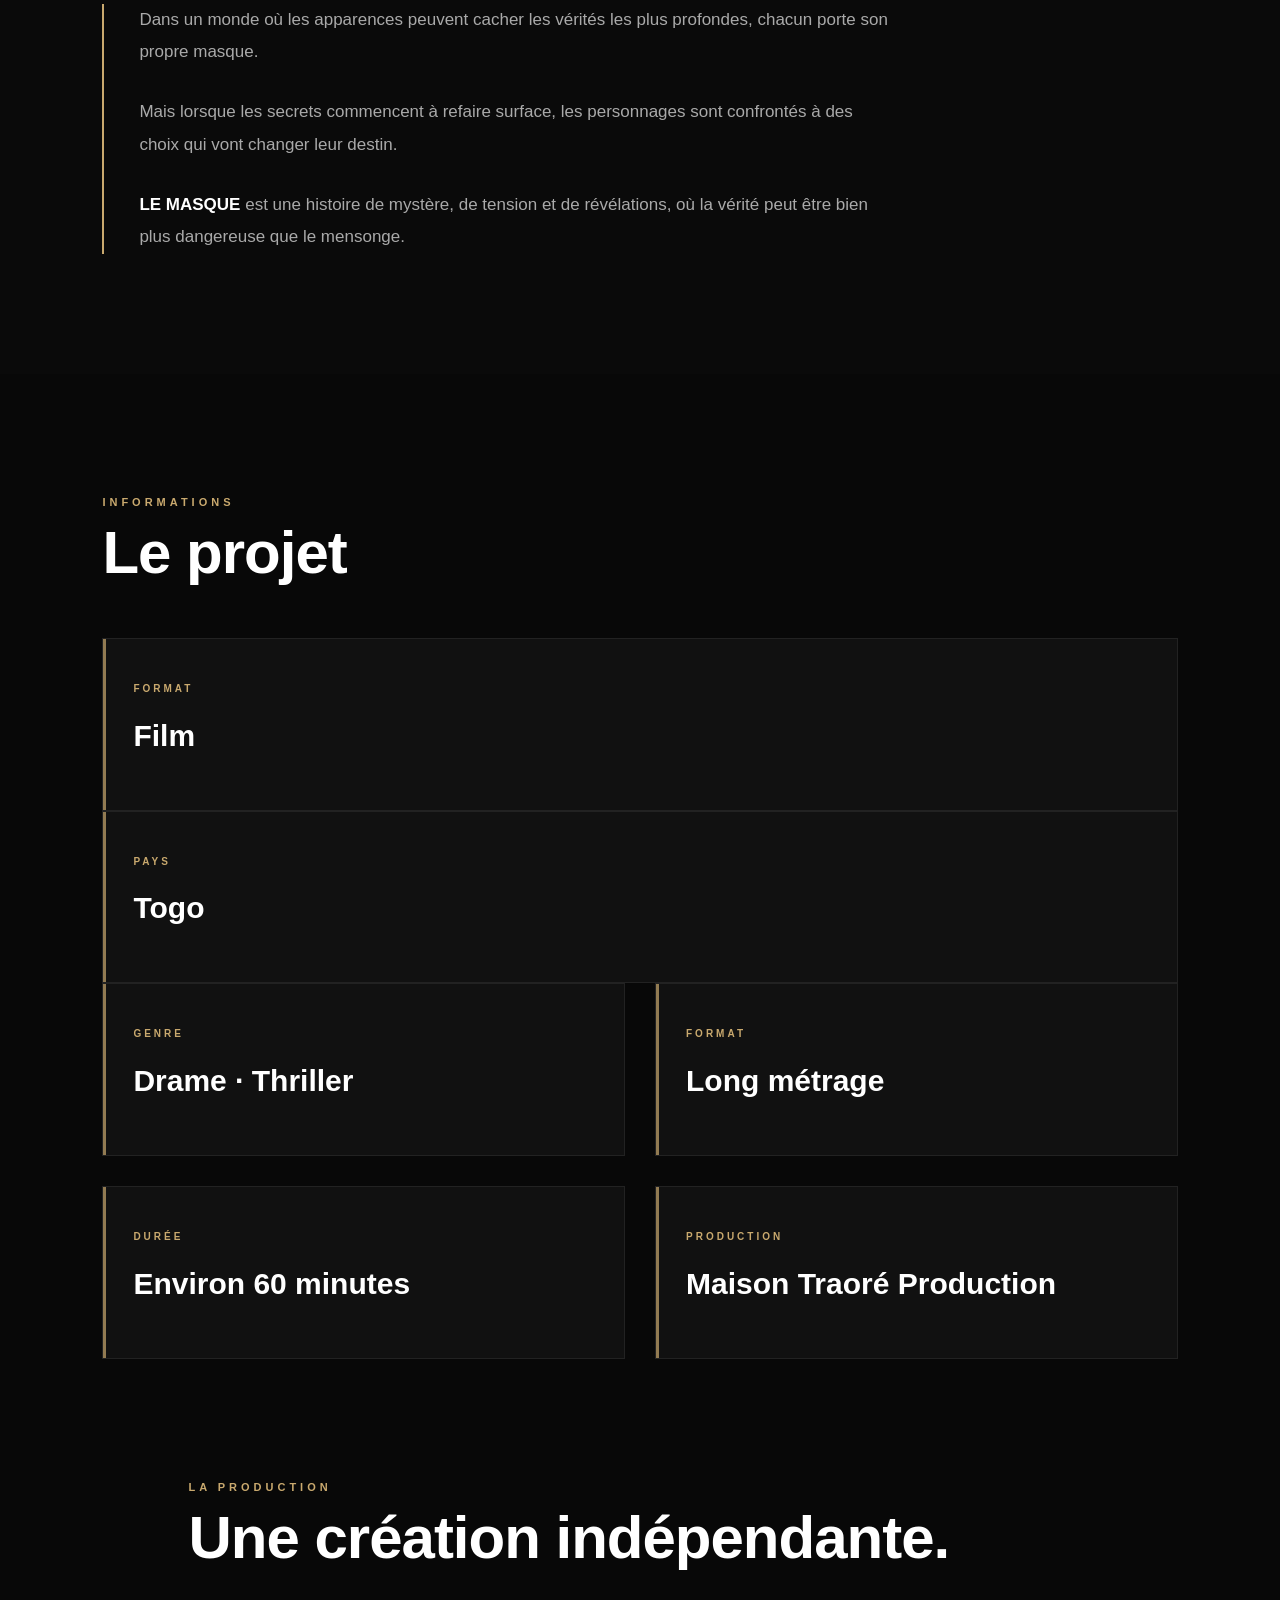
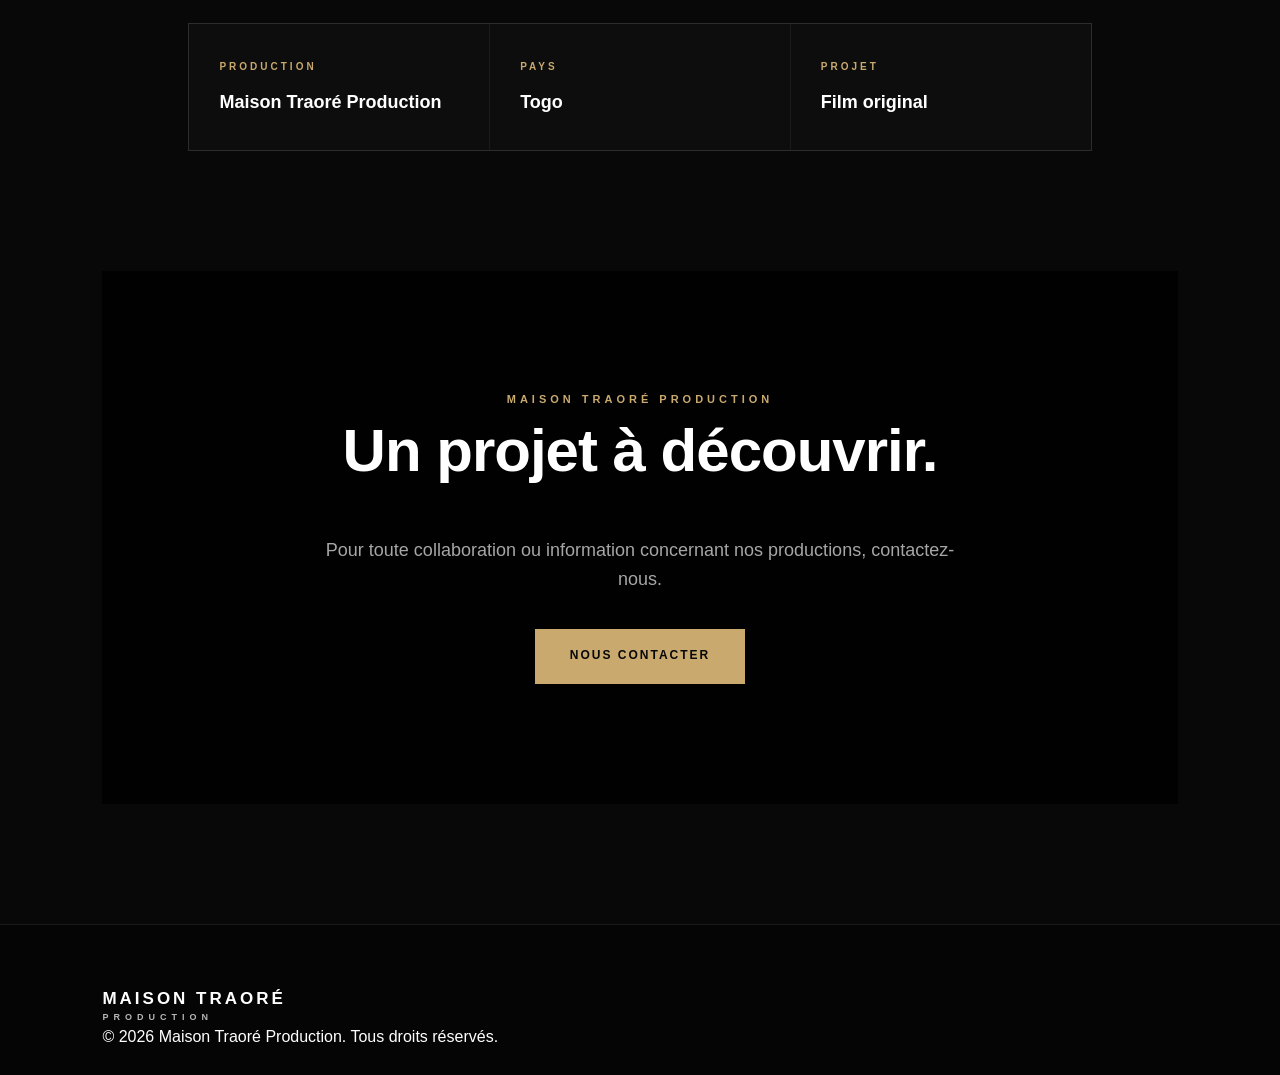
==== commit c7774da3: "le-masque.html aktualisieren" ====
--- a/le-masque.html
+++ b/le-masque.html
@@ -336,6 +336,57 @@
 
 </section>
 
+<!-- L'UNIVERS DU FILM -->
+
+<section class="section film-universe">
+
+    <div class="section-title">
+
+        <p>L'UNIVERS DU FILM</p>
+
+        <h2>
+            Une invitation. Une villa. Six inconnus.
+        </h2>
+
+    </div>
+
+
+    <div class="film-universe-content">
+
+        <div class="film-universe-image">
+
+            <img
+                src="images/le-masque-univers.PNG"
+                alt="Univers visuel du film Le Masque — Maison Traoré Production"
+            >
+
+        </div>
+
+
+        <div class="film-universe-text">
+
+            <p>
+                Une invitation mystérieuse.
+                Une luxueuse villa.
+                Six inconnus réunis au même endroit.
+            </p>
+
+            <p>
+                Derrière chaque visage se cache un secret.
+                Et derrière chaque secret se trouve
+                peut-être une vérité.
+            </p>
+
+            <strong>
+                MYSTÈRE · SECRETS · VÉRITÉ
+            </strong>
+
+        </div>
+
+    </div>
+
+</section>
+
 <!-- L'HISTOIRE -->
 
 <section class="section film-story">
--- a/style.css
+++ b/style.css
@@ -1572,6 +1572,20 @@
         .film-poster-image {
         width: 100%;
     }
+    
+        .characters-grid {
+        grid-template-columns: 1fr;
+        gap: 10px;
+        margin-top: 35px;
+    }
+
+    .character-card {
+        padding: 35px 25px;
+    }
+
+    .character-card h3 {
+        font-size: 24px;
+    }
 /* =========================================
    SMALL PHONES
 ========================================= */
@@ -2055,4 +2069,70 @@
 
 .production-feature:hover .production-feature-image img {
     transform: scale(1.03);
+}
+
+/* =========================================
+   LE MASQUE — PERSONNAGES
+========================================= */
+
+.characters {
+    position: relative;
+}
+
+.characters-grid {
+    display: grid;
+    grid-template-columns: repeat(2, 1fr);
+    gap: 2px;
+    margin-top: 50px;
+}
+
+.character-card {
+    position: relative;
+
+    padding: 45px 35px;
+
+    background: rgba(255, 255, 255, 0.025);
+
+    border: 1px solid rgba(201, 169, 110, 0.15);
+
+    transition:
+        transform 0.4s ease,
+        border-color 0.4s ease,
+        background 0.4s ease;
+}
+
+.character-card:hover {
+    transform: translateY(-5px);
+
+    background: rgba(255, 255, 255, 0.04);
+
+    border-color: rgba(201, 169, 110, 0.45);
+}
+
+.character-card > span {
+    display: block;
+
+    margin-bottom: 25px;
+
+    font-size: 12px;
+
+    letter-spacing: 3px;
+
+    opacity: 0.5;
+}
+
+.character-card h3 {
+    margin-bottom: 15px;
+
+    font-size: 28px;
+
+    letter-spacing: 1px;
+}
+
+.character-card p {
+    max-width: 500px;
+
+    line-height: 1.8;
+
+    opacity: 0.7;
 }
